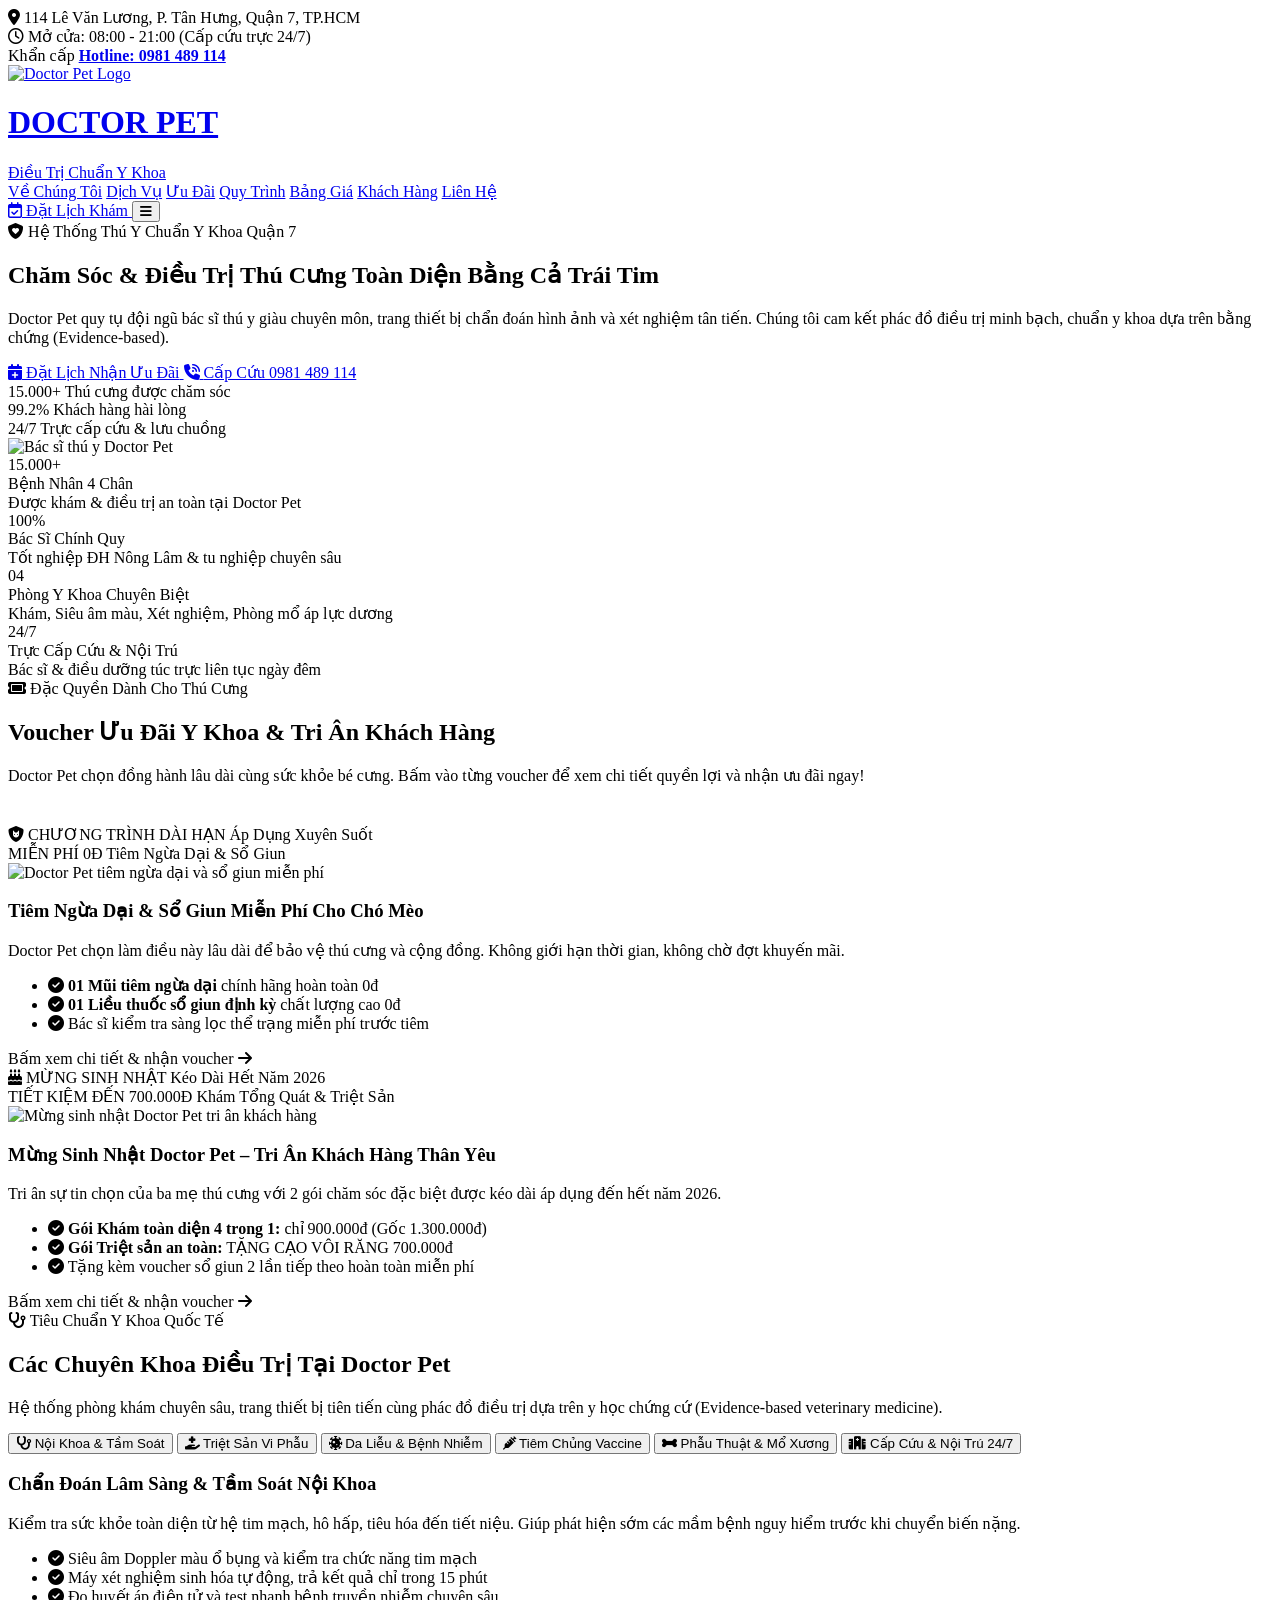
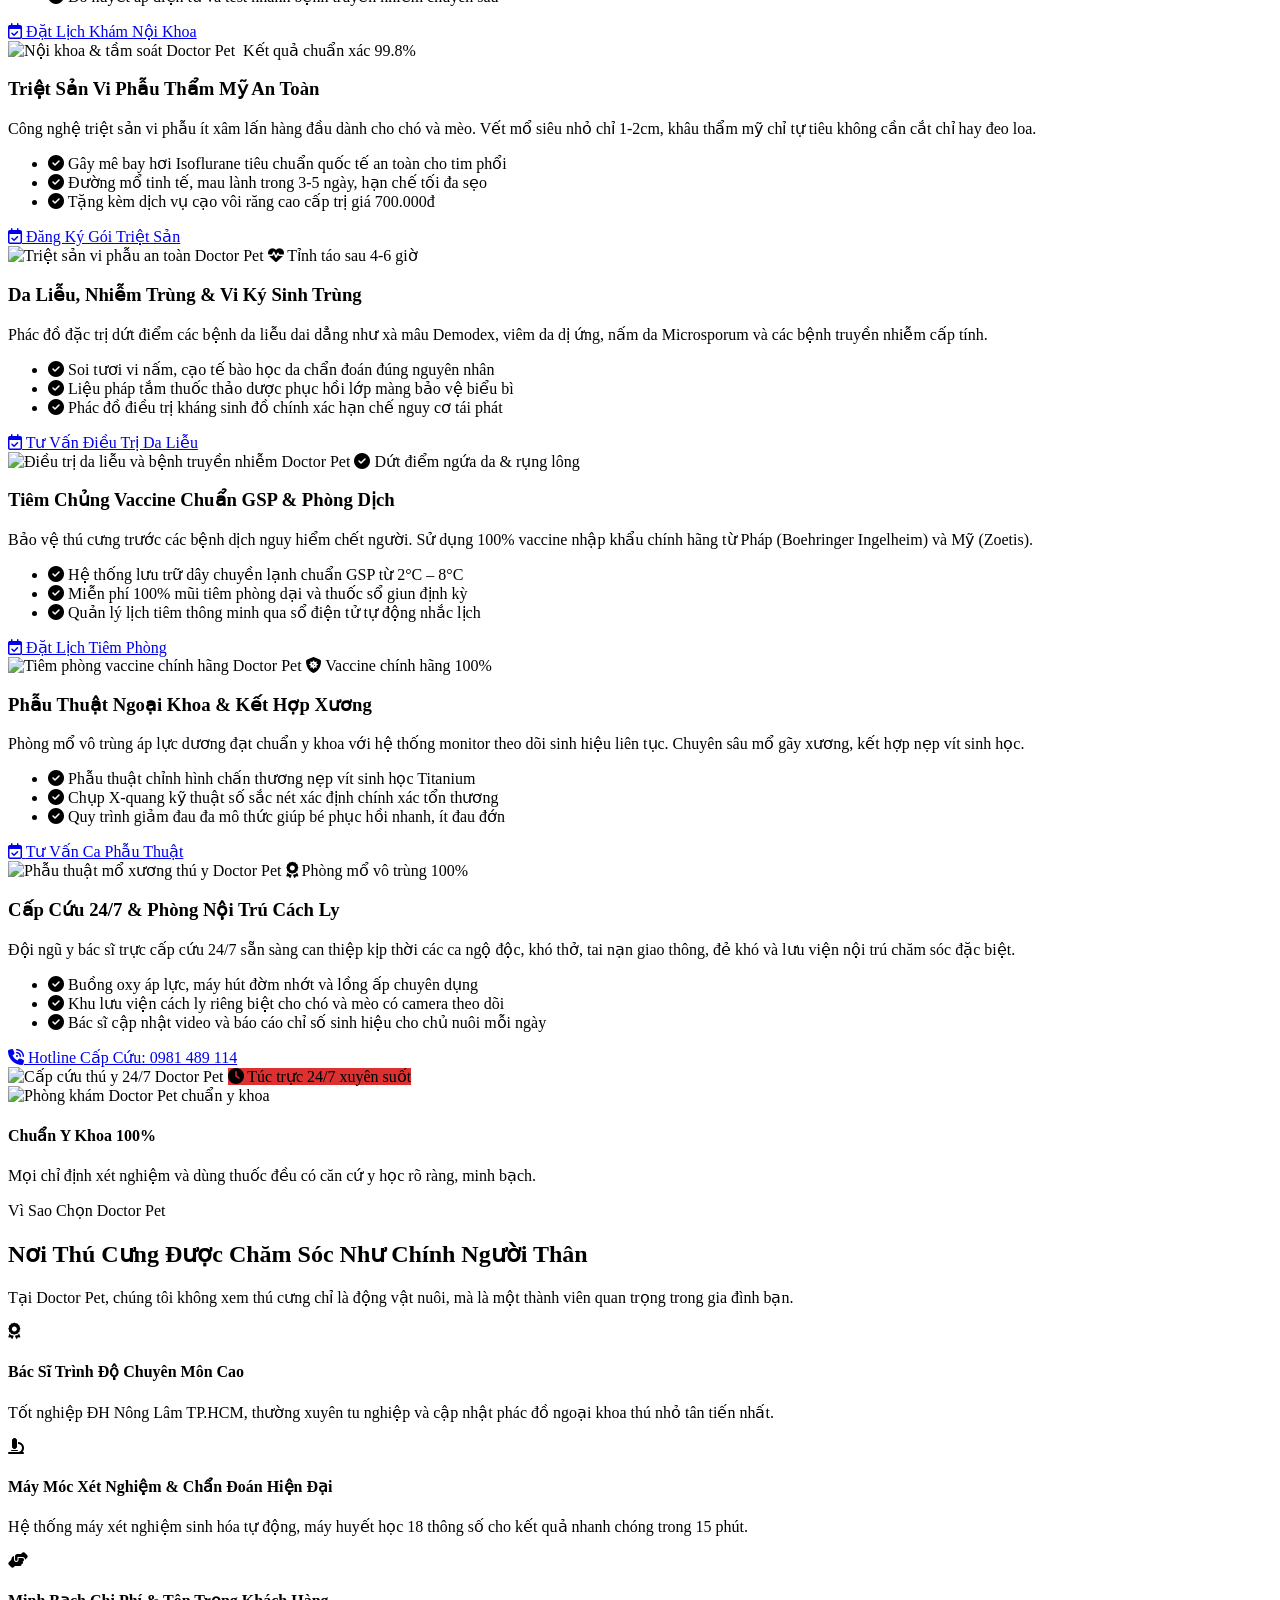
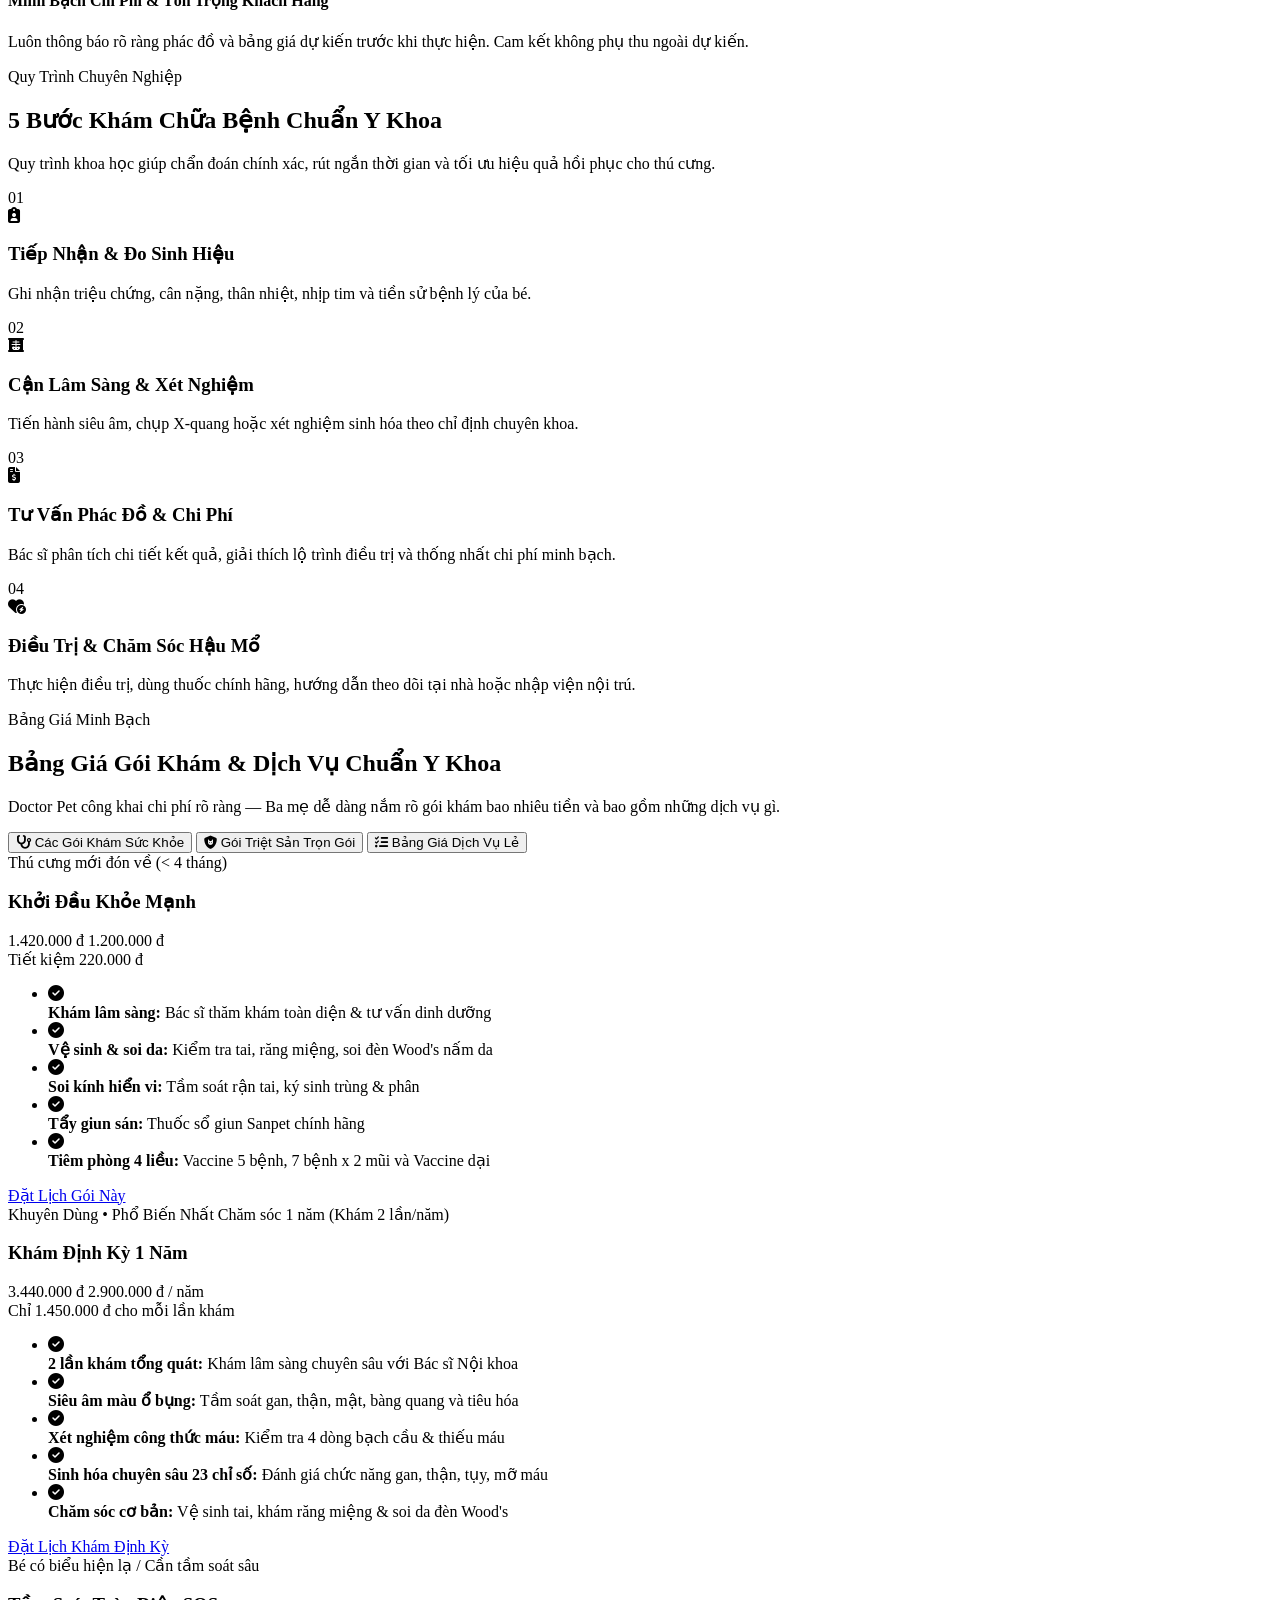
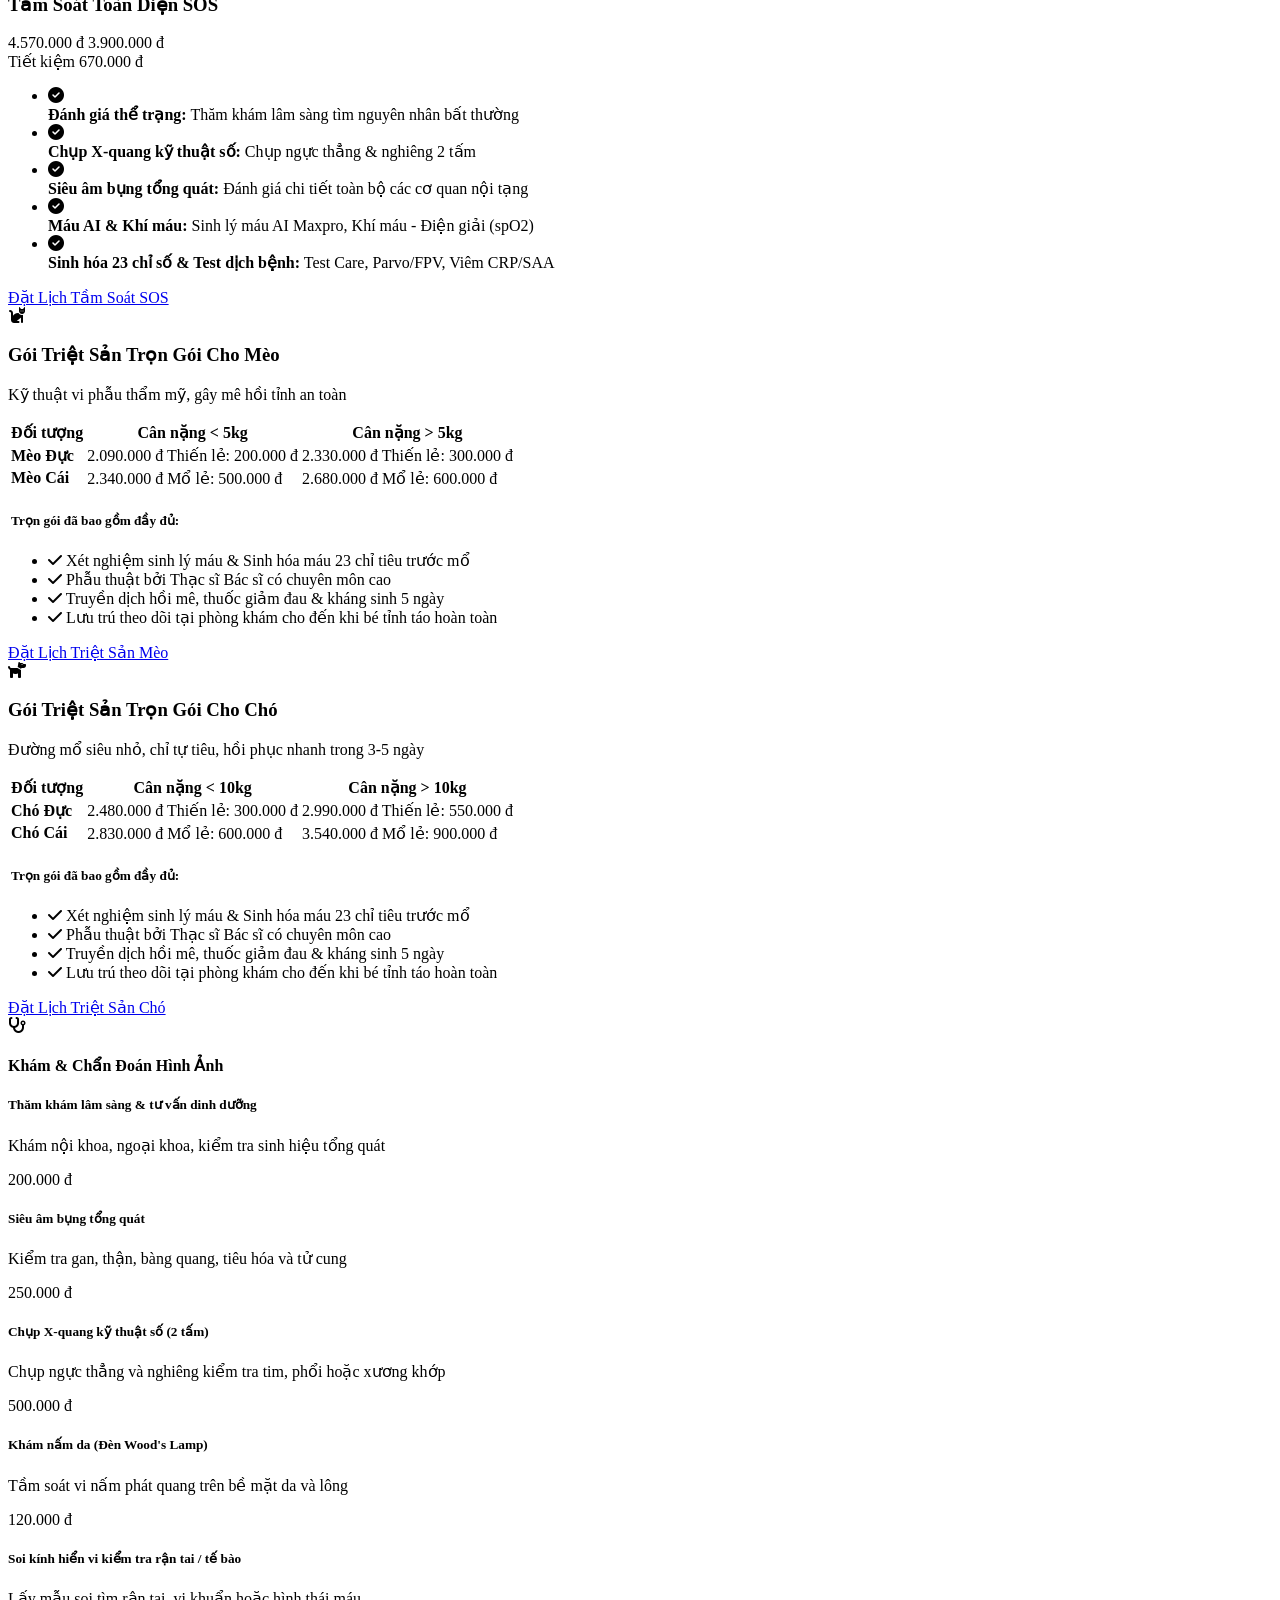
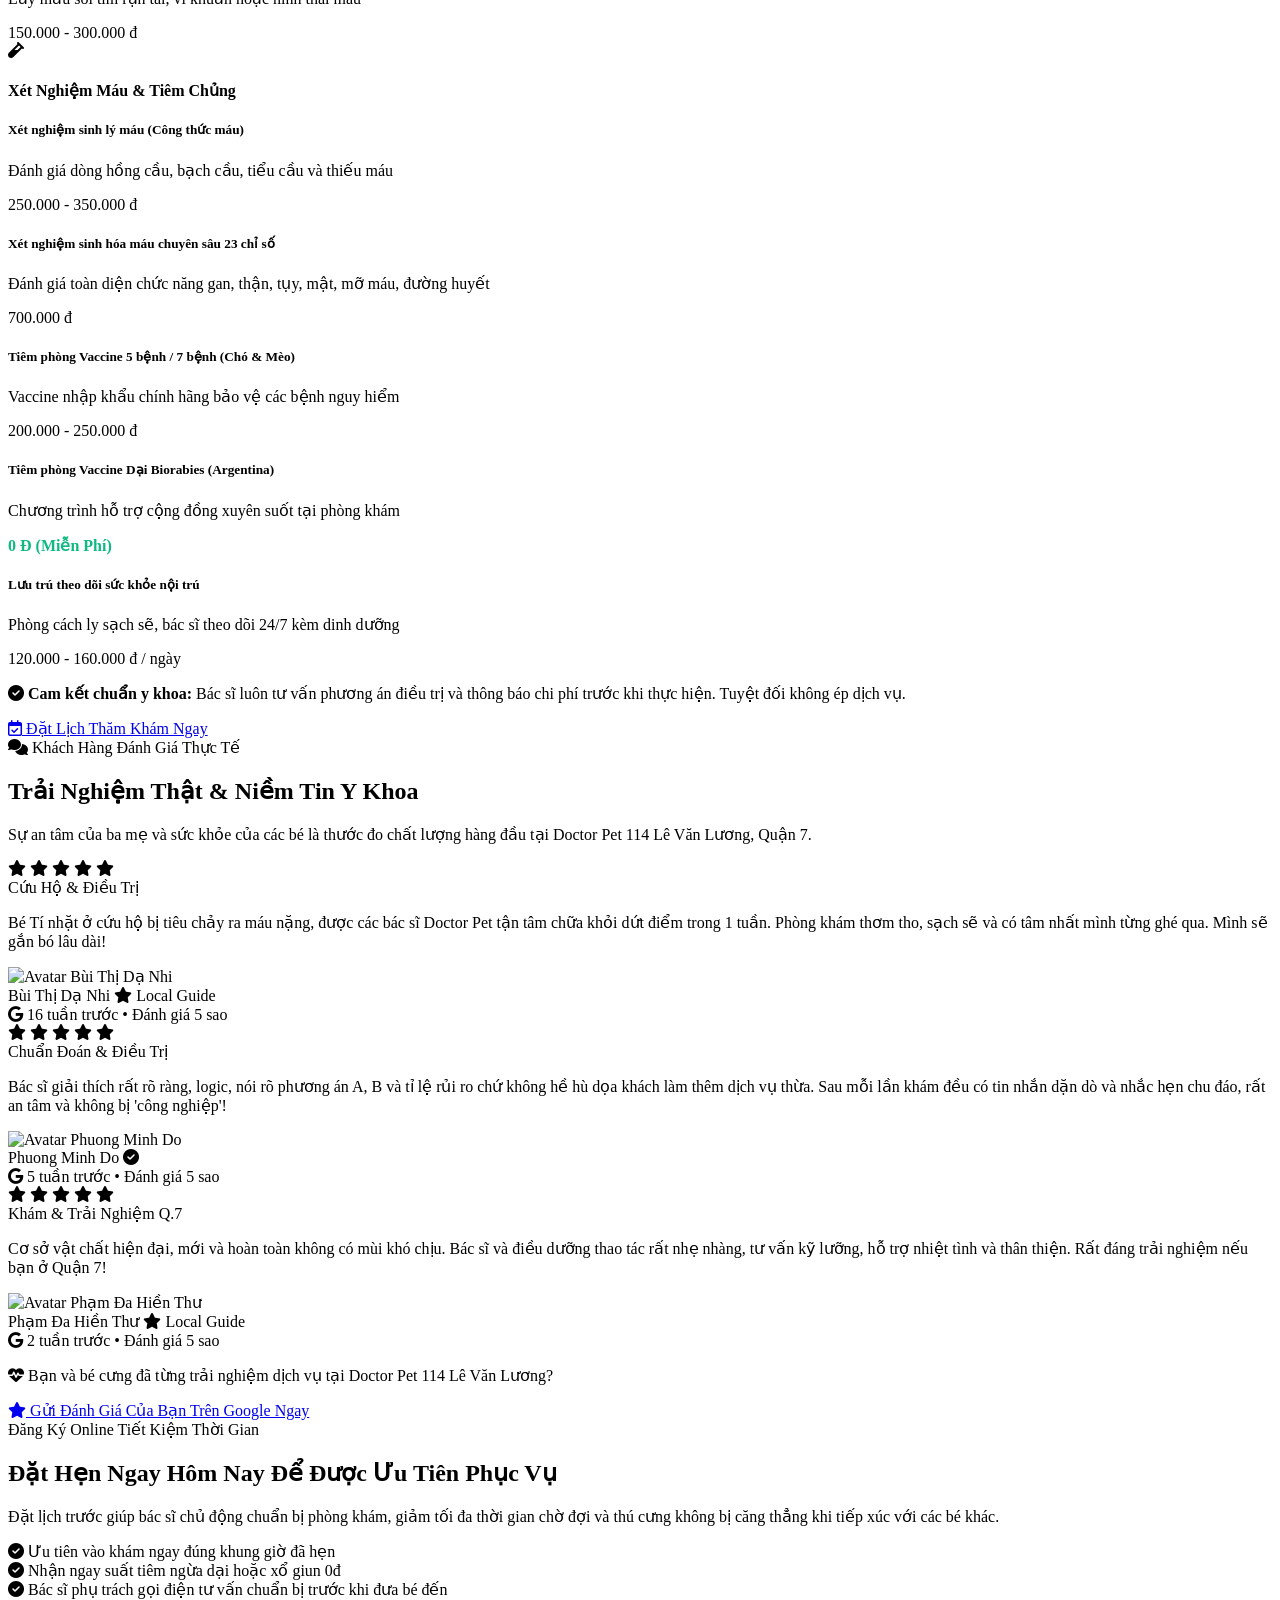
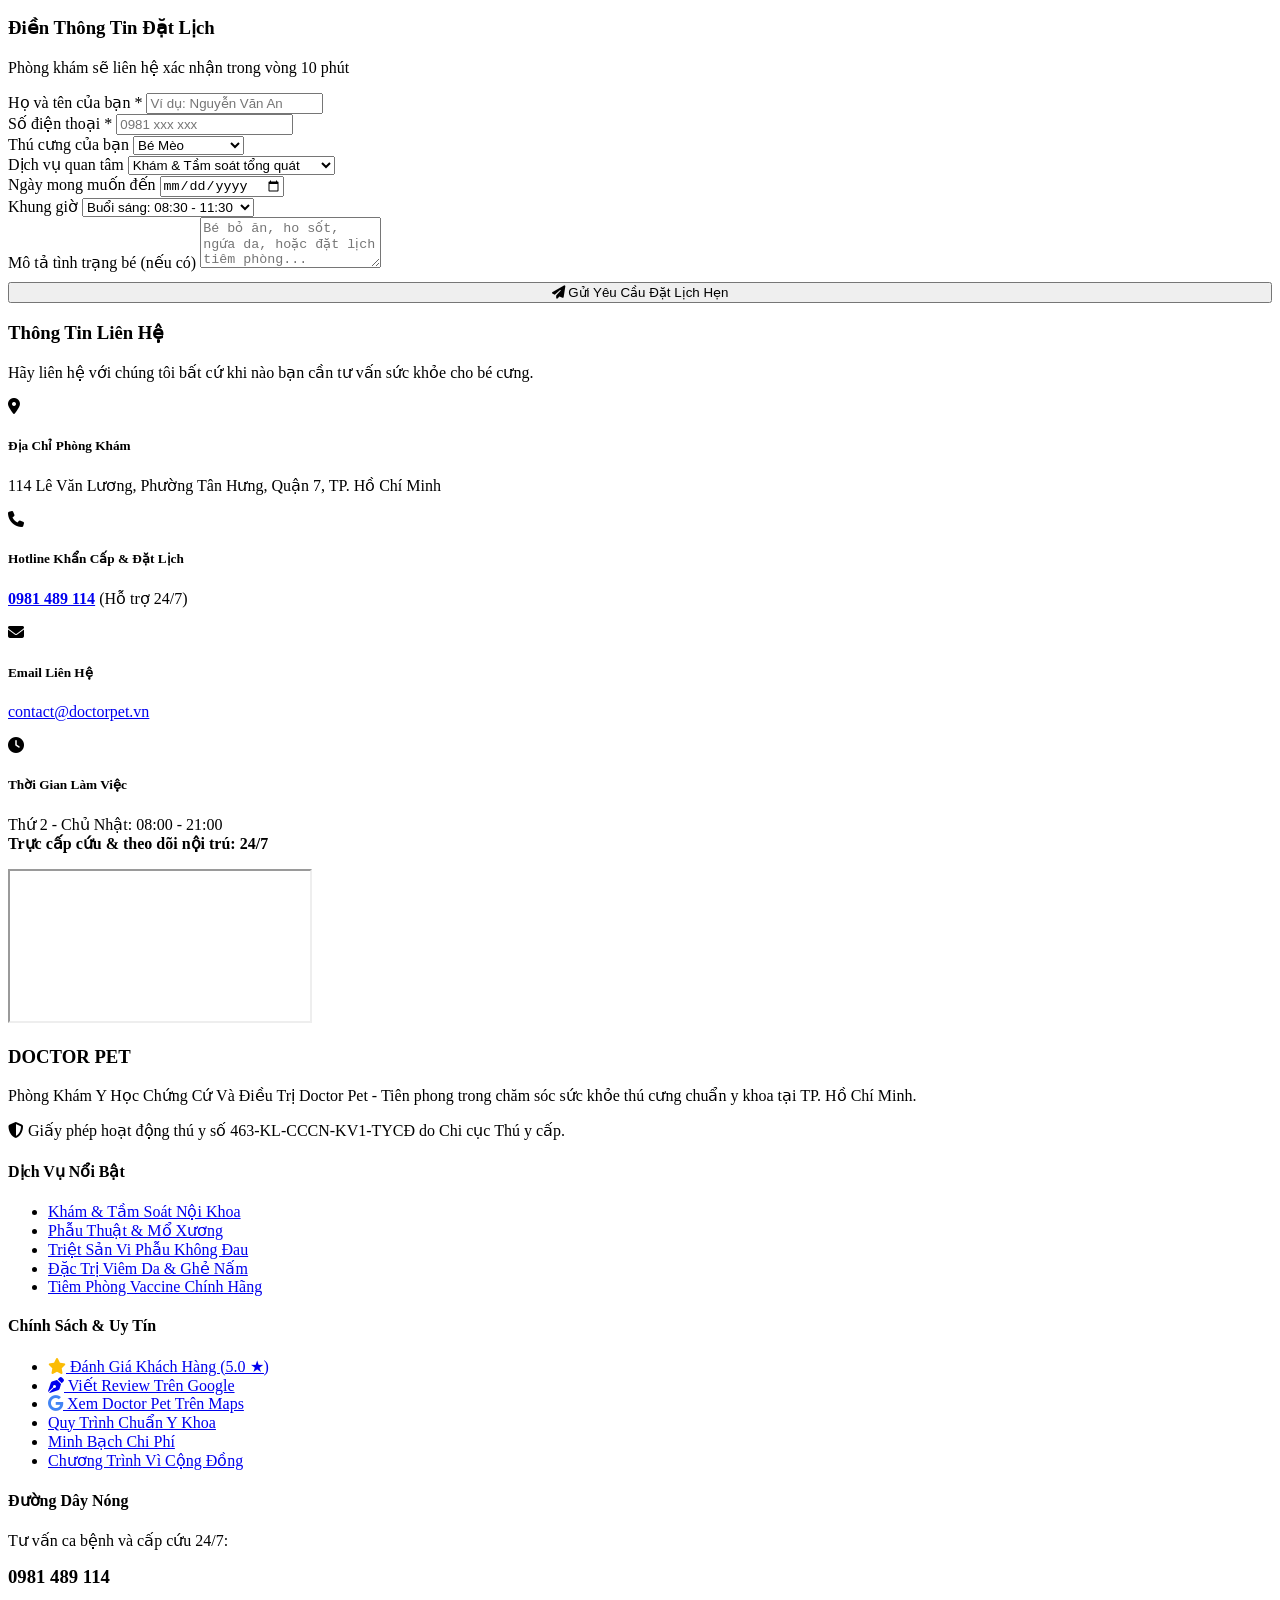
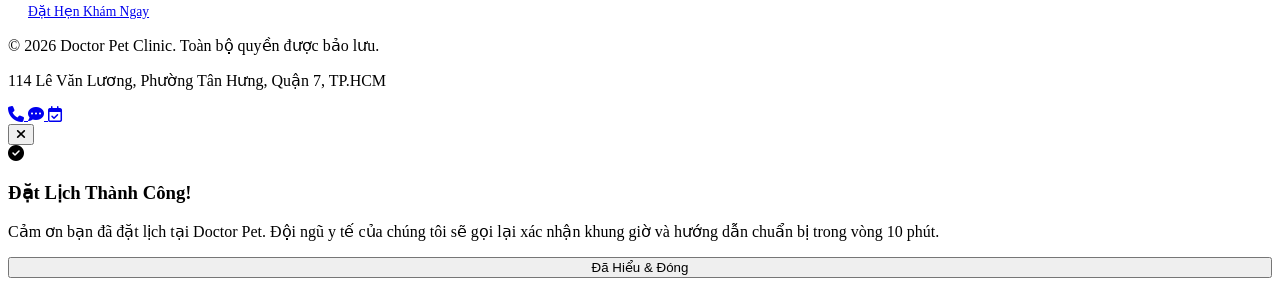
==== assets/index.html @ 63d96e22 "feat: cap nhat hinh anh thuc te cho cac chuyen khoa va can chinh voucher 16:9 dep mat" ====
<!DOCTYPE html>
<html lang="vi">
<head>
  <meta charset="UTF-8">
  <meta name="viewport" content="width=device-width, initial-scale=1.0">
  <title>Doctor Pet - Phòng Khám Thú Y Chuẩn Y Khoa Quận 7 | Cấp Cứu & Điều Trị Chuyên Sâu</title>
  <meta name="description" content="Phòng khám thú y Doctor Pet - 114 Lê Văn Lương, Q7. Dịch vụ khám chữa bệnh chuẩn y khoa, mổ xương, triệt sản công nghệ cao, tầm soát sức khỏe và cấp cứu thú cưng 24/7. Hotline: 0981 489 114">
  <meta name="keywords" content="phòng khám thú y quận 7, thú y doctor pet, cấp cứu thú cưng quận 7, triệt sản chó mèo quận 7, mổ xương thú y, tiêm phòng chó mèo">

  <!-- Open Graph -->
  <meta property="og:title" content="Doctor Pet - Phòng Khám Thú Y Chuẩn Y Khoa Quận 7">
  <meta property="og:description" content="Khám chữa bệnh, triệt sản, phẫu thuật chỉnh hình & cấp cứu 24/7 cho thú cưng tại Quận 7. Tận tâm - Minh bạch - Chuẩn y khoa.">
  <meta property="og:image" content="assets/images/logo.jpg">
  <meta property="og:type" content="website">

  <!-- Favicon -->
  <link rel="icon" type="image/jpeg" href="assets/images/logo.jpg">

  <!-- Google Fonts -->
  <link rel="preconnect" href="https://fonts.googleapis.com">
  <link rel="preconnect" href="https://fonts.gstatic.com" crossorigin>
  <link href="https://fonts.googleapis.com/css2?family=Outfit:wght@500;600;700;800;900&family=Plus+Jakarta+Sans:wght@400;500;600;700;800&display=swap" rel="stylesheet">

  <!-- FontAwesome 6 Icons -->
  <link rel="stylesheet" href="https://cdnjs.cloudflare.com/ajax/libs/font-awesome/6.5.2/css/all.min.css">

  <!-- Main Stylesheet -->
  <link rel="stylesheet" href="assets/css/style.css">
</head>
<body>

  <!-- Top Announcement Bar -->
  <div class="top-bar">
    <div class="container top-bar-content">
      <div class="top-bar-info">
        <div class="top-bar-item">
          <i class="fa-solid fa-location-dot"></i>
          <span>114 Lê Văn Lương, P. Tân Hưng, Quận 7, TP.HCM</span>
        </div>
        <div class="top-bar-item">
          <i class="fa-regular fa-clock"></i>
          <span>Mở cửa: 08:00 - 21:00 (Cấp cứu trực 24/7)</span>
        </div>
      </div>
      <div class="top-bar-item">
        <span class="top-bar-badge">Khẩn cấp</span>
        <a href="tel:0981489114"><strong>Hotline: 0981 489 114</strong></a>
      </div>
    </div>
  </div>

  <!-- Header Navigation -->
  <header class="main-header" id="mainHeader">
    <div class="container nav-wrapper">
      <a href="#" class="logo-group">
        <img src="assets/images/logo.jpg" alt="Doctor Pet Logo">
        <div class="brand-text">
          <h1>DOCTOR PET</h1>
          <span>Điều Trị Chuẩn Y Khoa</span>
        </div>
      </a>

      <!-- Desktop Nav -->
      <nav class="main-nav" id="mainNav">
        <a href="#about" class="nav-link">Về Chúng Tôi</a>
        <a href="#services" class="nav-link">Dịch Vụ</a>
        <a href="#promotions" class="nav-link">Ưu Đãi</a>
        <a href="#workflow" class="nav-link">Quy Trình</a>
        <a href="#pricing" class="nav-link">Bảng Giá</a>
        <a href="#reviews" class="nav-link">Khách Hàng</a>
        <a href="#contact" class="nav-link">Liên Hệ</a>
      </nav>

      <!-- Action Button -->
      <div class="header-actions">
        <a href="#booking" class="btn btn-primary">
          <i class="fa-regular fa-calendar-check"></i>
          <span>Đặt Lịch Khám</span>
        </a>
        <button class="mobile-toggle" id="mobileToggle" aria-label="Menu">
          <i class="fa-solid fa-bars"></i>
        </button>
      </div>
    </div>
  </header>

  <!-- Hero Section -->
  <section class="hero" id="home">
    <div class="hero-glow-1"></div>
    <div class="hero-glow-2"></div>
    <div class="container hero-grid">
      <div class="hero-content">
        <div class="badge badge-primary">
          <i class="fa-solid fa-shield-heart"></i>
          <span>Hệ Thống Thú Y Chuẩn Y Khoa Quận 7</span>
        </div>
        <h2 class="hero-title">
          Chăm Sóc & Điều Trị <span class="highlight">Thú Cưng Toàn Diện</span> Bằng Cả Trái Tim
        </h2>
        <p class="hero-desc">
          Doctor Pet quy tụ đội ngũ bác sĩ thú y giàu chuyên môn, trang thiết bị chẩn đoán hình ảnh và xét nghiệm tân tiến. Chúng tôi cam kết phác đồ điều trị minh bạch, chuẩn y khoa dựa trên bằng chứng (Evidence-based).
        </p>
        <div class="hero-ctas">
          <a href="#booking" class="btn btn-primary btn-lg">
            <i class="fa-solid fa-calendar-plus"></i>
            <span>Đặt Lịch Nhận Ưu Đãi</span>
          </a>
          <a href="tel:0981489114" class="btn btn-outline btn-lg">
            <i class="fa-solid fa-phone-volume"></i>
            <span>Cấp Cứu 0981 489 114</span>
          </a>
        </div>
        <div class="hero-trust">
          <div class="trust-item">
            <span class="trust-number">15.000+</span>
            <span class="trust-label">Thú cưng được chăm sóc</span>
          </div>
          <div class="trust-item">
            <span class="trust-number">99.2%</span>
            <span class="trust-label">Khách hàng hài lòng</span>
          </div>
          <div class="trust-item">
            <span class="trust-number">24/7</span>
            <span class="trust-label">Trực cấp cứu & lưu chuồng</span>
          </div>
        </div>
      </div>

      <div class="hero-visual">
        <div class="hero-image-card">
          <img src="assets/images/avatar-bs.png" alt="Bác sĩ thú y Doctor Pet">
        </div>
      </div>
    </div>
  </section>

  <!-- ADI-Style Dark Navy Counter Strip (Chỉ Số Uy Tín & Chuẩn Quốc Tế) -->
  <section class="counter-section">
    <div class="container">
      <div class="counter-grid">
        <div class="counter-item">
          <div class="counter-number">15.000+</div>
          <div class="counter-label">Bệnh Nhân 4 Chân</div>
          <div class="counter-sub">Được khám & điều trị an toàn tại Doctor Pet</div>
        </div>
        <div class="counter-item">
          <div class="counter-number">100%</div>
          <div class="counter-label">Bác Sĩ Chính Quy</div>
          <div class="counter-sub">Tốt nghiệp ĐH Nông Lâm & tu nghiệp chuyên sâu</div>
        </div>
        <div class="counter-item">
          <div class="counter-number">04</div>
          <div class="counter-label">Phòng Y Khoa Chuyên Biệt</div>
          <div class="counter-sub">Khám, Siêu âm màu, Xét nghiệm, Phòng mổ áp lực dương</div>
        </div>
        <div class="counter-item">
          <div class="counter-number">24/7</div>
          <div class="counter-label">Trực Cấp Cứu & Nội Trú</div>
          <div class="counter-sub">Bác sĩ & điều dưỡng túc trực liên tục ngày đêm</div>
        </div>
      </div>
    </div>
  </section>

  <!-- Promotions Highlight: Interactive Voucher Cards with Sawtooth Perforation -->
  <section class="promo-section" id="promotions">
    <div class="container">
      <div class="section-header" style="margin-bottom: 40px;">
        <div class="badge badge-primary"><i class="fa-solid fa-ticket"></i> Đặc Quyền Dành Cho Thú Cưng</div>
        <h2 class="section-title">Voucher Ưu Đãi Y Khoa & Tri Ân Khách Hàng</h2>
        <p class="section-subtitle">Doctor Pet chọn đồng hành lâu dài cùng sức khỏe bé cưng. Bấm vào từng voucher để xem chi tiết quyền lợi và nhận ưu đãi ngay!</p>
      </div>

      <div class="vouchers-grid">
        <!-- Voucher 1: Tiêm dại & sổ giun miễn phí xuyên suốt -->
        <div class="voucher-card" onclick="openVoucherModal('rabies')" role="button" tabindex="0" aria-label="Xem voucher tiêm dại và sổ giun miễn phí">
          <!-- Răng cưa ở đầu voucher -->
          <div class="voucher-sawtooth-wrap">
            <div class="voucher-sawtooth-teeth"></div>
          </div>

          <div class="voucher-header">
            <div class="voucher-badge-row">
              <span class="voucher-type-badge"><i class="fa-solid fa-shield-cat"></i> CHƯƠNG TRÌNH DÀI HẠN</span>
              <span class="voucher-status-badge badge-pulse">Áp Dụng Xuyên Suốt</span>
            </div>
            <div class="voucher-value-box">
              <span class="voucher-value-prefix">MIỄN PHÍ</span>
              <span class="voucher-value-main">0Đ</span>
              <span class="voucher-value-sub">Tiêm Ngừa Dại & Sổ Giun</span>
            </div>
          </div>

          <!-- Rãnh xé vé & đường gạch đứt -->
          <div class="voucher-tear-line">
            <span class="voucher-notch notch-left"></span>
            <span class="voucher-dashed-line"></span>
            <span class="voucher-notch notch-right"></span>
          </div>

          <div class="voucher-body">
            <div class="voucher-thumb-wrap">
              <img src="assets/images/tiem-dai-voucher-16x9.png" alt="Doctor Pet tiêm ngừa dại và sổ giun miễn phí" class="voucher-thumb">
            </div>
            <h3 class="voucher-title">Tiêm Ngừa Dại & Sổ Giun Miễn Phí Cho Chó Mèo</h3>
            <p class="voucher-desc">Doctor Pet chọn làm điều này lâu dài để bảo vệ thú cưng và cộng đồng. Không giới hạn thời gian, không chờ đợt khuyến mãi.</p>
            <ul class="voucher-perks">
              <li><i class="fa-solid fa-circle-check"></i> <strong>01 Mũi tiêm ngừa dại</strong> chính hãng hoàn toàn 0đ</li>
              <li><i class="fa-solid fa-circle-check"></i> <strong>01 Liều thuốc sổ giun định kỳ</strong> chất lượng cao 0đ</li>
              <li><i class="fa-solid fa-circle-check"></i> Bác sĩ kiểm tra sàng lọc thể trạng miễn phí trước tiêm</li>
            </ul>
            <div class="voucher-footer">
              <span class="voucher-cta-text">Bấm xem chi tiết & nhận voucher <i class="fa-solid fa-arrow-right"></i></span>
            </div>
          </div>
        </div>

        <!-- Voucher 2: Mừng sinh nhật - Tri ân khách hàng đến hết năm -->
        <div class="voucher-card voucher-secondary" onclick="openVoucherModal('birthday')" role="button" tabindex="0" aria-label="Xem voucher mừng sinh nhật Doctor Pet">
          <!-- Răng cưa ở đầu voucher -->
          <div class="voucher-sawtooth-wrap">
            <div class="voucher-sawtooth-teeth"></div>
          </div>

          <div class="voucher-header voucher-header-secondary">
            <div class="voucher-badge-row">
              <span class="voucher-type-badge"><i class="fa-solid fa-cake-candles"></i> MỪNG SINH NHẬT</span>
              <span class="voucher-status-badge badge-amber">Kéo Dài Hết Năm 2026</span>
            </div>
            <div class="voucher-value-box">
              <span class="voucher-value-prefix">TIẾT KIỆM ĐẾN</span>
              <span class="voucher-value-main">700.000Đ</span>
              <span class="voucher-value-sub">Khám Tổng Quát & Triệt Sản</span>
            </div>
          </div>

          <!-- Rãnh xé vé & đường gạch đứt -->
          <div class="voucher-tear-line">
            <span class="voucher-notch notch-left"></span>
            <span class="voucher-dashed-line"></span>
            <span class="voucher-notch notch-right"></span>
          </div>

          <div class="voucher-body">
            <div class="voucher-thumb-wrap">
              <img src="assets/images/uudai-sinhnhat-voucher-16x9.png" alt="Mừng sinh nhật Doctor Pet tri ân khách hàng" class="voucher-thumb">
            </div>
            <h3 class="voucher-title">Mừng Sinh Nhật Doctor Pet – Tri Ân Khách Hàng Thân Yêu</h3>
            <p class="voucher-desc">Tri ân sự tin chọn của ba mẹ thú cưng với 2 gói chăm sóc đặc biệt được kéo dài áp dụng đến hết năm 2026.</p>
            <ul class="voucher-perks">
              <li><i class="fa-solid fa-circle-check"></i> <strong>Gói Khám toàn diện 4 trong 1:</strong> chỉ 900.000đ (Gốc 1.300.000đ)</li>
              <li><i class="fa-solid fa-circle-check"></i> <strong>Gói Triệt sản an toàn:</strong> TẶNG CẠO VÔI RĂNG 700.000đ</li>
              <li><i class="fa-solid fa-circle-check"></i> Tặng kèm voucher sổ giun 2 lần tiếp theo hoàn toàn miễn phí</li>
            </ul>
            <div class="voucher-footer">
              <span class="voucher-cta-text">Bấm xem chi tiết & nhận voucher <i class="fa-solid fa-arrow-right"></i></span>
            </div>
          </div>
        </div>
      </div>
    </div>
  </section>

  <!-- ADI-Style Interactive Tabbed Services (Chuyên Khoa Thú Y Chuẩn Quốc Tế) -->
  <section class="tabbed-services-section" id="services">
    <div class="container">
      <div class="section-header">
        <div class="badge badge-gold"><i class="fa-solid fa-stethoscope"></i> Tiêu Chuẩn Y Khoa Quốc Tế</div>
        <h2 class="section-title">Các Chuyên Khoa Điều Trị Tại Doctor Pet</h2>
        <p class="section-subtitle">Hệ thống phòng khám chuyên sâu, trang thiết bị tiên tiến cùng phác đồ điều trị dựa trên y học chứng cứ (Evidence-based veterinary medicine).</p>
      </div>

      <div class="tabbed-services-layout">
        <!-- Sidebar Tabs Navigation -->
        <div class="service-tabs-nav" role="tablist">
          <button class="service-tab-btn active" data-tab="tab-clinical">
            <i class="fa-solid fa-stethoscope"></i>
            <span>Nội Khoa & Tầm Soát</span>
          </button>
          <button class="service-tab-btn" data-tab="tab-neuter">
            <i class="fa-solid fa-hand-holding-medical"></i>
            <span>Triệt Sản Vi Phẫu</span>
          </button>
          <button class="service-tab-btn" data-tab="tab-derm">
            <i class="fa-solid fa-virus-covid"></i>
            <span>Da Liễu & Bệnh Nhiễm</span>
          </button>
          <button class="service-tab-btn" data-tab="tab-vaccine">
            <i class="fa-solid fa-syringe"></i>
            <span>Tiêm Chủng Vaccine</span>
          </button>
          <button class="service-tab-btn" data-tab="tab-surgery">
            <i class="fa-solid fa-bone"></i>
            <span>Phẫu Thuật & Mổ Xương</span>
          </button>
          <button class="service-tab-btn" data-tab="tab-icu">
            <i class="fa-solid fa-hospital"></i>
            <span>Cấp Cứu & Nội Trú 24/7</span>
          </button>
        </div>

        <!-- Tab Panels Container -->
        <div class="service-tab-panels">
          <!-- Panel 1: Nội Khoa & Tầm Soát -->
          <div class="service-tab-panel active" id="tab-clinical">
            <div class="tab-panel-grid">
              <div class="tab-panel-info">
                <h3>Chẩn Đoán Lâm Sàng & Tầm Soát Nội Khoa</h3>
                <p class="tab-panel-desc">Kiểm tra sức khỏe toàn diện từ hệ tim mạch, hô hấp, tiêu hóa đến tiết niệu. Giúp phát hiện sớm các mầm bệnh nguy hiểm trước khi chuyển biến nặng.</p>
                <ul class="tab-panel-features">
                  <li><i class="fa-solid fa-circle-check"></i> Siêu âm Doppler màu ổ bụng và kiểm tra chức năng tim mạch</li>
                  <li><i class="fa-solid fa-circle-check"></i> Máy xét nghiệm sinh hóa tự động, trả kết quả chỉ trong 15 phút</li>
                  <li><i class="fa-solid fa-circle-check"></i> Đo huyết áp điện tử và test nhanh bệnh truyền nhiễm chuyên sâu</li>
                </ul>
                <a href="#booking" class="btn btn-primary" onclick="claimVoucher('Khám & Tầm soát tổng quát')">
                  <i class="fa-regular fa-calendar-check"></i>
                  <span>Đặt Lịch Khám Nội Khoa</span>
                </a>
              </div>
              <div class="tab-panel-visual">
                <img src="assets/images/Noi-khoa-tam-soat.JPG" alt="Nội khoa & tầm soát Doctor Pet">
                <span class="tab-panel-badge"><i class="fa-solid fa-shield-check"></i> Kết quả chuẩn xác 99.8%</span>
              </div>
            </div>
          </div>

          <!-- Panel 2: Triệt Sản Vi Phẫu -->
          <div class="service-tab-panel" id="tab-neuter">
            <div class="tab-panel-grid">
              <div class="tab-panel-info">
                <h3>Triệt Sản Vi Phẫu Thẩm Mỹ An Toàn</h3>
                <p class="tab-panel-desc">Công nghệ triệt sản vi phẫu ít xâm lấn hàng đầu dành cho chó và mèo. Vết mổ siêu nhỏ chỉ 1-2cm, khâu thẩm mỹ chỉ tự tiêu không cần cắt chỉ hay đeo loa.</p>
                <ul class="tab-panel-features">
                  <li><i class="fa-solid fa-circle-check"></i> Gây mê bay hơi Isoflurane tiêu chuẩn quốc tế an toàn cho tim phổi</li>
                  <li><i class="fa-solid fa-circle-check"></i> Đường mổ tinh tế, mau lành trong 3-5 ngày, hạn chế tối đa sẹo</li>
                  <li><i class="fa-solid fa-circle-check"></i> Tặng kèm dịch vụ cạo vôi răng cao cấp trị giá 700.000đ</li>
                </ul>
                <a href="#booking" class="btn btn-primary" onclick="claimVoucher('Triệt sản an toàn')">
                  <i class="fa-regular fa-calendar-check"></i>
                  <span>Đăng Ký Gói Triệt Sản</span>
                </a>
              </div>
              <div class="tab-panel-visual">
                <img src="assets/images/Triet-san-vi-phau.jpg" alt="Triệt sản vi phẫu an toàn Doctor Pet">
                <span class="tab-panel-badge"><i class="fa-solid fa-heart-pulse"></i> Tỉnh táo sau 4-6 giờ</span>
              </div>
            </div>
          </div>

          <!-- Panel 3: Da Liễu & Bệnh Nhiễm -->
          <div class="service-tab-panel" id="tab-derm">
            <div class="tab-panel-grid">
              <div class="tab-panel-info">
                <h3>Da Liễu, Nhiễm Trùng & Vi Ký Sinh Trùng</h3>
                <p class="tab-panel-desc">Phác đồ đặc trị dứt điểm các bệnh da liễu dai dẳng như xà mâu Demodex, viêm da dị ứng, nấm da Microsporum và các bệnh truyền nhiễm cấp tính.</p>
                <ul class="tab-panel-features">
                  <li><i class="fa-solid fa-circle-check"></i> Soi tươi vi nấm, cạo tế bào học da chẩn đoán đúng nguyên nhân</li>
                  <li><i class="fa-solid fa-circle-check"></i> Liệu pháp tắm thuốc thảo dược phục hồi lớp màng bảo vệ biểu bì</li>
                  <li><i class="fa-solid fa-circle-check"></i> Phác đồ điều trị kháng sinh đồ chính xác hạn chế nguy cơ tái phát</li>
                </ul>
                <a href="#booking" class="btn btn-primary" onclick="claimVoucher('Da liễu / Viêm da')">
                  <i class="fa-regular fa-calendar-check"></i>
                  <span>Tư Vấn Điều Trị Da Liễu</span>
                </a>
              </div>
              <div class="tab-panel-visual">
                <img src="assets/images/Da-lieu-benh-nhiem.jpg" alt="Điều trị da liễu và bệnh truyền nhiễm Doctor Pet">
                <span class="tab-panel-badge"><i class="fa-solid fa-circle-check"></i> Dứt điểm ngứa da & rụng lông</span>
              </div>
            </div>
          </div>

          <!-- Panel 4: Tiêm Chủng Vaccine -->
          <div class="service-tab-panel" id="tab-vaccine">
            <div class="tab-panel-grid">
              <div class="tab-panel-info">
                <h3>Tiêm Chủng Vaccine Chuẩn GSP & Phòng Dịch</h3>
                <p class="tab-panel-desc">Bảo vệ thú cưng trước các bệnh dịch nguy hiểm chết người. Sử dụng 100% vaccine nhập khẩu chính hãng từ Pháp (Boehringer Ingelheim) và Mỹ (Zoetis).</p>
                <ul class="tab-panel-features">
                  <li><i class="fa-solid fa-circle-check"></i> Hệ thống lưu trữ dây chuyền lạnh chuẩn GSP từ 2°C – 8°C</li>
                  <li><i class="fa-solid fa-circle-check"></i> Miễn phí 100% mũi tiêm phòng dại và thuốc sổ giun định kỳ</li>
                  <li><i class="fa-solid fa-circle-check"></i> Quản lý lịch tiêm thông minh qua sổ điện tử tự động nhắc lịch</li>
                </ul>
                <a href="#booking" class="btn btn-primary" onclick="claimVoucher('Tiêm phòng vaccine / Ngừa dại')">
                  <i class="fa-regular fa-calendar-check"></i>
                  <span>Đặt Lịch Tiêm Phòng</span>
                </a>
              </div>
              <div class="tab-panel-visual">
                <img src="assets/images/Ngua-dai-mien-phi.jpg" alt="Tiêm phòng vaccine chính hãng Doctor Pet">
                <span class="tab-panel-badge"><i class="fa-solid fa-shield-virus"></i> Vaccine chính hãng 100%</span>
              </div>
            </div>
          </div>

          <!-- Panel 5: Phẫu Thuật & Mổ Xương -->
          <div class="service-tab-panel" id="tab-surgery">
            <div class="tab-panel-grid">
              <div class="tab-panel-info">
                <h3>Phẫu Thuật Ngoại Khoa & Kết Hợp Xương</h3>
                <p class="tab-panel-desc">Phòng mổ vô trùng áp lực dương đạt chuẩn y khoa với hệ thống monitor theo dõi sinh hiệu liên tục. Chuyên sâu mổ gãy xương, kết hợp nẹp vít sinh học.</p>
                <ul class="tab-panel-features">
                  <li><i class="fa-solid fa-circle-check"></i> Phẫu thuật chỉnh hình chấn thương nẹp vít sinh học Titanium</li>
                  <li><i class="fa-solid fa-circle-check"></i> Chụp X-quang kỹ thuật số sắc nét xác định chính xác tổn thương</li>
                  <li><i class="fa-solid fa-circle-check"></i> Quy trình giảm đau đa mô thức giúp bé phục hồi nhanh, ít đau đớn</li>
                </ul>
                <a href="#booking" class="btn btn-primary" onclick="claimVoucher('Phẫu thuật / Mổ xương')">
                  <i class="fa-regular fa-calendar-check"></i>
                  <span>Tư Vấn Ca Phẫu Thuật</span>
                </a>
              </div>
              <div class="tab-panel-visual">
                <img src="assets/images/Phau-thua-mo-xuong.jpg" alt="Phẫu thuật mổ xương thú y Doctor Pet">
                <span class="tab-panel-badge"><i class="fa-solid fa-award"></i> Phòng mổ vô trùng 100%</span>
              </div>
            </div>
          </div>

          <!-- Panel 6: Cấp Cứu & Nội Trú 24/7 -->
          <div class="service-tab-panel" id="tab-icu">
            <div class="tab-panel-grid">
              <div class="tab-panel-info">
                <h3>Cấp Cứu 24/7 & Phòng Nội Trú Cách Ly</h3>
                <p class="tab-panel-desc">Đội ngũ y bác sĩ trực cấp cứu 24/7 sẵn sàng can thiệp kịp thời các ca ngộ độc, khó thở, tai nạn giao thông, đẻ khó và lưu viện nội trú chăm sóc đặc biệt.</p>
                <ul class="tab-panel-features">
                  <li><i class="fa-solid fa-circle-check"></i> Buồng oxy áp lực, máy hút đờm nhớt và lồng ấp chuyên dụng</li>
                  <li><i class="fa-solid fa-circle-check"></i> Khu lưu viện cách ly riêng biệt cho chó và mèo có camera theo dõi</li>
                  <li><i class="fa-solid fa-circle-check"></i> Bác sĩ cập nhật video và báo cáo chỉ số sinh hiệu cho chủ nuôi mỗi ngày</li>
                </ul>
                <a href="#booking" class="btn btn-secondary" onclick="claimVoucher('Cấp cứu khẩn cấp')">
                  <i class="fa-solid fa-phone-volume"></i>
                  <span>Hotline Cấp Cứu: 0981 489 114</span>
                </a>
              </div>
              <div class="tab-panel-visual">
                <img src="assets/images/Cap-cuu-noi-tru.jpg" alt="Cấp cứu thú y 24/7 Doctor Pet">
                <span class="tab-panel-badge" style="background: rgba(220, 38, 38, 0.95);"><i class="fa-solid fa-clock"></i> Túc trực 24/7 xuyên suốt</span>
              </div>
            </div>
          </div>
        </div>
      </div>
    </div>
  </section>

  <!-- Quality / Evidence-Based Highlights -->
  <section class="quality-section" id="about">
    <div class="container quality-grid">
      <div class="quality-image-wrap">
        <img src="assets/images/banner-uudai.jpg" alt="Phòng khám Doctor Pet chuẩn y khoa">
        <div class="quality-badge-card">
          <h4>Chuẩn Y Khoa 100%</h4>
          <p>Mọi chỉ định xét nghiệm và dùng thuốc đều có căn cứ y học rõ ràng, minh bạch.</p>
        </div>
      </div>

      <div class="quality-content">
        <div class="badge badge-primary">Vì Sao Chọn Doctor Pet</div>
        <h2 class="section-title">Nơi Thú Cưng Được Chăm Sóc Như Chính Người Thân</h2>
        <p class="section-subtitle">Tại Doctor Pet, chúng tôi không xem thú cưng chỉ là động vật nuôi, mà là một thành viên quan trọng trong gia đình bạn.</p>

        <div class="quality-list">
          <div class="quality-item">
            <div class="quality-icon">
              <i class="fa-solid fa-award"></i>
            </div>
            <div class="quality-text">
              <h4>Bác Sĩ Trình Độ Chuyên Môn Cao</h4>
              <p>Tốt nghiệp ĐH Nông Lâm TP.HCM, thường xuyên tu nghiệp và cập nhật phác đồ ngoại khoa thú nhỏ tân tiến nhất.</p>
            </div>
          </div>

          <div class="quality-item">
            <div class="quality-icon">
              <i class="fa-solid fa-microscope"></i>
            </div>
            <div class="quality-text">
              <h4>Máy Móc Xét Nghiệm & Chẩn Đoán Hiện Đại</h4>
              <p>Hệ thống máy xét nghiệm sinh hóa tự động, máy huyết học 18 thông số cho kết quả nhanh chóng trong 15 phút.</p>
            </div>
          </div>

          <div class="quality-item">
            <div class="quality-icon">
              <i class="fa-solid fa-handshake-angle"></i>
            </div>
            <div class="quality-text">
              <h4>Minh Bạch Chi Phí & Tôn Trọng Khách Hàng</h4>
              <p>Luôn thông báo rõ ràng phác đồ và bảng giá dự kiến trước khi thực hiện. Cam kết không phụ thu ngoài dự kiến.</p>
            </div>
          </div>
        </div>
      </div>
    </div>
  </section>

  <!-- Workflow Section -->
  <section class="workflow-section" id="workflow">
    <div class="container">
      <div class="section-header">
        <div class="badge badge-primary">Quy Trình Chuyên Nghiệp</div>
        <h2 class="section-title">5 Bước Khám Chữa Bệnh Chuẩn Y Khoa</h2>
        <p class="section-subtitle">Quy trình khoa học giúp chẩn đoán chính xác, rút ngắn thời gian và tối ưu hiệu quả hồi phục cho thú cưng.</p>
      </div>

      <div class="workflow-grid">
        <div class="workflow-card">
          <span class="step-number">01</span>
          <div class="step-icon"><i class="fa-solid fa-clipboard-user"></i></div>
          <h3 class="step-title">Tiếp Nhận & Đo Sinh Hiệu</h3>
          <p class="step-desc">Ghi nhận triệu chứng, cân nặng, thân nhiệt, nhịp tim và tiền sử bệnh lý của bé.</p>
        </div>

        <div class="workflow-card">
          <span class="step-number">02</span>
          <div class="step-icon"><i class="fa-solid fa-x-ray"></i></div>
          <h3 class="step-title">Cận Lâm Sàng & Xét Nghiệm</h3>
          <p class="step-desc">Tiến hành siêu âm, chụp X-quang hoặc xét nghiệm sinh hóa theo chỉ định chuyên khoa.</p>
        </div>

        <div class="workflow-card">
          <span class="step-number">03</span>
          <div class="step-icon"><i class="fa-solid fa-file-invoice-dollar"></i></div>
          <h3 class="step-title">Tư Vấn Phác Đồ & Chi Phí</h3>
          <p class="step-desc">Bác sĩ phân tích chi tiết kết quả, giải thích lộ trình điều trị và thống nhất chi phí minh bạch.</p>
        </div>

        <div class="workflow-card">
          <span class="step-number">04</span>
          <div class="step-icon"><i class="fa-solid fa-heart-circle-bolt"></i></div>
          <h3 class="step-title">Điều Trị & Chăm Sóc Hậu Mổ</h3>
          <p class="step-desc">Thực hiện điều trị, dùng thuốc chính hãng, hướng dẫn theo dõi tại nhà hoặc nhập viện nội trú.</p>
        </div>
      </div>
    </div>
  </section>

  <!-- Pricing Section with Interactive Tabs & Concise Real Packages -->
  <section class="pricing-section" id="pricing">
    <div class="container">
      <div class="section-header">
        <div class="badge badge-primary">Bảng Giá Minh Bạch</div>
        <h2 class="section-title">Bảng Giá Gói Khám & Dịch Vụ Chuẩn Y Khoa</h2>
        <p class="section-subtitle">Doctor Pet công khai chi phí rõ ràng — Ba mẹ dễ dàng nắm rõ gói khám bao nhiêu tiền và bao gồm những dịch vụ gì.</p>
      </div>

      <!-- Pricing Category Tabs Switcher -->
      <div class="pricing-tabs-nav">
        <button type="button" class="pricing-tab-btn active" data-tab="tab-checkup-packages">
          <i class="fa-solid fa-stethoscope"></i>
          <span>Các Gói Khám Sức Khỏe</span>
        </button>
        <button type="button" class="pricing-tab-btn" data-tab="tab-spay-packages">
          <i class="fa-solid fa-shield-cat"></i>
          <span>Gói Triệt Sản Trọn Gói</span>
        </button>
        <button type="button" class="pricing-tab-btn" data-tab="tab-single-services">
          <i class="fa-solid fa-list-check"></i>
          <span>Bảng Giá Dịch Vụ Lẻ</span>
        </button>
      </div>

      <!-- TAB 1: Gói Khám Sức Khỏe (Ngắn gọn, súc tích) -->
      <div class="pricing-tab-panel active" id="tab-checkup-packages">
        <div class="pricing-grid">
          <!-- Gói 1: Khởi Đầu Khỏe Mạnh -->
          <div class="pricing-card">
            <span class="pricing-target">Thú cưng mới đón về (&lt; 4 tháng)</span>
            <div class="pricing-header">
              <h3 class="pricing-name">Khởi Đầu Khỏe Mạnh</h3>
              <div class="pricing-price-box">
                <span class="pricing-original">1.420.000 đ</span>
                <span class="pricing-cost">1.200.000</span>
                <span class="pricing-unit">đ</span>
              </div>
              <span class="pricing-saving-pill">Tiết kiệm 220.000 đ</span>
            </div>
            <ul class="pricing-features">
              <li><i class="fa-solid fa-circle-check"></i> <div><strong>Khám lâm sàng:</strong> Bác sĩ thăm khám toàn diện &amp; tư vấn dinh dưỡng</div></li>
              <li><i class="fa-solid fa-circle-check"></i> <div><strong>Vệ sinh &amp; soi da:</strong> Kiểm tra tai, răng miệng, soi đèn Wood's nấm da</div></li>
              <li><i class="fa-solid fa-circle-check"></i> <div><strong>Soi kính hiển vi:</strong> Tầm soát rận tai, ký sinh trùng &amp; phân</div></li>
              <li><i class="fa-solid fa-circle-check"></i> <div><strong>Tẩy giun sán:</strong> Thuốc sổ giun Sanpet chính hãng</div></li>
              <li><i class="fa-solid fa-circle-check"></i> <div><strong>Tiêm phòng 4 liều:</strong> Vaccine 5 bệnh, 7 bệnh x 2 mũi và Vaccine dại</div></li>
            </ul>
            <a href="#booking" class="btn btn-outline" style="width: 100%; text-align: center;">Đặt Lịch Gói Này</a>
          </div>

          <!-- Gói 2: Khám Định Kỳ 1 Năm (Featured) -->
          <div class="pricing-card featured">
            <span class="pricing-card-badge">Khuyên Dùng • Phổ Biến Nhất</span>
            <span class="pricing-target">Chăm sóc 1 năm (Khám 2 lần/năm)</span>
            <div class="pricing-header">
              <h3 class="pricing-name">Khám Định Kỳ 1 Năm</h3>
              <div class="pricing-price-box">
                <span class="pricing-original">3.440.000 đ</span>
                <span class="pricing-cost">2.900.000</span>
                <span class="pricing-unit">đ / năm</span>
              </div>
              <span class="pricing-saving-pill">Chỉ 1.450.000 đ cho mỗi lần khám</span>
            </div>
            <ul class="pricing-features">
              <li><i class="fa-solid fa-circle-check"></i> <div><strong>2 lần khám tổng quát:</strong> Khám lâm sàng chuyên sâu với Bác sĩ Nội khoa</div></li>
              <li><i class="fa-solid fa-circle-check"></i> <div><strong>Siêu âm màu ổ bụng:</strong> Tầm soát gan, thận, mật, bàng quang và tiêu hóa</div></li>
              <li><i class="fa-solid fa-circle-check"></i> <div><strong>Xét nghiệm công thức máu:</strong> Kiểm tra 4 dòng bạch cầu &amp; thiếu máu</div></li>
              <li><i class="fa-solid fa-circle-check"></i> <div><strong>Sinh hóa chuyên sâu 23 chỉ số:</strong> Đánh giá chức năng gan, thận, tụy, mỡ máu</div></li>
              <li><i class="fa-solid fa-circle-check"></i> <div><strong>Chăm sóc cơ bản:</strong> Vệ sinh tai, khám răng miệng &amp; soi da đèn Wood's</div></li>
            </ul>
            <a href="#booking" class="btn btn-primary" style="width: 100%; text-align: center;">Đặt Lịch Khám Định Kỳ</a>
          </div>

          <!-- Gói 3: Tầm Soát Toàn Diện SOS -->
          <div class="pricing-card">
            <span class="pricing-target">Bé có biểu hiện lạ / Cần tầm soát sâu</span>
            <div class="pricing-header">
              <h3 class="pricing-name">Tầm Soát Toàn Diện SOS</h3>
              <div class="pricing-price-box">
                <span class="pricing-original">4.570.000 đ</span>
                <span class="pricing-cost">3.900.000</span>
                <span class="pricing-unit">đ</span>
              </div>
              <span class="pricing-saving-pill">Tiết kiệm 670.000 đ</span>
            </div>
            <ul class="pricing-features">
              <li><i class="fa-solid fa-circle-check"></i> <div><strong>Đánh giá thể trạng:</strong> Thăm khám lâm sàng tìm nguyên nhân bất thường</div></li>
              <li><i class="fa-solid fa-circle-check"></i> <div><strong>Chụp X-quang kỹ thuật số:</strong> Chụp ngực thẳng &amp; nghiêng 2 tấm</div></li>
              <li><i class="fa-solid fa-circle-check"></i> <div><strong>Siêu âm bụng tổng quát:</strong> Đánh giá chi tiết toàn bộ các cơ quan nội tạng</div></li>
              <li><i class="fa-solid fa-circle-check"></i> <div><strong>Máu AI &amp; Khí máu:</strong> Sinh lý máu AI Maxpro, Khí máu - Điện giải (spO2)</div></li>
              <li><i class="fa-solid fa-circle-check"></i> <div><strong>Sinh hóa 23 chỉ số &amp; Test dịch bệnh:</strong> Test Care, Parvo/FPV, Viêm CRP/SAA</div></li>
            </ul>
            <a href="#booking" class="btn btn-outline" style="width: 100%; text-align: center;">Đặt Lịch Tầm Soát SOS</a>
          </div>
        </div>
      </div>

      <!-- TAB 2: Gói Triệt Sản Trọn Gói (Chó & Mèo) -->
      <div class="pricing-tab-panel" id="tab-spay-packages">
        <div class="spay-pricing-grid">
          <!-- Card Mèo -->
          <div class="spay-card">
            <div class="spay-card-top">
              <div class="spay-card-icon"><i class="fa-solid fa-cat"></i></div>
              <div class="spay-card-title">
                <h3>Gói Triệt Sản Trọn Gói Cho Mèo</h3>
                <p>Kỹ thuật vi phẫu thẩm mỹ, gây mê hồi tỉnh an toàn</p>
              </div>
            </div>

            <table class="spay-rates-table">
              <thead>
                <tr>
                  <th>Đối tượng</th>
                  <th>Cân nặng &lt; 5kg</th>
                  <th>Cân nặng &gt; 5kg</th>
                </tr>
              </thead>
              <tbody>
                <tr>
                  <td><strong>Mèo Đực</strong></td>
                  <td>
                    <span class="spay-price-tag">2.090.000 đ</span>
                    <span class="spay-single-price">Thiến lẻ: 200.000 đ</span>
                  </td>
                  <td>
                    <span class="spay-price-tag">2.330.000 đ</span>
                    <span class="spay-single-price">Thiến lẻ: 300.000 đ</span>
                  </td>
                </tr>
                <tr>
                  <td><strong>Mèo Cái</strong></td>
                  <td>
                    <span class="spay-price-tag">2.340.000 đ</span>
                    <span class="spay-single-price">Mổ lẻ: 500.000 đ</span>
                  </td>
                  <td>
                    <span class="spay-price-tag">2.680.000 đ</span>
                    <span class="spay-single-price">Mổ lẻ: 600.000 đ</span>
                  </td>
                </tr>
              </tbody>
            </table>

            <div class="spay-perks-box">
              <h5><i class="fa-solid fa-shield-check"></i> Trọn gói đã bao gồm đầy đủ:</h5>
              <ul>
                <li><i class="fa-solid fa-check"></i> Xét nghiệm sinh lý máu &amp; Sinh hóa máu 23 chỉ tiêu trước mổ</li>
                <li><i class="fa-solid fa-check"></i> Phẫu thuật bởi Thạc sĩ Bác sĩ có chuyên môn cao</li>
                <li><i class="fa-solid fa-check"></i> Truyền dịch hồi mê, thuốc giảm đau &amp; kháng sinh 5 ngày</li>
                <li><i class="fa-solid fa-check"></i> Lưu trú theo dõi tại phòng khám cho đến khi bé tỉnh táo hoàn toàn</li>
              </ul>
            </div>

            <a href="#booking" class="btn btn-primary" style="width: 100%; text-align: center;">Đặt Lịch Triệt Sản Mèo</a>
          </div>

          <!-- Card Chó -->
          <div class="spay-card">
            <div class="spay-card-top">
              <div class="spay-card-icon"><i class="fa-solid fa-dog"></i></div>
              <div class="spay-card-title">
                <h3>Gói Triệt Sản Trọn Gói Cho Chó</h3>
                <p>Đường mổ siêu nhỏ, chỉ tự tiêu, hồi phục nhanh trong 3-5 ngày</p>
              </div>
            </div>

            <table class="spay-rates-table">
              <thead>
                <tr>
                  <th>Đối tượng</th>
                  <th>Cân nặng &lt; 10kg</th>
                  <th>Cân nặng &gt; 10kg</th>
                </tr>
              </thead>
              <tbody>
                <tr>
                  <td><strong>Chó Đực</strong></td>
                  <td>
                    <span class="spay-price-tag">2.480.000 đ</span>
                    <span class="spay-single-price">Thiến lẻ: 300.000 đ</span>
                  </td>
                  <td>
                    <span class="spay-price-tag">2.990.000 đ</span>
                    <span class="spay-single-price">Thiến lẻ: 550.000 đ</span>
                  </td>
                </tr>
                <tr>
                  <td><strong>Chó Cái</strong></td>
                  <td>
                    <span class="spay-price-tag">2.830.000 đ</span>
                    <span class="spay-single-price">Mổ lẻ: 600.000 đ</span>
                  </td>
                  <td>
                    <span class="spay-price-tag">3.540.000 đ</span>
                    <span class="spay-single-price">Mổ lẻ: 900.000 đ</span>
                  </td>
                </tr>
              </tbody>
            </table>

            <div class="spay-perks-box">
              <h5><i class="fa-solid fa-shield-check"></i> Trọn gói đã bao gồm đầy đủ:</h5>
              <ul>
                <li><i class="fa-solid fa-check"></i> Xét nghiệm sinh lý máu &amp; Sinh hóa máu 23 chỉ tiêu trước mổ</li>
                <li><i class="fa-solid fa-check"></i> Phẫu thuật bởi Thạc sĩ Bác sĩ có chuyên môn cao</li>
                <li><i class="fa-solid fa-check"></i> Truyền dịch hồi mê, thuốc giảm đau &amp; kháng sinh 5 ngày</li>
                <li><i class="fa-solid fa-check"></i> Lưu trú theo dõi tại phòng khám cho đến khi bé tỉnh táo hoàn toàn</li>
              </ul>
            </div>

            <a href="#booking" class="btn btn-primary" style="width: 100%; text-align: center;">Đặt Lịch Triệt Sản Chó</a>
          </div>
        </div>
      </div>

      <!-- TAB 3: Bảng Giá Dịch Vụ Lẻ Minh Bạch -->
      <div class="pricing-tab-panel" id="tab-single-services">
        <div class="services-detail-grid">
          <!-- Nhóm 1: Khám & Chẩn Đoán Hình Ảnh -->
          <div class="service-category-box">
            <div class="service-category-header">
              <div class="service-category-icon"><i class="fa-solid fa-stethoscope"></i></div>
              <h4>Khám &amp; Chẩn Đoán Hình Ảnh</h4>
            </div>
            <div class="service-item-row">
              <div class="service-item-info">
                <h5>Thăm khám lâm sàng &amp; tư vấn dinh dưỡng</h5>
                <p>Khám nội khoa, ngoại khoa, kiểm tra sinh hiệu tổng quát</p>
              </div>
              <span class="service-item-cost">200.000 đ</span>
            </div>
            <div class="service-item-row">
              <div class="service-item-info">
                <h5>Siêu âm bụng tổng quát</h5>
                <p>Kiểm tra gan, thận, bàng quang, tiêu hóa và tử cung</p>
              </div>
              <span class="service-item-cost">250.000 đ</span>
            </div>
            <div class="service-item-row">
              <div class="service-item-info">
                <h5>Chụp X-quang kỹ thuật số (2 tấm)</h5>
                <p>Chụp ngực thẳng và nghiêng kiểm tra tim, phổi hoặc xương khớp</p>
              </div>
              <span class="service-item-cost">500.000 đ</span>
            </div>
            <div class="service-item-row">
              <div class="service-item-info">
                <h5>Khám nấm da (Đèn Wood's Lamp)</h5>
                <p>Tầm soát vi nấm phát quang trên bề mặt da và lông</p>
              </div>
              <span class="service-item-cost">120.000 đ</span>
            </div>
            <div class="service-item-row">
              <div class="service-item-info">
                <h5>Soi kính hiển vi kiểm tra rận tai / tế bào</h5>
                <p>Lấy mẫu soi tìm rận tai, vi khuẩn hoặc hình thái máu</p>
              </div>
              <span class="service-item-cost">150.000 - 300.000 đ</span>
            </div>
          </div>

          <!-- Nhóm 2: Xét Nghiệm & Tiêm Ngừa -->
          <div class="service-category-box">
            <div class="service-category-header">
              <div class="service-category-icon"><i class="fa-solid fa-vial"></i></div>
              <h4>Xét Nghiệm Máu &amp; Tiêm Chủng</h4>
            </div>
            <div class="service-item-row">
              <div class="service-item-info">
                <h5>Xét nghiệm sinh lý máu (Công thức máu)</h5>
                <p>Đánh giá dòng hồng cầu, bạch cầu, tiểu cầu và thiếu máu</p>
              </div>
              <span class="service-item-cost">250.000 - 350.000 đ</span>
            </div>
            <div class="service-item-row">
              <div class="service-item-info">
                <h5>Xét nghiệm sinh hóa máu chuyên sâu 23 chỉ số</h5>
                <p>Đánh giá toàn diện chức năng gan, thận, tụy, mật, mỡ máu, đường huyết</p>
              </div>
              <span class="service-item-cost">700.000 đ</span>
            </div>
            <div class="service-item-row">
              <div class="service-item-info">
                <h5>Tiêm phòng Vaccine 5 bệnh / 7 bệnh (Chó &amp; Mèo)</h5>
                <p>Vaccine nhập khẩu chính hãng bảo vệ các bệnh nguy hiểm</p>
              </div>
              <span class="service-item-cost">200.000 - 250.000 đ</span>
            </div>
            <div class="service-item-row">
              <div class="service-item-info">
                <h5>Tiêm phòng Vaccine Dại Biorabies (Argentina)</h5>
                <p>Chương trình hỗ trợ cộng đồng xuyên suốt tại phòng khám</p>
              </div>
              <span class="service-item-cost" style="color: #10B981; font-weight: 800;">0 Đ (Miễn Phí)</span>
            </div>
            <div class="service-item-row">
              <div class="service-item-info">
                <h5>Lưu trú theo dõi sức khỏe nội trú</h5>
                <p>Phòng cách ly sạch sẽ, bác sĩ theo dõi 24/7 kèm dinh dưỡng</p>
              </div>
              <span class="service-item-cost">120.000 - 160.000 đ / ngày</span>
            </div>
          </div>
        </div>
      </div>

      <!-- Bottom Transparency Guarantee Callout -->
      <div class="pricing-guarantee-bar">
        <p>
          <i class="fa-solid fa-circle-check"></i>
          <span><strong>Cam kết chuẩn y khoa:</strong> Bác sĩ luôn tư vấn phương án điều trị và thông báo chi phí trước khi thực hiện. Tuyệt đối không ép dịch vụ.</span>
        </p>
        <a href="#booking" class="btn btn-secondary">
          <i class="fa-regular fa-calendar-check"></i>
          <span>Đặt Lịch Thăm Khám Ngay</span>
        </a>
      </div>
    </div>
  </section>

  <!-- Real Customer Reviews & Google Rating Section -->
  <section class="reviews-section" id="reviews">
    <div class="container">
      <div class="section-header">
        <div class="badge badge-primary">
          <i class="fa-solid fa-comments"></i>
          <span>Khách Hàng Đánh Giá Thực Tế</span>
        </div>
        <h2 class="section-title">Trải Nghiệm Thật & Niềm Tin Y Khoa</h2>
        <p class="section-subtitle">
          Sự an tâm của ba mẹ và sức khỏe của các bé là thước đo chất lượng hàng đầu tại Doctor Pet 114 Lê Văn Lương, Quận 7.
        </p>
      </div>


      <!-- Real Reviews Cards Grid with Real Avatars & Concise Authentic Quotes -->
      <div class="reviews-grid">
        <!-- Review 1: Bùi Thị Dạ Nhi -->
        <div class="review-card">
          <div class="review-top-bar">
            <div class="review-stars">
              <i class="fa-solid fa-star"></i>
              <i class="fa-solid fa-star"></i>
              <i class="fa-solid fa-star"></i>
              <i class="fa-solid fa-star"></i>
              <i class="fa-solid fa-star"></i>
            </div>
            <span class="review-service-pill">Cứu Hộ & Điều Trị</span>
          </div>
          <p class="review-quote-body">
            Bé Tí nhặt ở cứu hộ bị tiêu chảy ra máu nặng, được các bác sĩ Doctor Pet tận tâm chữa khỏi dứt điểm trong 1 tuần. Phòng khám thơm tho, sạch sẽ và có tâm nhất mình từng ghé qua. Mình sẽ gắn bó lâu dài!
          </p>
          <div class="review-divider"></div>
          <div class="review-author-bottom">
            <div class="review-avatar">
              <img src="assets/images/avatar-danhi.png" alt="Avatar Bùi Thị Dạ Nhi">
            </div>
            <div class="review-author-info">
              <div class="review-author-name">
                <span>Bùi Thị Dạ Nhi</span>
                <span class="review-guide-tag"><i class="fa-solid fa-star"></i> Local Guide</span>
              </div>
              <div class="review-meta-text">
                <i class="fa-brands fa-google"></i>
                <span>16 tuần trước • Đánh giá 5 sao</span>
              </div>
            </div>
          </div>
        </div>

        <!-- Review 2: Phuong Minh Do -->
        <div class="review-card">
          <div class="review-top-bar">
            <div class="review-stars">
              <i class="fa-solid fa-star"></i>
              <i class="fa-solid fa-star"></i>
              <i class="fa-solid fa-star"></i>
              <i class="fa-solid fa-star"></i>
              <i class="fa-solid fa-star"></i>
            </div>
            <span class="review-service-pill">Chuẩn Đoán & Điều Trị</span>
          </div>
          <p class="review-quote-body">
            Bác sĩ giải thích rất rõ ràng, logic, nói rõ phương án A, B và tỉ lệ rủi ro chứ không hề hù dọa khách làm thêm dịch vụ thừa. Sau mỗi lần khám đều có tin nhắn dặn dò và nhắc hẹn chu đáo, rất an tâm và không bị 'công nghiệp'!
          </p>
          <div class="review-divider"></div>
          <div class="review-author-bottom">
            <div class="review-avatar">
              <img src="assets/images/avatar-phuongminhdo.png" alt="Avatar Phuong Minh Do">
            </div>
            <div class="review-author-info">
              <div class="review-author-name">
                <span>Phuong Minh Do</span>
                <i class="fa-solid fa-circle-check review-verified-icon" title="Đã xác minh trên Google"></i>
              </div>
              <div class="review-meta-text">
                <i class="fa-brands fa-google"></i>
                <span>5 tuần trước • Đánh giá 5 sao</span>
              </div>
            </div>
          </div>
        </div>

        <!-- Review 3: Phạm Đa Hiền Thư -->
        <div class="review-card">
          <div class="review-top-bar">
            <div class="review-stars">
              <i class="fa-solid fa-star"></i>
              <i class="fa-solid fa-star"></i>
              <i class="fa-solid fa-star"></i>
              <i class="fa-solid fa-star"></i>
              <i class="fa-solid fa-star"></i>
            </div>
            <span class="review-service-pill">Khám & Trải Nghiệm Q.7</span>
          </div>
          <p class="review-quote-body">
            Cơ sở vật chất hiện đại, mới và hoàn toàn không có mùi khó chịu. Bác sĩ và điều dưỡng thao tác rất nhẹ nhàng, tư vấn kỹ lưỡng, hỗ trợ nhiệt tình và thân thiện. Rất đáng trải nghiệm nếu bạn ở Quận 7!
          </p>
          <div class="review-divider"></div>
          <div class="review-author-bottom">
            <div class="review-avatar">
              <img src="assets/images/avatar-hienthu.png" alt="Avatar Phạm Đa Hiền Thư">
            </div>
            <div class="review-author-info">
              <div class="review-author-name">
                <span>Phạm Đa Hiền Thư</span>
                <span class="review-guide-tag"><i class="fa-solid fa-star"></i> Local Guide</span>
              </div>
              <div class="review-meta-text">
                <i class="fa-brands fa-google"></i>
                <span>2 tuần trước • Đánh giá 5 sao</span>
              </div>
            </div>
          </div>
        </div>
      </div>

      <!-- Bottom Interactive Callout -->
      <div class="reviews-bottom-callout">
        <p>
          <i class="fa-solid fa-heart-pulse"></i>
          <span>Bạn và bé cưng đã từng trải nghiệm dịch vụ tại Doctor Pet 114 Lê Văn Lương?</span>
        </p>
        <a href="https://g.page/r/CaGA87iyE3yGEAE/review" target="_blank" rel="noopener noreferrer" class="btn btn-secondary">
          <i class="fa-solid fa-star"></i>
          <span>Gửi Đánh Giá Của Bạn Trên Google Ngay</span>
        </a>
      </div>
    </div>
  </section>

  <!-- Interactive Appointment Booking Form -->
  <section class="booking-section" id="booking">
    <div class="container booking-grid">
      <div class="booking-info">
        <div class="badge">Đăng Ký Online Tiết Kiệm Thời Gian</div>
        <h2>Đặt Hẹn Ngay Hôm Nay Để Được Ưu Tiên Phục Vụ</h2>
        <p>Đặt lịch trước giúp bác sĩ chủ động chuẩn bị phòng khám, giảm tối đa thời gian chờ đợi và thú cưng không bị căng thẳng khi tiếp xúc với các bé khác.</p>
        <div class="booking-perks">
          <div class="booking-perk-item">
            <i class="fa-solid fa-circle-check"></i>
            <span>Ưu tiên vào khám ngay đúng khung giờ đã hẹn</span>
          </div>
          <div class="booking-perk-item">
            <i class="fa-solid fa-circle-check"></i>
            <span>Nhận ngay suất tiêm ngừa dại hoặc xổ giun 0đ</span>
          </div>
          <div class="booking-perk-item">
            <i class="fa-solid fa-circle-check"></i>
            <span>Bác sĩ phụ trách gọi điện tư vấn chuẩn bị trước khi đưa bé đến</span>
          </div>
        </div>
      </div>

      <div class="booking-card">
        <h3>Điền Thông Tin Đặt Lịch</h3>
        <p>Phòng khám sẽ liên hệ xác nhận trong vòng 10 phút</p>
        <form id="bookingForm">
          <div class="form-grid">
            <div class="form-group">
              <label class="form-label" for="ownerName">Họ và tên của bạn *</label>
              <input type="text" id="ownerName" class="form-control" placeholder="Ví dụ: Nguyễn Văn An" required>
            </div>
            <div class="form-group">
              <label class="form-label" for="ownerPhone">Số điện thoại *</label>
              <input type="tel" id="ownerPhone" class="form-control" placeholder="0981 xxx xxx" required>
            </div>
            <div class="form-group">
              <label class="form-label" for="petType">Thú cưng của bạn</label>
              <select id="petType" class="form-control">
                <option value="Mèo">Bé Mèo</option>
                <option value="Chó">Bé Chó</option>
                <option value="Thú cưng khác">Thú cưng khác</option>
              </select>
            </div>
            <div class="form-group">
              <label class="form-label" for="serviceType">Dịch vụ quan tâm</label>
              <select id="serviceType" class="form-control">
                <option value="Khám & Tầm soát tổng quát">Khám & Tầm soát tổng quát</option>
                <option value="Triệt sản an toàn">Triệt sản an toàn</option>
                <option value="Tiêm phòng vaccine / Ngừa dại">Tiêm phòng vaccine / Ngừa dại</option>
                <option value="Phẫu thuật / Mổ xương">Phẫu thuật / Mổ xương</option>
                <option value="Da liễu / Viêm da">Điều trị da liễu / Nấm ngứa</option>
                <option value="Cấp cứu khẩn cấp">Cấp cứu khẩn cấp</option>
              </select>
            </div>
            <div class="form-group">
              <label class="form-label" for="bookDate">Ngày mong muốn đến</label>
              <input type="date" id="bookDate" class="form-control" required>
            </div>
            <div class="form-group">
              <label class="form-label" for="bookTime">Khung giờ</label>
              <select id="bookTime" class="form-control">
                <option value="Sáng (08:30 - 11:30)">Buổi sáng: 08:30 - 11:30</option>
                <option value="Trưa (11:30 - 14:00)">Buổi trưa: 11:30 - 14:00</option>
                <option value="Chiều (14:00 - 17:30)">Buổi chiều: 14:00 - 17:30</option>
                <option value="Tối (17:30 - 20:30)">Buổi tối: 17:30 - 20:30</option>
              </select>
            </div>
            <div class="form-group full-width">
              <label class="form-label" for="petNotes">Mô tả tình trạng bé (nếu có)</label>
              <textarea id="petNotes" class="form-control" rows="3" placeholder="Bé bỏ ăn, ho sốt, ngứa da, hoặc đặt lịch tiêm phòng..."></textarea>
            </div>
          </div>
          <button type="submit" class="btn btn-secondary btn-lg" style="width: 100%; margin-top: 10px;">
            <i class="fa-solid fa-paper-plane"></i>
            <span>Gửi Yêu Cầu Đặt Lịch Hẹn</span>
          </button>
        </form>
      </div>
    </div>
  </section>


  <!-- Contact & Google Maps -->
  <section class="contact-section" id="contact">
    <div class="container contact-grid">
      <div class="contact-info-card">
        <h3>Thông Tin Liên Hệ</h3>
        <p>Hãy liên hệ với chúng tôi bất cứ khi nào bạn cần tư vấn sức khỏe cho bé cưng.</p>
        <div class="contact-list">
          <div class="contact-item">
            <div class="contact-icon"><i class="fa-solid fa-location-dot"></i></div>
            <div class="contact-text">
              <h5>Địa Chỉ Phòng Khám</h5>
              <p>114 Lê Văn Lương, Phường Tân Hưng, Quận 7, TP. Hồ Chí Minh</p>
            </div>
          </div>
          <div class="contact-item">
            <div class="contact-icon"><i class="fa-solid fa-phone"></i></div>
            <div class="contact-text">
              <h5>Hotline Khẩn Cấp & Đặt Lịch</h5>
              <p><a href="tel:0981489114"><strong>0981 489 114</strong></a> (Hỗ trợ 24/7)</p>
            </div>
          </div>
          <div class="contact-item">
            <div class="contact-icon"><i class="fa-solid fa-envelope"></i></div>
            <div class="contact-text">
              <h5>Email Liên Hệ</h5>
              <p><a href="mailto:contact@doctorpet.vn">contact@doctorpet.vn</a></p>
            </div>
          </div>
          <div class="contact-item">
            <div class="contact-icon"><i class="fa-solid fa-clock"></i></div>
            <div class="contact-text">
              <h5>Thời Gian Làm Việc</h5>
              <p>Thứ 2 - Chủ Nhật: 08:00 - 21:00<br><strong>Trực cấp cứu & theo dõi nội trú: 24/7</strong></p>
            </div>
          </div>
        </div>
      </div>

      <!-- Google Maps Embed -->
      <div class="map-container">
        <iframe 
          title="Vị trí Doctor Pet Quận 7"
          src="https://www.google.com/maps/embed?pb=!1m18!1m12!1m3!1d3919.8653245465545!2d106.69747997570295!3d10.744866659772837!2m3!1f0!2f0!3f0!3m2!1i1024!2i768!4f13.1!3m3!1m2!1s0x31752f9c3a3ecdfd%3A0xb376b3f9ffc37f37!2zMTE0IEzDqiBWxINuIEzGsMahbmcsIFTDom4gSMawbmcsIFF14bqtbiA3LCBI4buTIENow60gTWluaCwgVmnhu4d0IE5hbQ!5e0!3m2!1svi!2s!4v1713000000000!5m2!1svi!2s"
          allowfullscreen="" 
          loading="lazy" 
          referrerpolicy="no-referrer-when-downgrade">
        </iframe>
      </div>
    </div>
  </section>

  <!-- Footer -->
  <footer class="footer">
    <div class="container footer-grid">
      <div class="footer-brand">
        <h3>DOCTOR PET</h3>
        <p>Phòng Khám Y Học Chứng Cứ Và Điều Trị Doctor Pet - Tiên phong trong chăm sóc sức khỏe thú cưng chuẩn y khoa tại TP. Hồ Chí Minh.</p>
        <p><i class="fa-solid fa-shield-halved" style="color: var(--color-primary-light);"></i> Giấy phép hoạt động thú y số 463-KL-CCCN-KV1-TYCĐ do Chi cục Thú y cấp.</p>
      </div>

      <div class="footer-col">
        <h4>Dịch Vụ Nổi Bật</h4>
        <ul class="footer-links">
          <li><a href="#services">Khám & Tầm Soát Nội Khoa</a></li>
          <li><a href="#services">Phẫu Thuật & Mổ Xương</a></li>
          <li><a href="#services">Triệt Sản Vi Phẫu Không Đau</a></li>
          <li><a href="#services">Đặc Trị Viêm Da & Ghẻ Nấm</a></li>
          <li><a href="#services">Tiêm Phòng Vaccine Chính Hãng</a></li>
        </ul>
      </div>

      <div class="footer-col">
        <h4>Chính Sách & Uy Tín</h4>
        <ul class="footer-links">
          <li><a href="#reviews"><i class="fa-solid fa-star" style="color: #FBBC05;"></i> Đánh Giá Khách Hàng (5.0 ★)</a></li>
          <li><a href="https://g.page/r/CaGA87iyE3yGEAE/review" target="_blank" rel="noopener noreferrer"><i class="fa-solid fa-pen-nib" style="color: var(--color-secondary);"></i> Viết Review Trên Google</a></li>
          <li><a href="https://g.page/r/CaGA87iyE3yGEAE" target="_blank" rel="noopener noreferrer"><i class="fa-brands fa-google" style="color: #4285F4;"></i> Xem Doctor Pet Trên Maps</a></li>
          <li><a href="#workflow">Quy Trình Chuẩn Y Khoa</a></li>
          <li><a href="#pricing">Minh Bạch Chi Phí</a></li>
          <li><a href="#promotions">Chương Trình Vì Cộng Đồng</a></li>
        </ul>
      </div>

      <div class="footer-col">
        <h4>Đường Dây Nóng</h4>
        <p>Tư vấn ca bệnh và cấp cứu 24/7:</p>
        <h3 style="color: var(--color-secondary); margin: 8px 0 14px 0;">0981 489 114</h3>
        <a href="#booking" class="btn btn-secondary" style="font-size: 0.85rem; padding: 10px 20px;">
          Đặt Hẹn Khám Ngay
        </a>
      </div>
    </div>

    <div class="container footer-bottom">
      <p>&copy; 2026 Doctor Pet Clinic. Toàn bộ quyền được bảo lưu.</p>
      <p>114 Lê Văn Lương, Phường Tân Hưng, Quận 7, TP.HCM</p>
    </div>
  </footer>

  <!-- Floating Quick Actions -->
  <div class="floating-actions">
    <a href="tel:0981489114" class="float-btn float-phone" title="Gọi cấp cứu ngay">
      <i class="fa-solid fa-phone"></i>
    </a>
    <a href="https://zalo.me/0981489114" target="_blank" rel="noopener noreferrer" class="float-btn float-zalo" title="Chat qua Zalo">
      <i class="fa-solid fa-comment-dots"></i>
    </a>
    <a href="#booking" class="float-btn float-booking" title="Đặt lịch hẹn">
      <i class="fa-regular fa-calendar-check"></i>
    </a>
  <!-- Voucher Detail Modal -->
  <div class="modal-overlay" id="voucherDetailModal">
    <div class="modal-content voucher-modal-box">
      <button class="modal-close-icon" id="closeVoucherModalBtn" aria-label="Đóng"><i class="fa-solid fa-xmark"></i></button>
      <div class="voucher-modal-scroll" id="voucherModalDynamicContent">
        <!-- Content will be injected dynamically via JS -->
      </div>
    </div>
  </div>

  <!-- Success Modal -->
  <div class="modal-overlay" id="successModal">
    <div class="modal-content">
      <div class="modal-icon">
        <i class="fa-solid fa-circle-check"></i>
      </div>
      <h3>Đặt Lịch Thành Công!</h3>
      <p>Cảm ơn bạn <strong id="modalClientName"></strong> đã đặt lịch tại Doctor Pet. Đội ngũ y tế của chúng tôi sẽ gọi lại xác nhận khung giờ và hướng dẫn chuẩn bị trong vòng 10 phút.</p>
      <button class="btn btn-primary" id="closeModalBtn" style="width: 100%;">
        Đã Hiểu & Đóng
      </button>
    </div>
  </div>

  <!-- Script -->
  <script src="assets/js/main.js"></script>
</body>
</html>
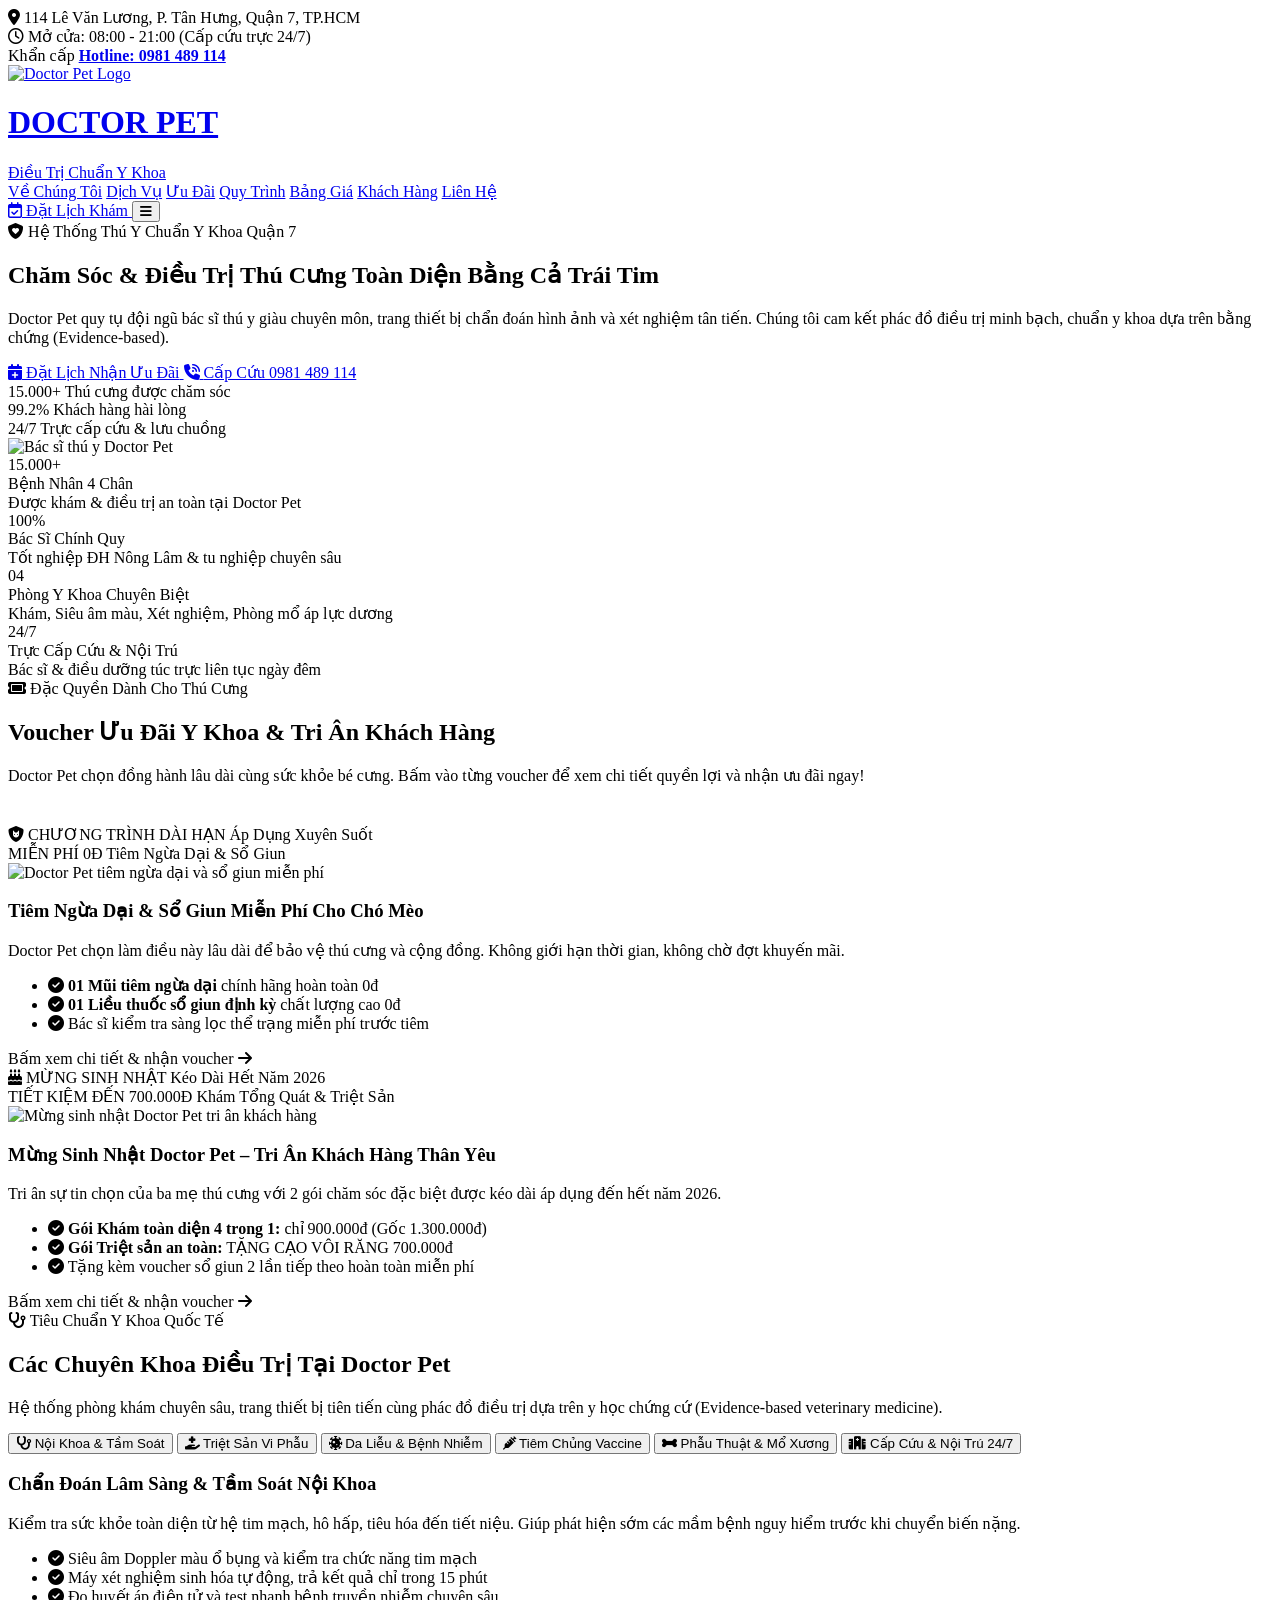
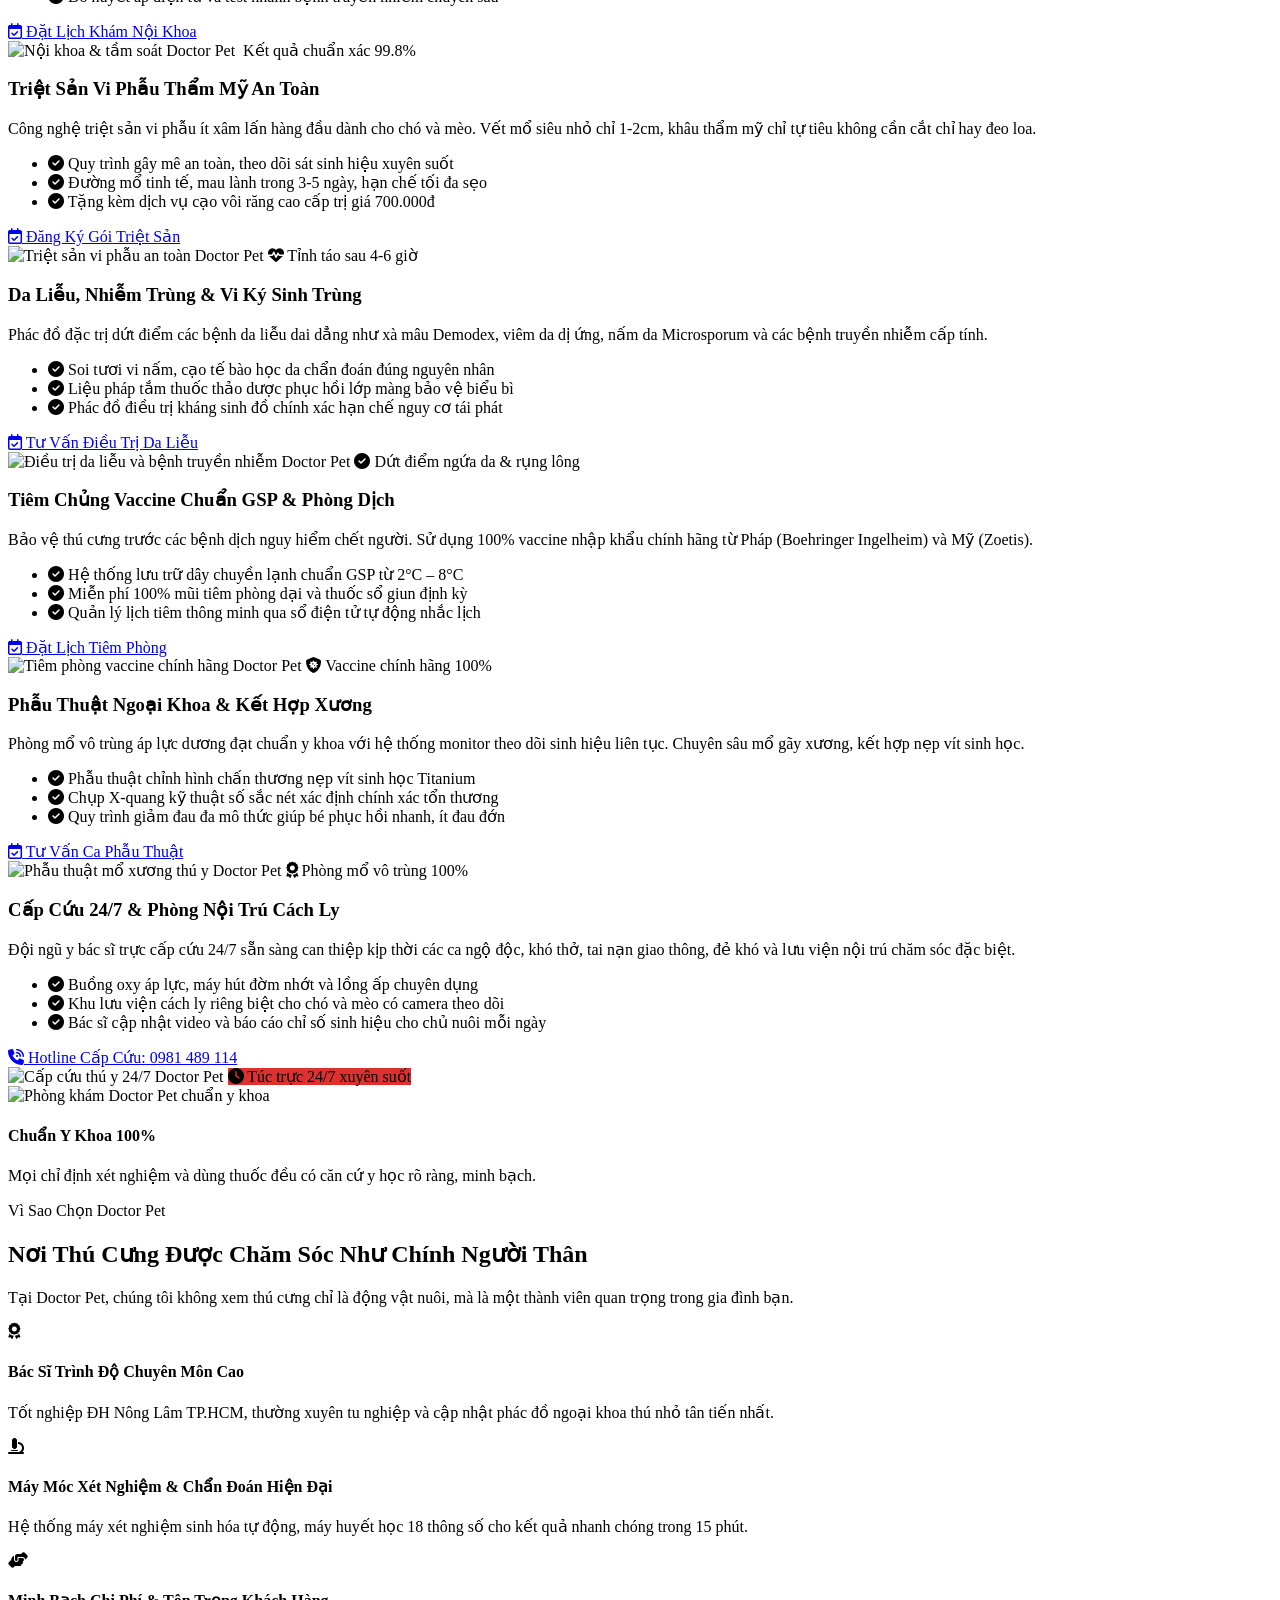
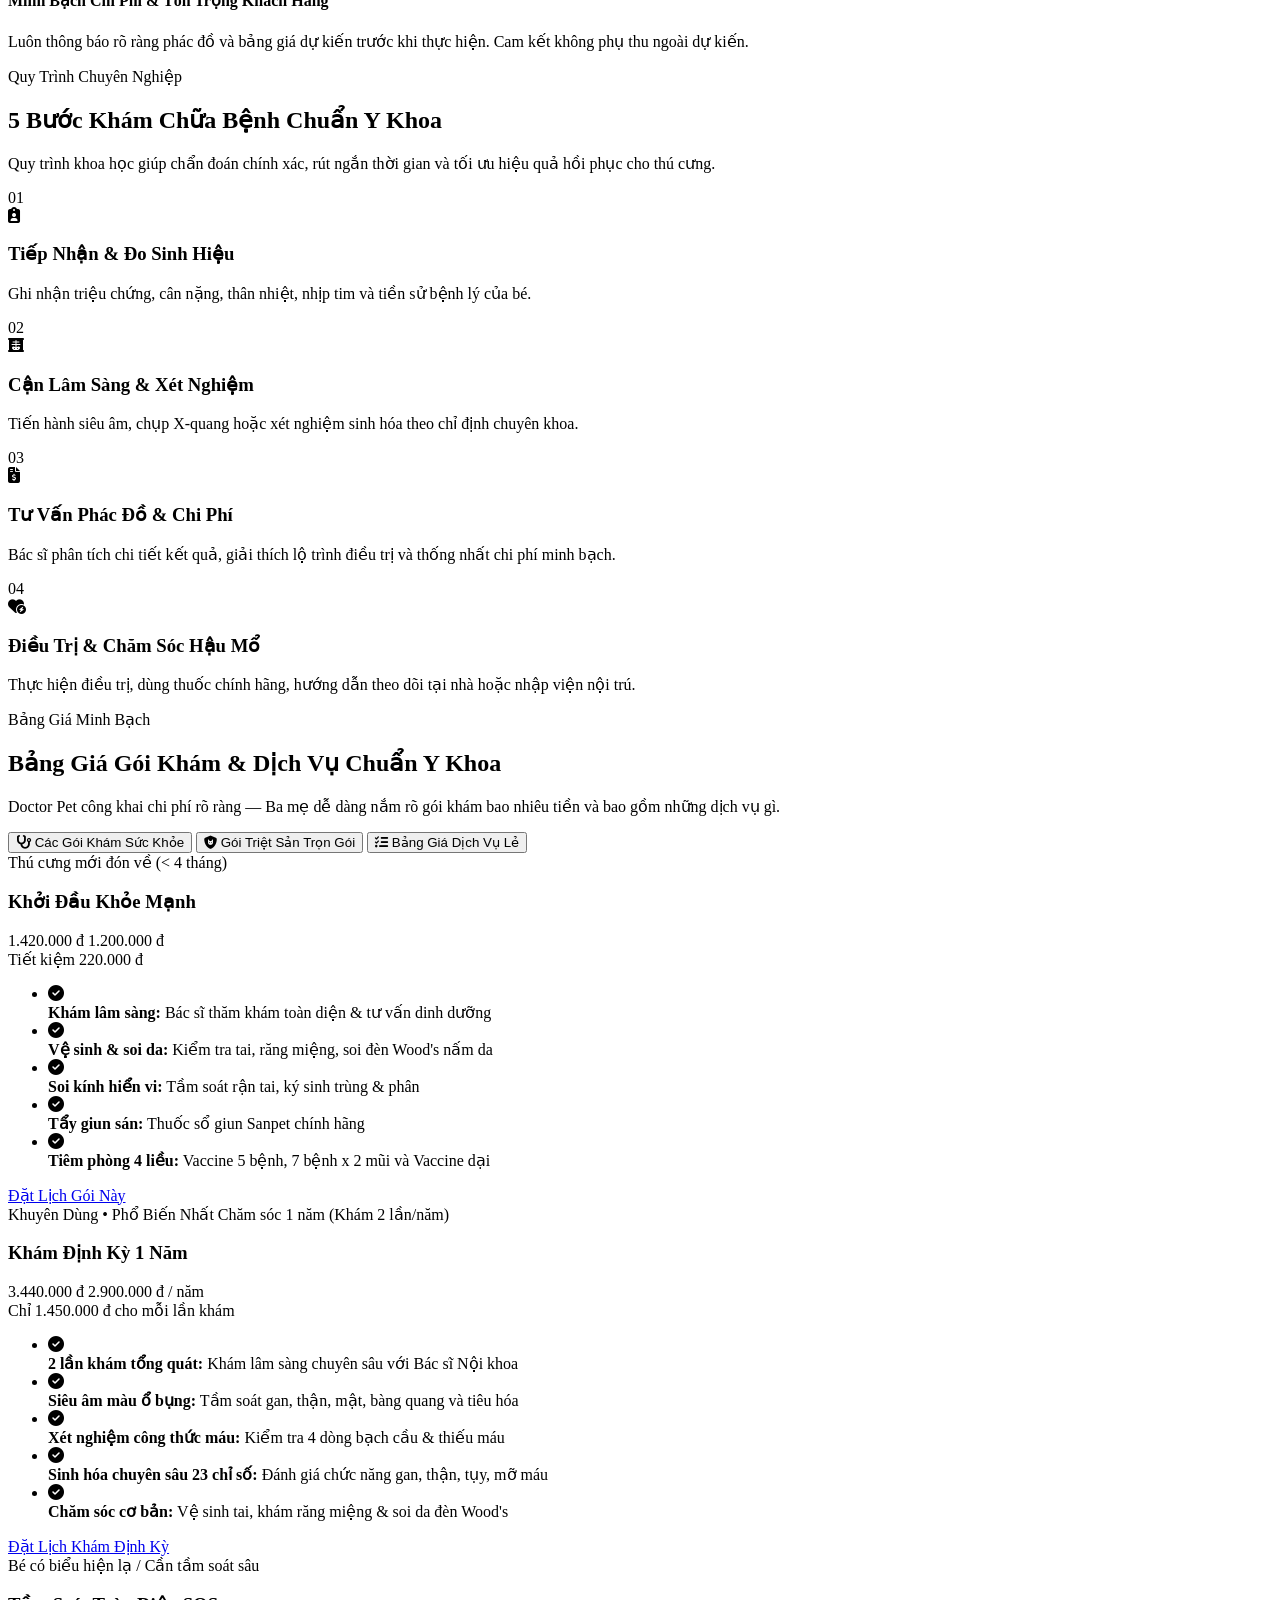
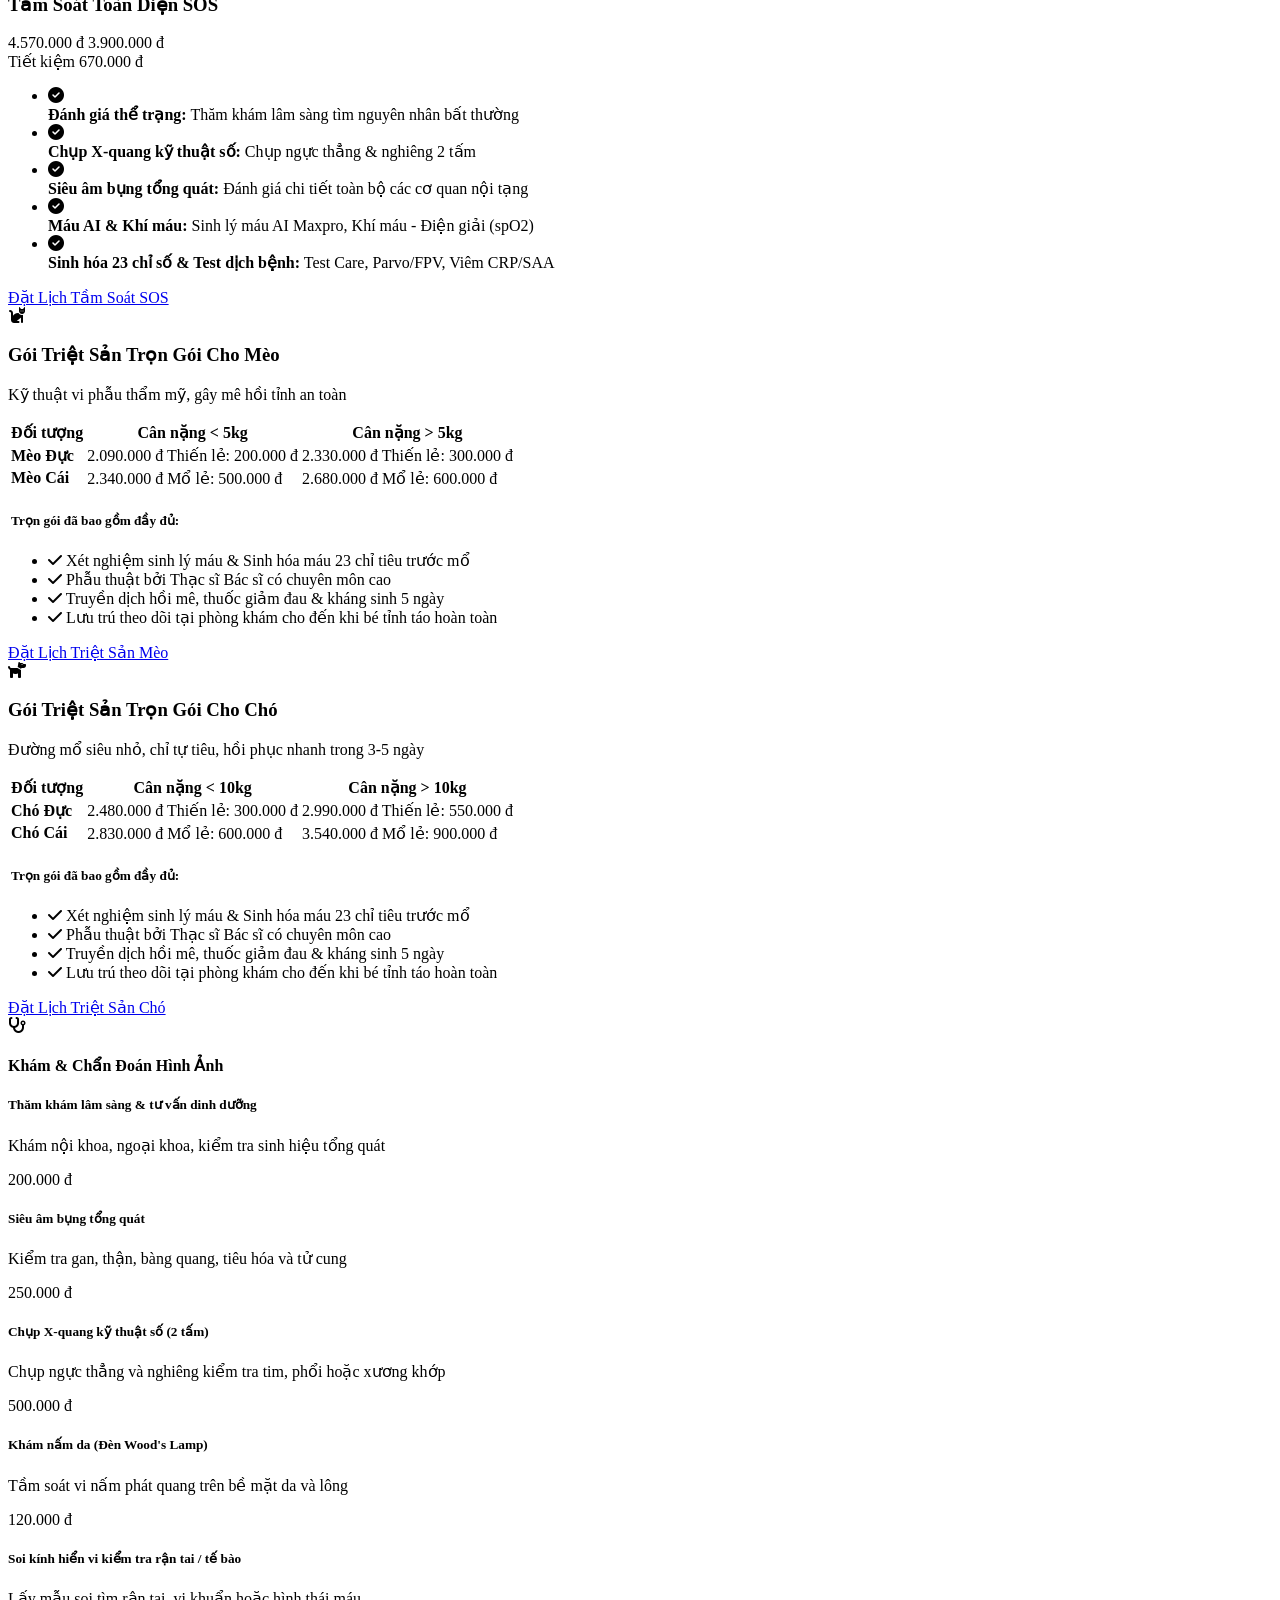
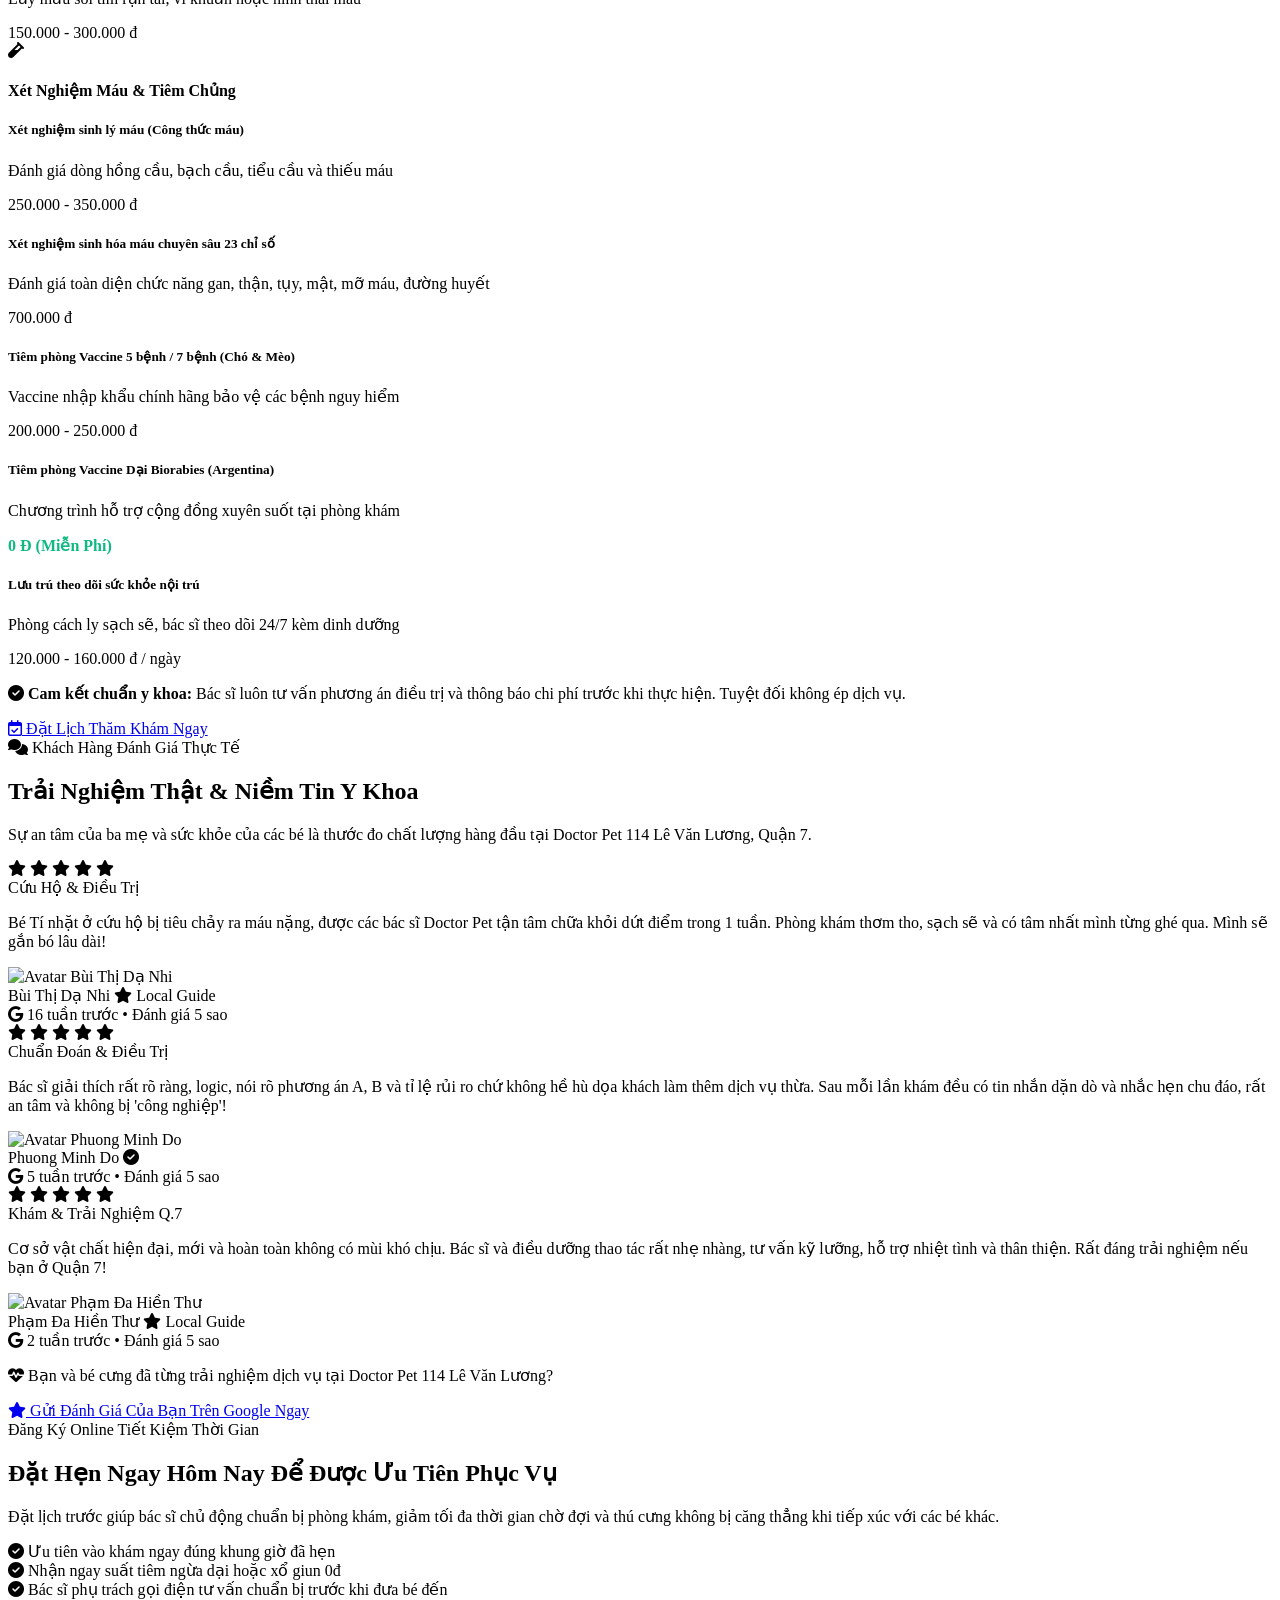
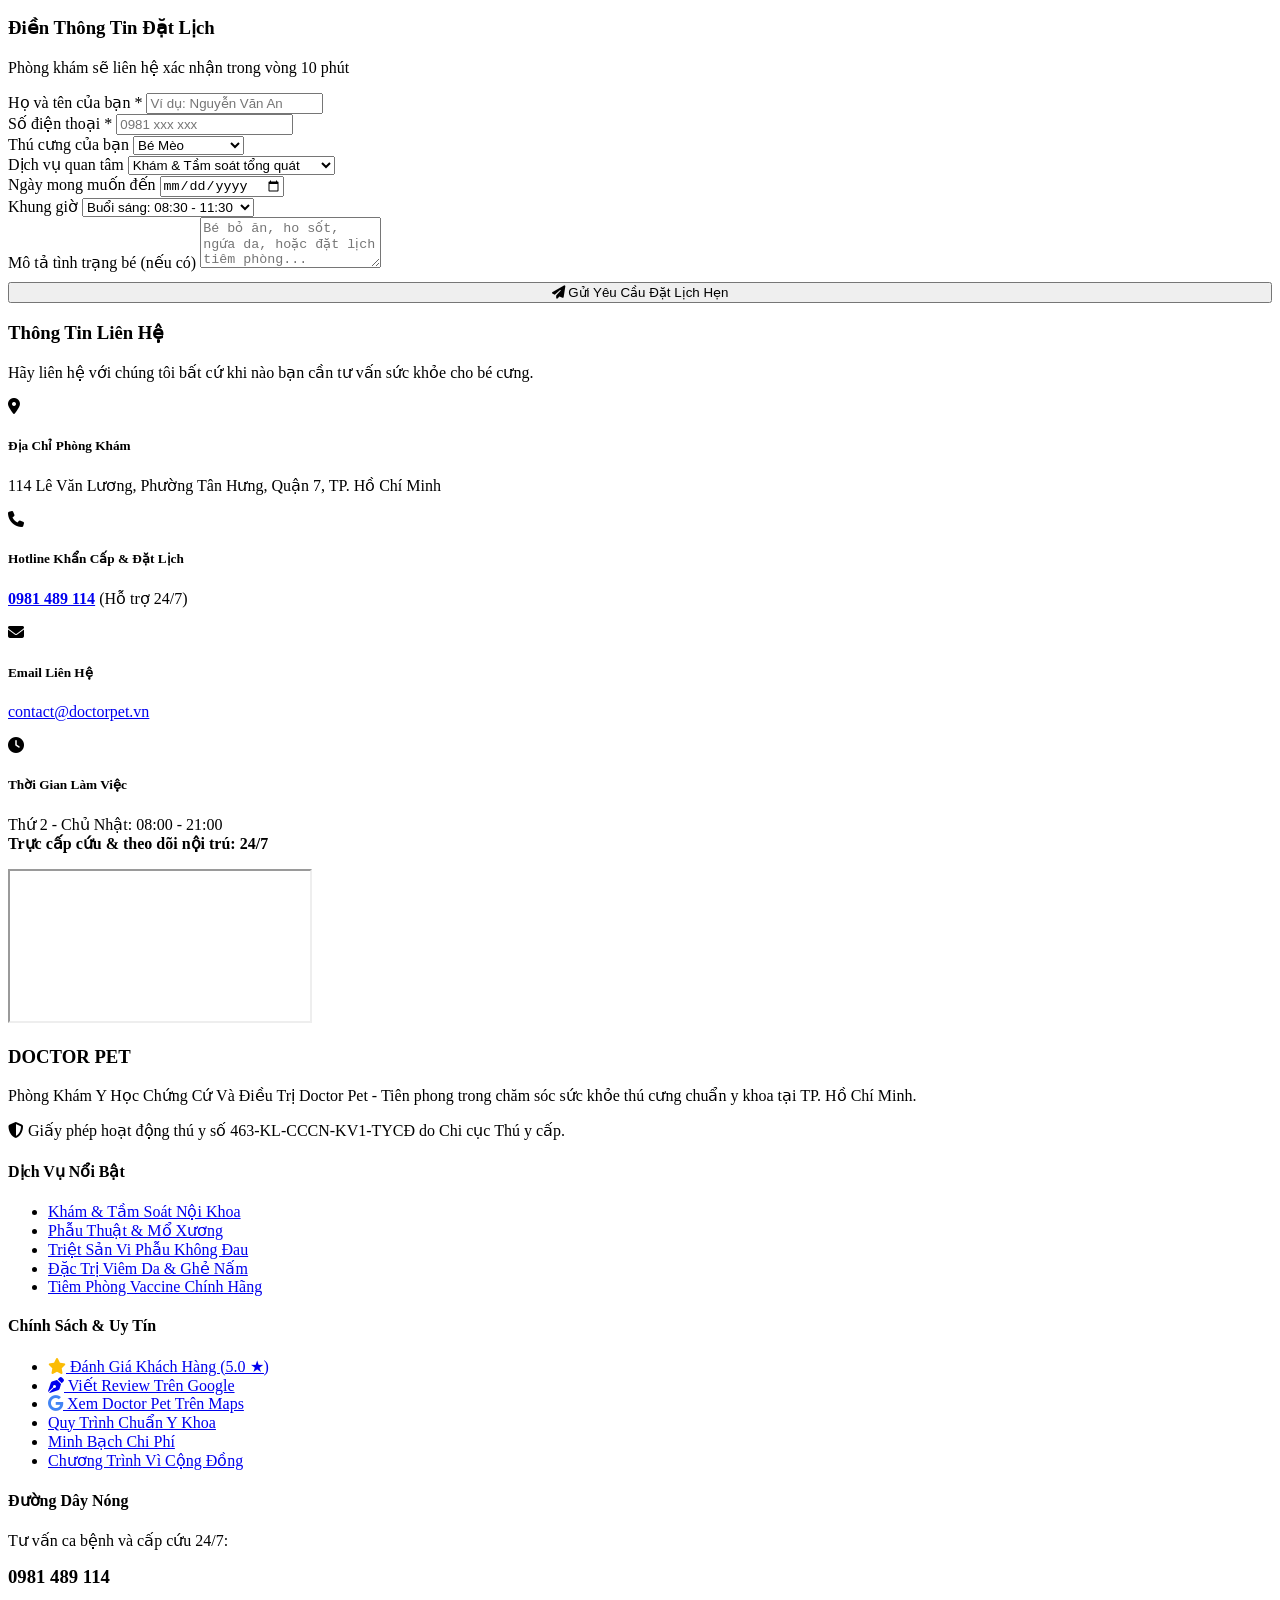
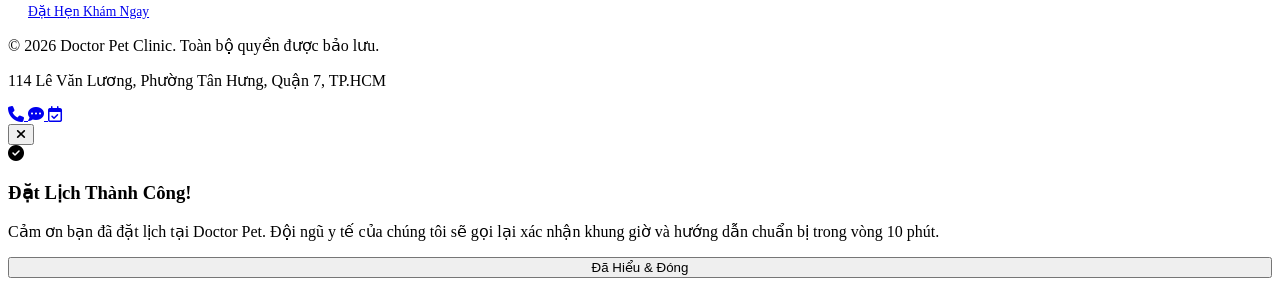
==== commit bbb4ac60: "fix: cap nhat quy trinh gay me an toan cho chuyen khoa triet san vi phau" ====
--- a/assets/index.html
+++ b/assets/index.html
@@ -331,7 +331,7 @@
                 <h3>Triệt Sản Vi Phẫu Thẩm Mỹ An Toàn</h3>
                 <p class="tab-panel-desc">Công nghệ triệt sản vi phẫu ít xâm lấn hàng đầu dành cho chó và mèo. Vết mổ siêu nhỏ chỉ 1-2cm, khâu thẩm mỹ chỉ tự tiêu không cần cắt chỉ hay đeo loa.</p>
                 <ul class="tab-panel-features">
-                  <li><i class="fa-solid fa-circle-check"></i> Gây mê bay hơi Isoflurane tiêu chuẩn quốc tế an toàn cho tim phổi</li>
+                  <li><i class="fa-solid fa-circle-check"></i> Quy trình gây mê an toàn, theo dõi sát sinh hiệu xuyên suốt</li>
                   <li><i class="fa-solid fa-circle-check"></i> Đường mổ tinh tế, mau lành trong 3-5 ngày, hạn chế tối đa sẹo</li>
                   <li><i class="fa-solid fa-circle-check"></i> Tặng kèm dịch vụ cạo vôi răng cao cấp trị giá 700.000đ</li>
                 </ul>
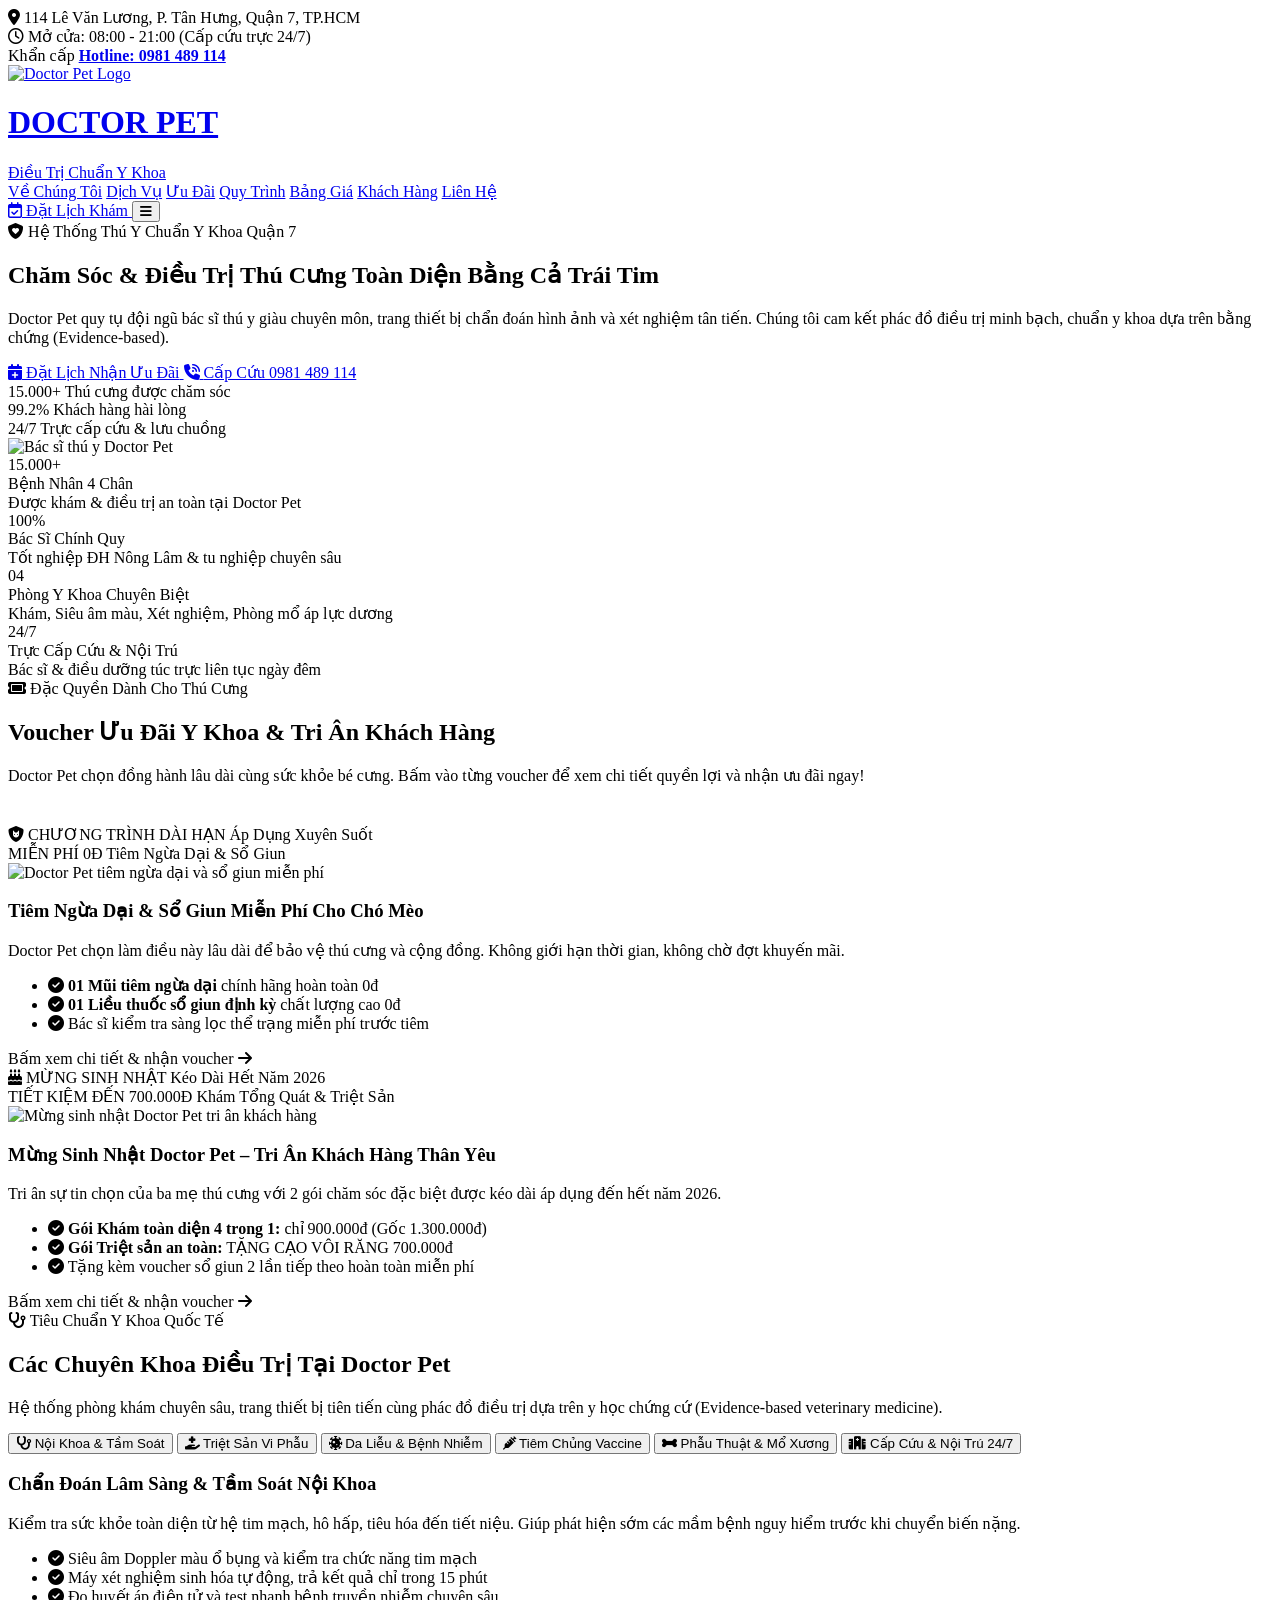
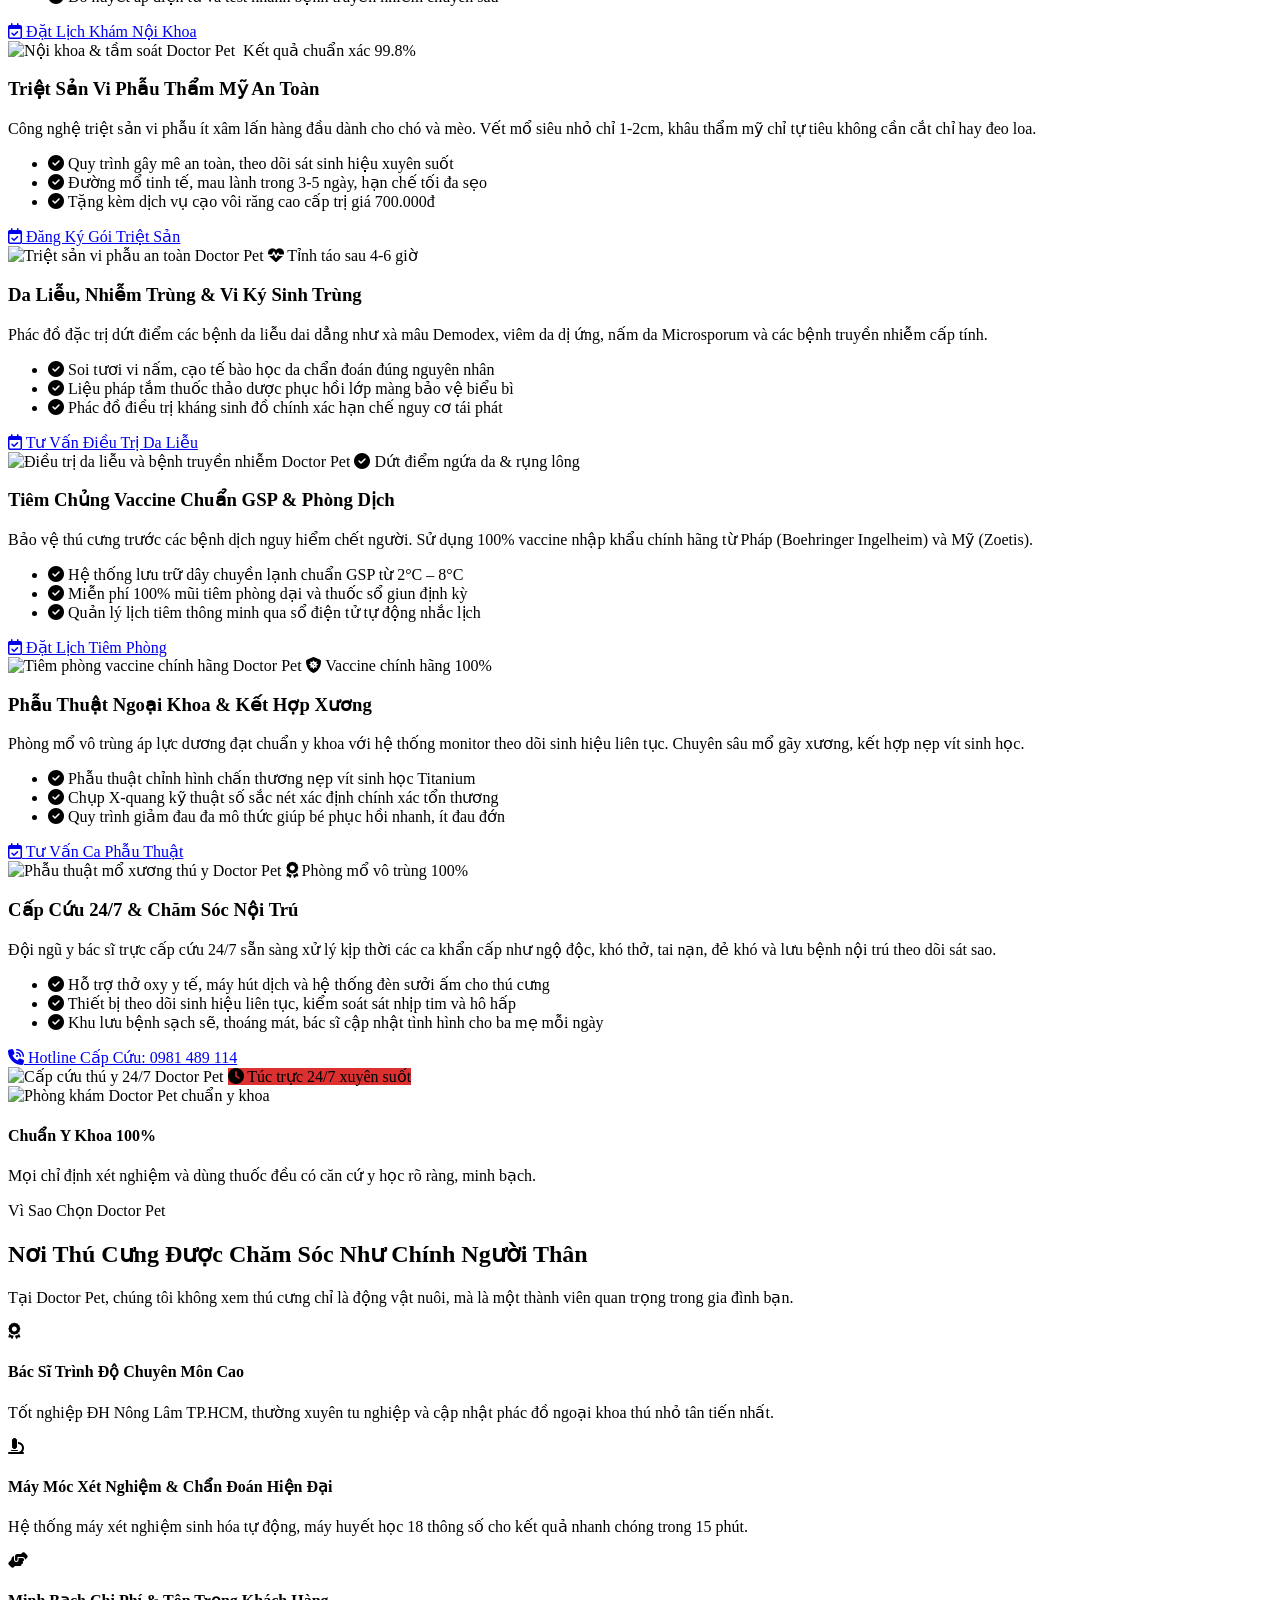
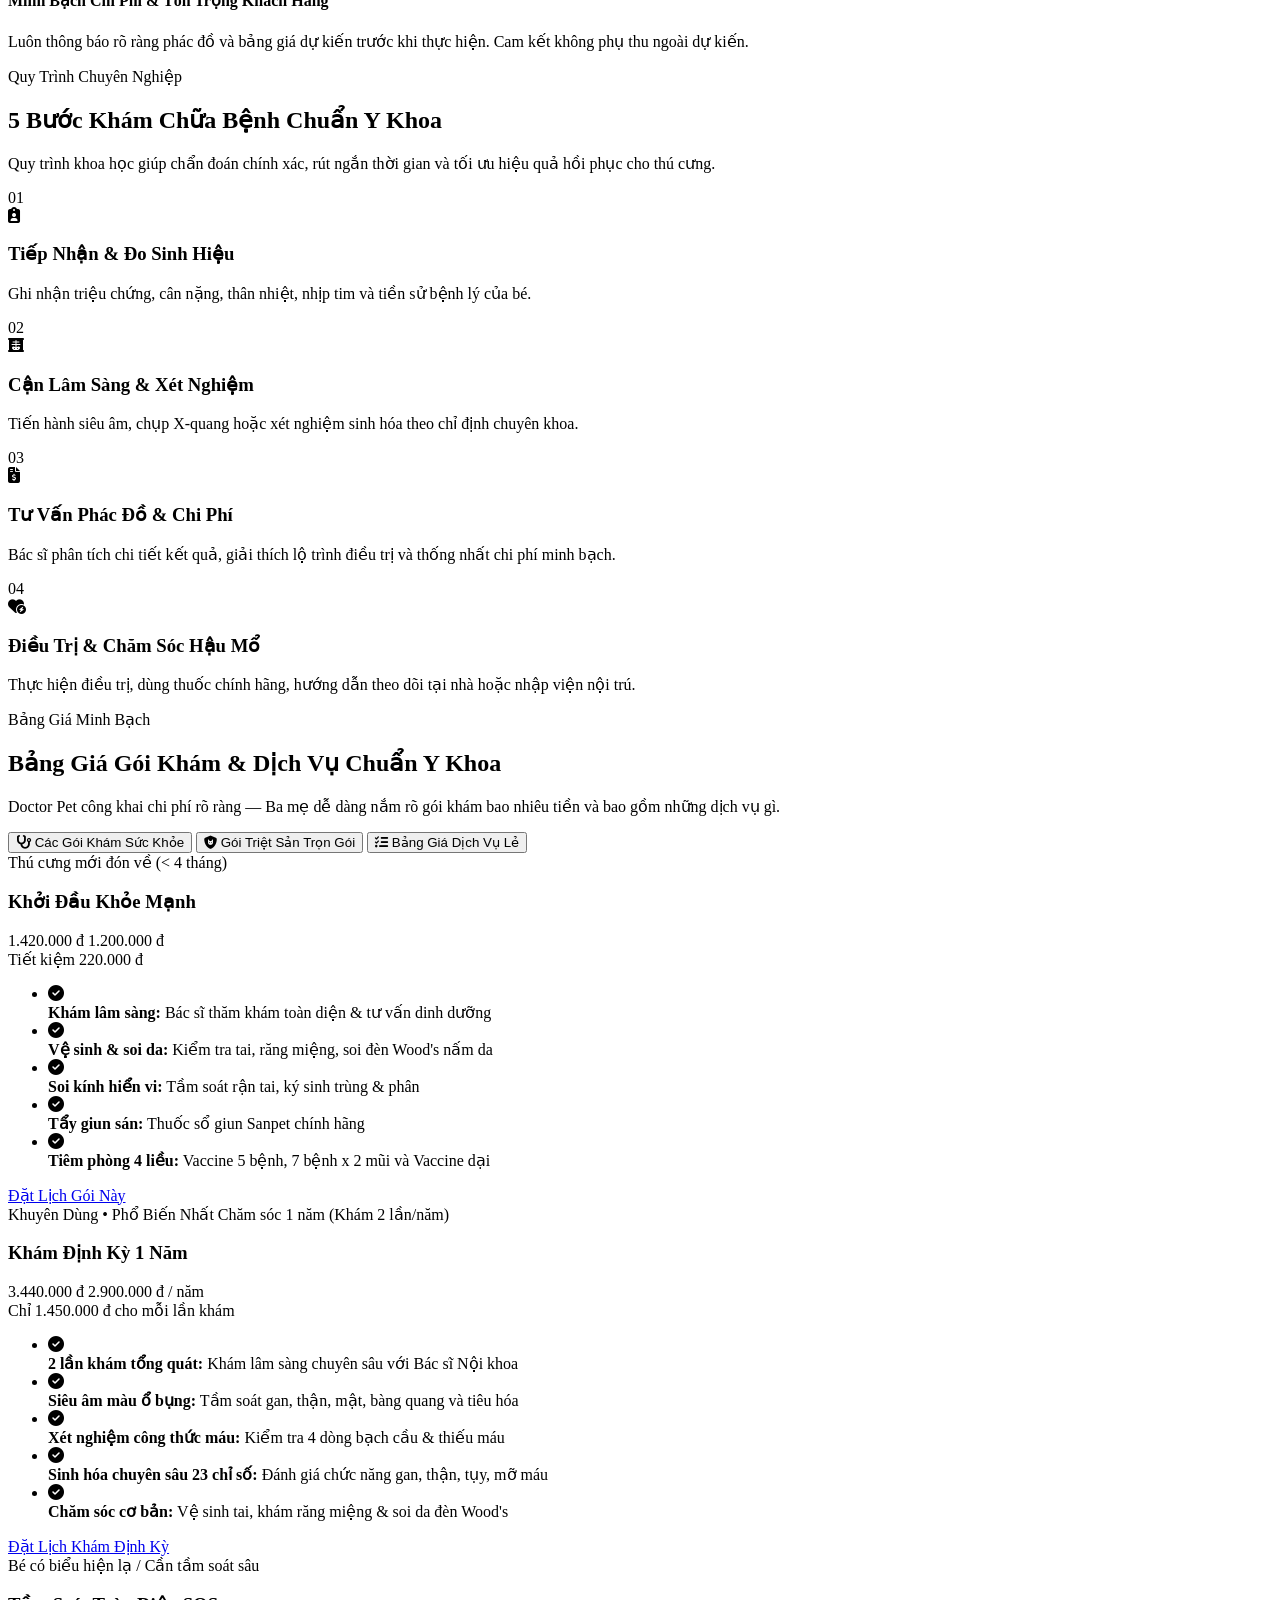
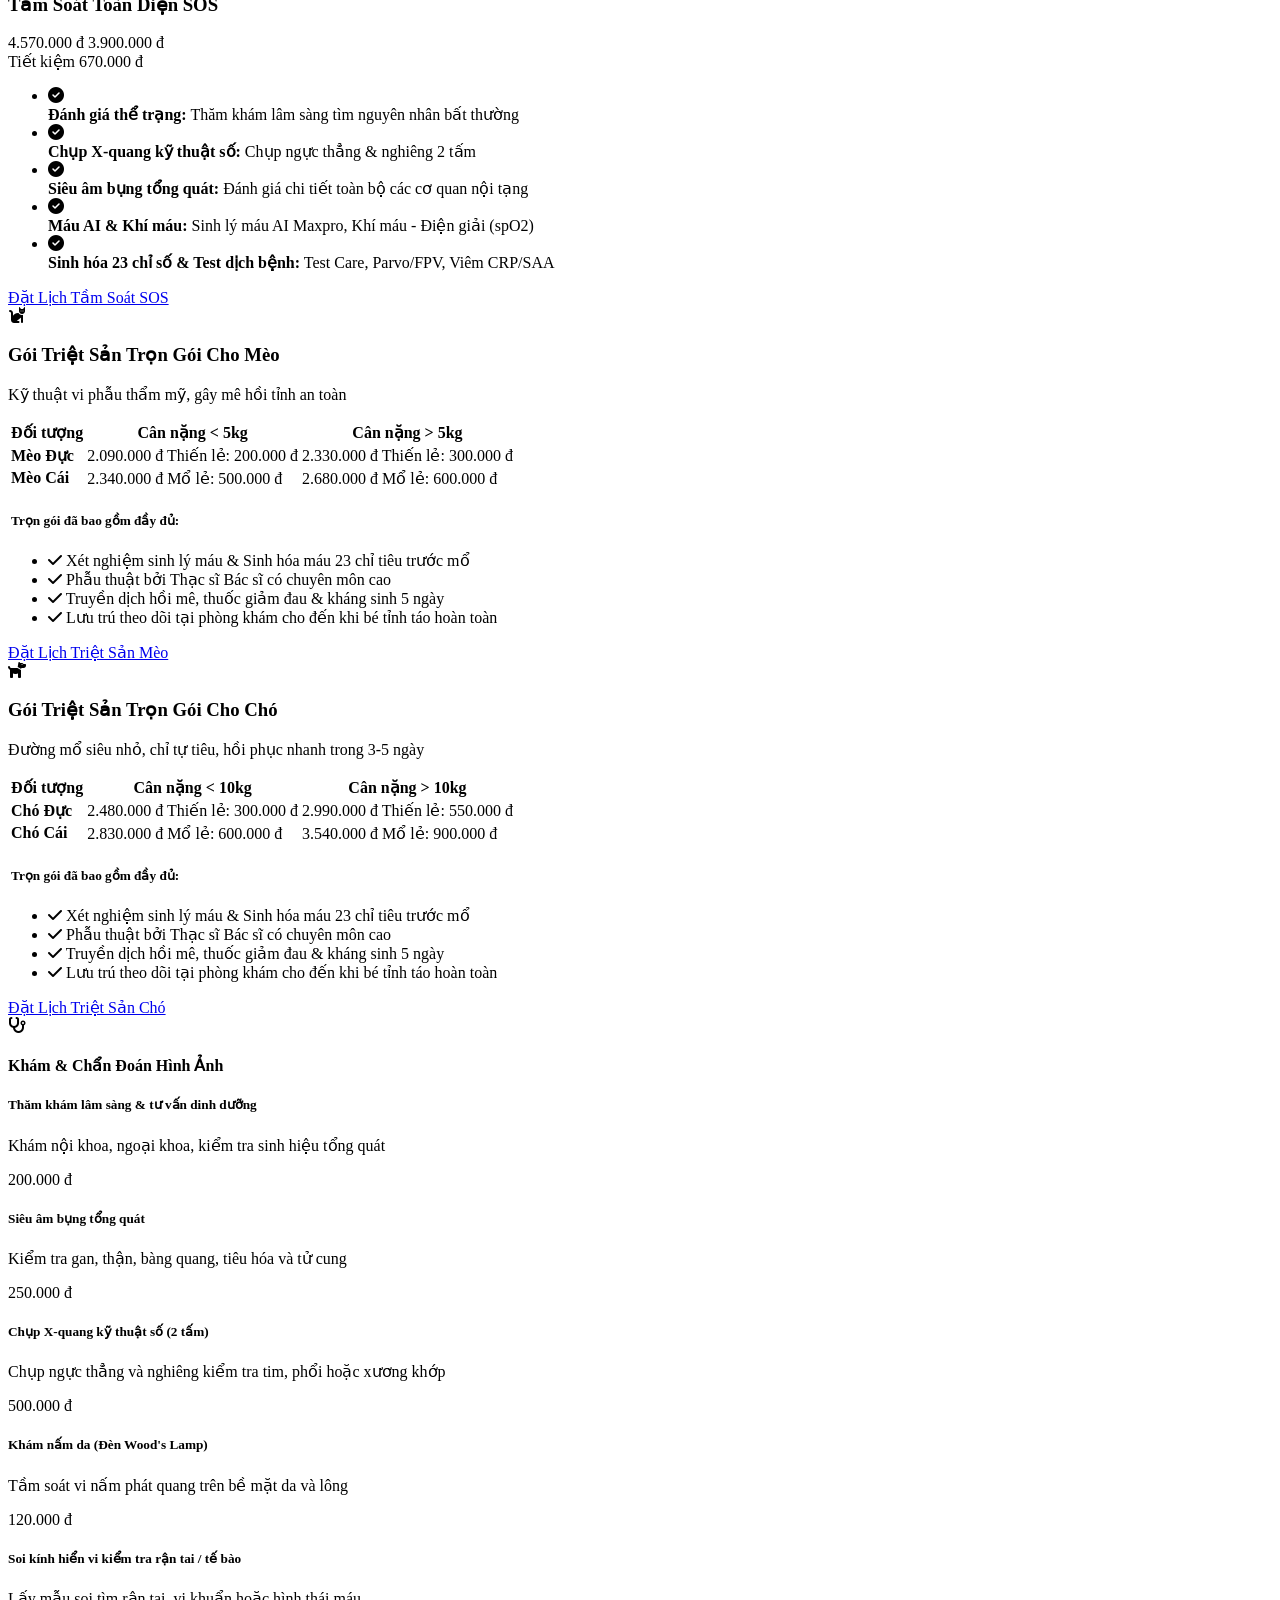
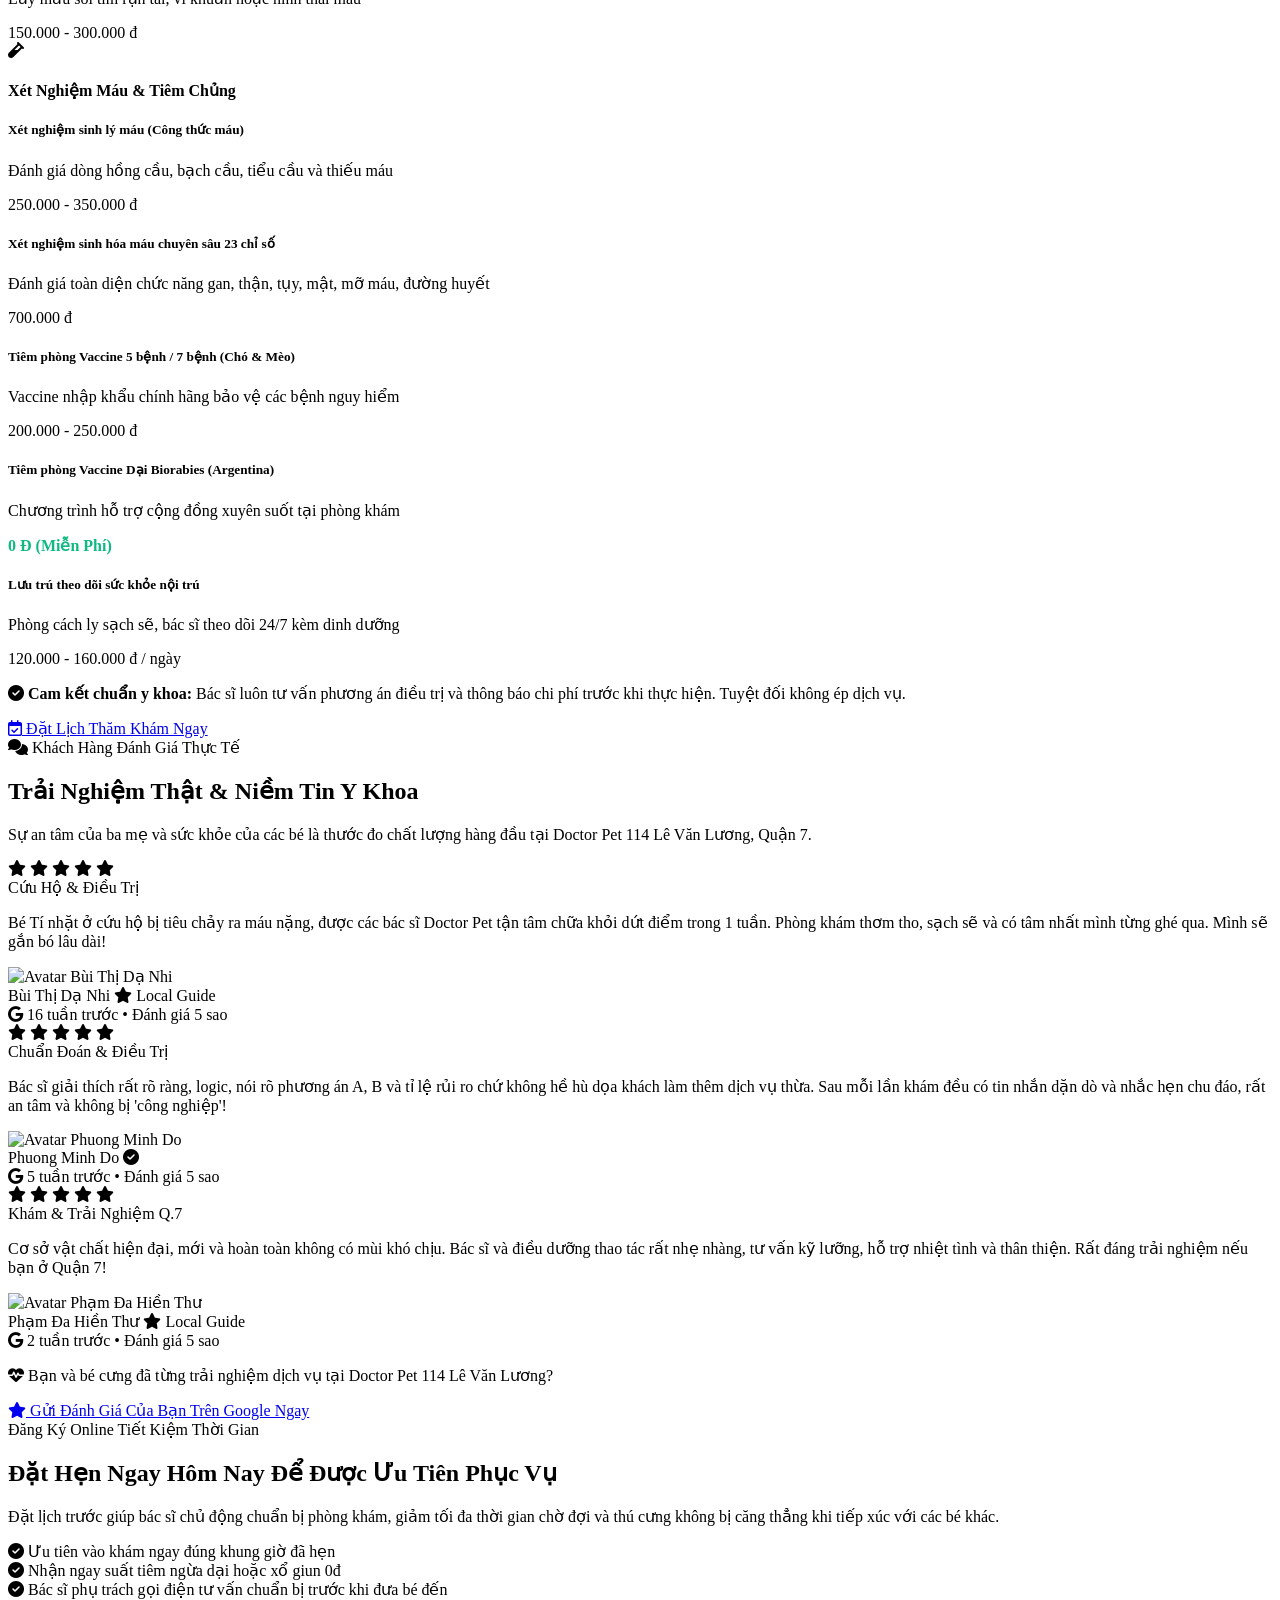
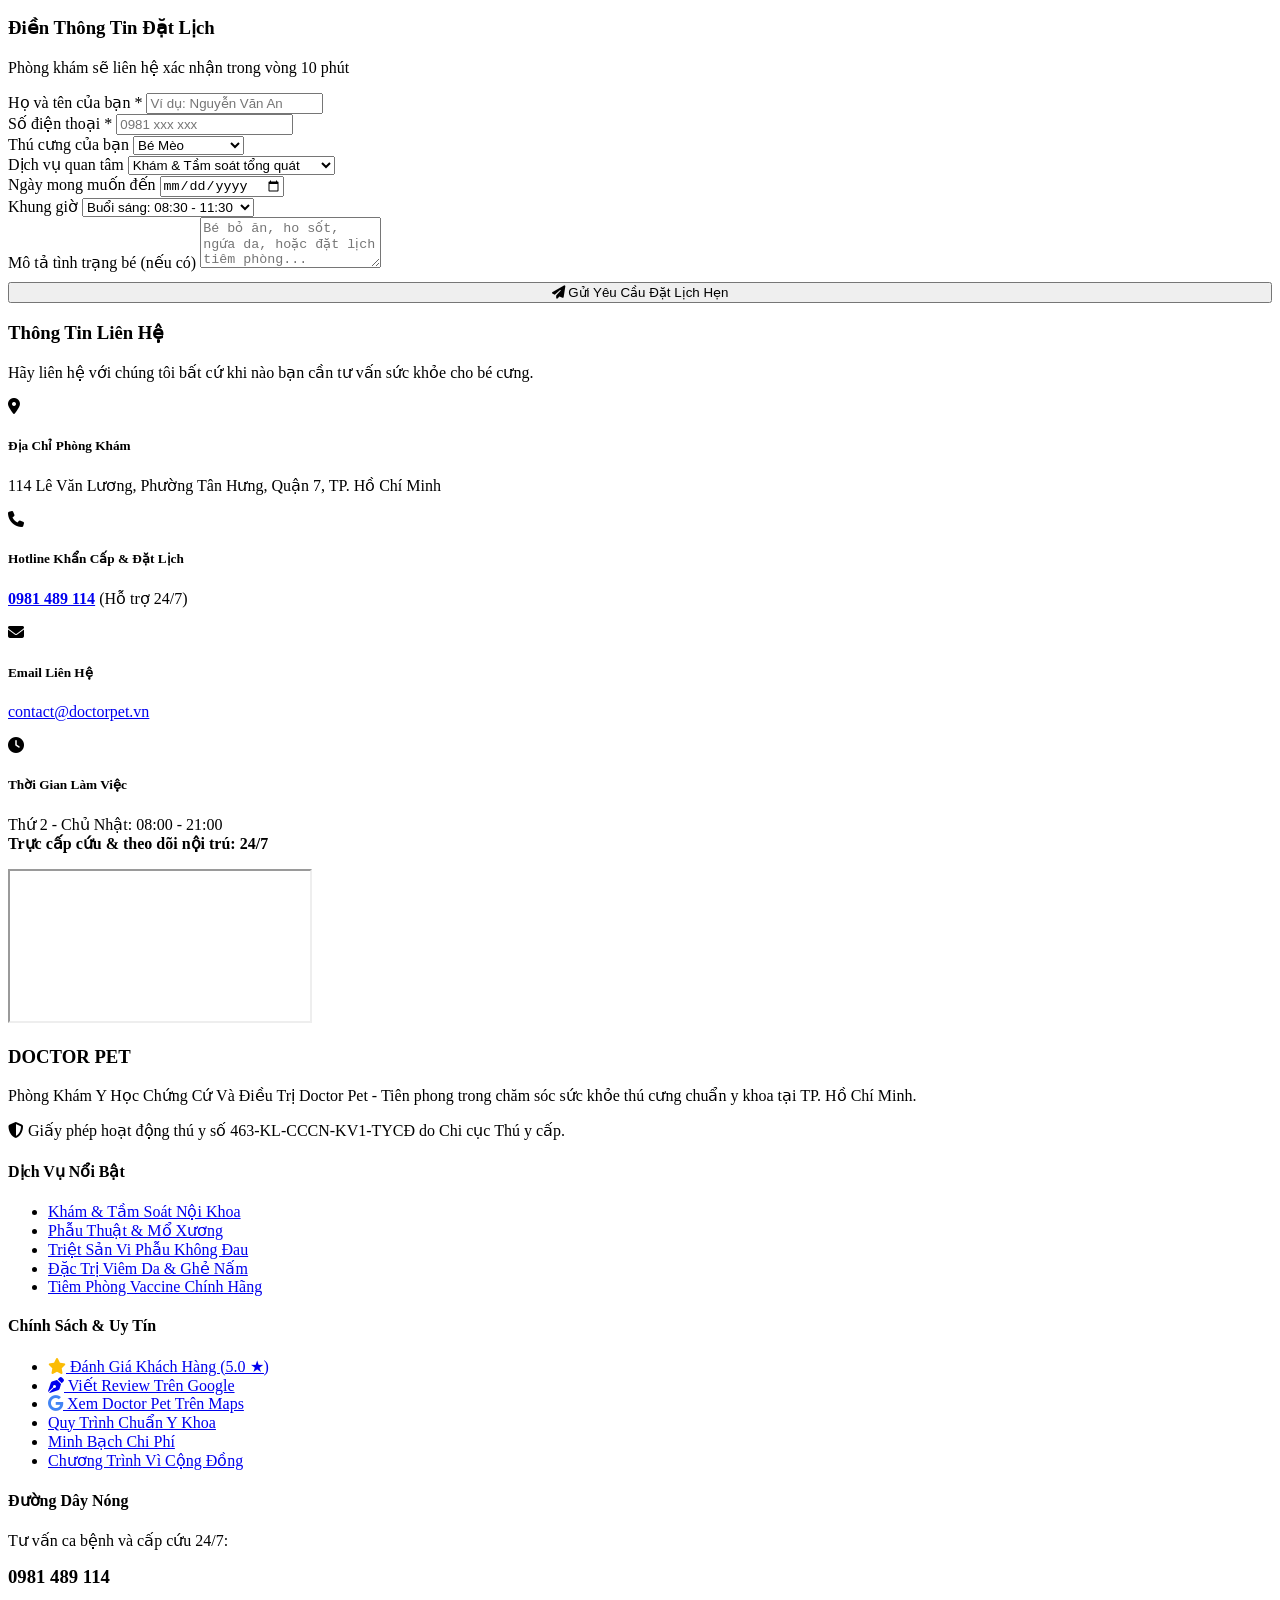
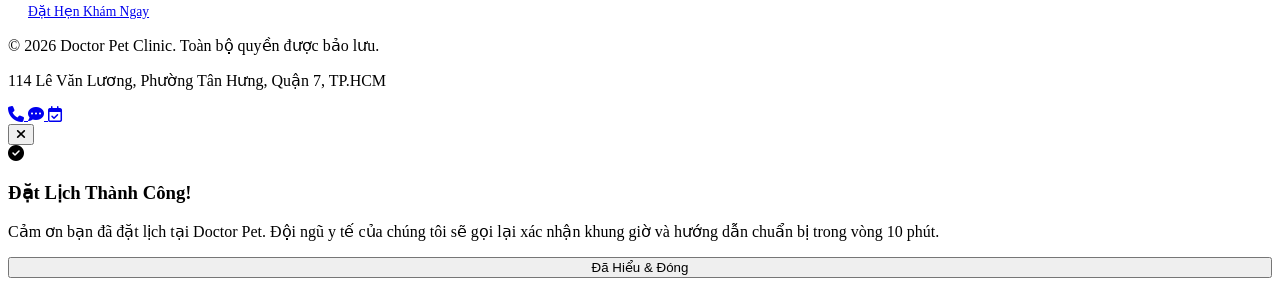
==== commit d816d15b: "fix: cap nhat noi dung chuyen khoa cap cuu noi tru dung thuc te trang thiet bi tai phong kham" ====
--- a/assets/index.html
+++ b/assets/index.html
@@ -387,7 +387,7 @@
                 </a>
               </div>
               <div class="tab-panel-visual">
-                <img src="assets/images/Ngua-dai-mien-phi.jpg" alt="Tiêm phòng vaccine chính hãng Doctor Pet">
+                <img src="assets/images/Tiem-ngua.jpg" alt="Tiêm phòng vaccine chính hãng Doctor Pet">
                 <span class="tab-panel-badge"><i class="fa-solid fa-shield-virus"></i> Vaccine chính hãng 100%</span>
               </div>
             </div>
@@ -410,7 +410,7 @@
                 </a>
               </div>
               <div class="tab-panel-visual">
-                <img src="assets/images/Phau-thua-mo-xuong.jpg" alt="Phẫu thuật mổ xương thú y Doctor Pet">
+                <img src="assets/images/Phau-thuat-mo-xuong.jpg" alt="Phẫu thuật mổ xương thú y Doctor Pet">
                 <span class="tab-panel-badge"><i class="fa-solid fa-award"></i> Phòng mổ vô trùng 100%</span>
               </div>
             </div>
@@ -420,12 +420,12 @@
           <div class="service-tab-panel" id="tab-icu">
             <div class="tab-panel-grid">
               <div class="tab-panel-info">
-                <h3>Cấp Cứu 24/7 & Phòng Nội Trú Cách Ly</h3>
-                <p class="tab-panel-desc">Đội ngũ y bác sĩ trực cấp cứu 24/7 sẵn sàng can thiệp kịp thời các ca ngộ độc, khó thở, tai nạn giao thông, đẻ khó và lưu viện nội trú chăm sóc đặc biệt.</p>
+                <h3>Cấp Cứu 24/7 & Chăm Sóc Nội Trú</h3>
+                <p class="tab-panel-desc">Đội ngũ y bác sĩ trực cấp cứu 24/7 sẵn sàng xử lý kịp thời các ca khẩn cấp như ngộ độc, khó thở, tai nạn, đẻ khó và lưu bệnh nội trú theo dõi sát sao.</p>
                 <ul class="tab-panel-features">
-                  <li><i class="fa-solid fa-circle-check"></i> Buồng oxy áp lực, máy hút đờm nhớt và lồng ấp chuyên dụng</li>
-                  <li><i class="fa-solid fa-circle-check"></i> Khu lưu viện cách ly riêng biệt cho chó và mèo có camera theo dõi</li>
-                  <li><i class="fa-solid fa-circle-check"></i> Bác sĩ cập nhật video và báo cáo chỉ số sinh hiệu cho chủ nuôi mỗi ngày</li>
+                  <li><i class="fa-solid fa-circle-check"></i> Hỗ trợ thở oxy y tế, máy hút dịch và hệ thống đèn sưởi ấm cho thú cưng</li>
+                  <li><i class="fa-solid fa-circle-check"></i> Thiết bị theo dõi sinh hiệu liên tục, kiểm soát sát nhịp tim và hô hấp</li>
+                  <li><i class="fa-solid fa-circle-check"></i> Khu lưu bệnh sạch sẽ, thoáng mát, bác sĩ cập nhật tình hình cho ba mẹ mỗi ngày</li>
                 </ul>
                 <a href="#booking" class="btn btn-secondary" onclick="claimVoucher('Cấp cứu khẩn cấp')">
                   <i class="fa-solid fa-phone-volume"></i>
@@ -1180,6 +1180,8 @@
     <a href="#booking" class="float-btn float-booking" title="Đặt lịch hẹn">
       <i class="fa-regular fa-calendar-check"></i>
     </a>
+  </div>
+
   <!-- Voucher Detail Modal -->
   <div class="modal-overlay" id="voucherDetailModal">
     <div class="modal-content voucher-modal-box">
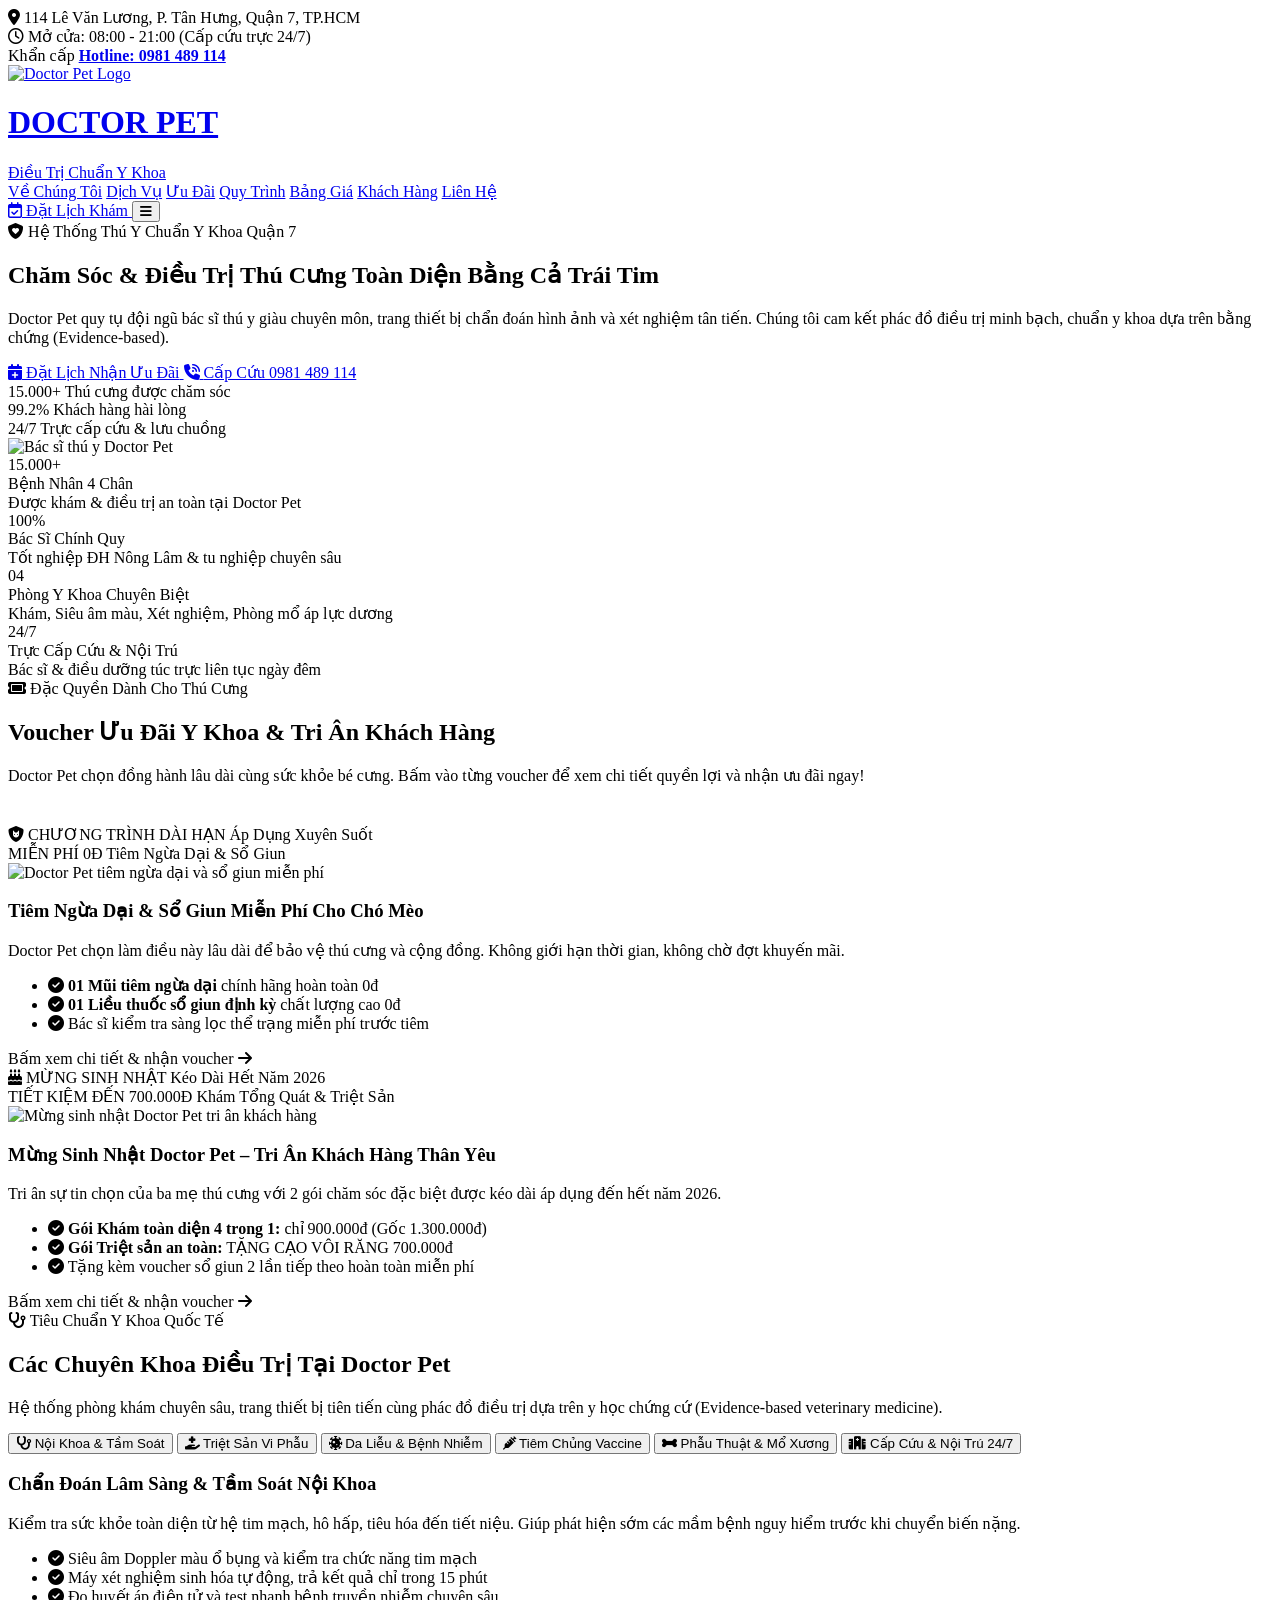
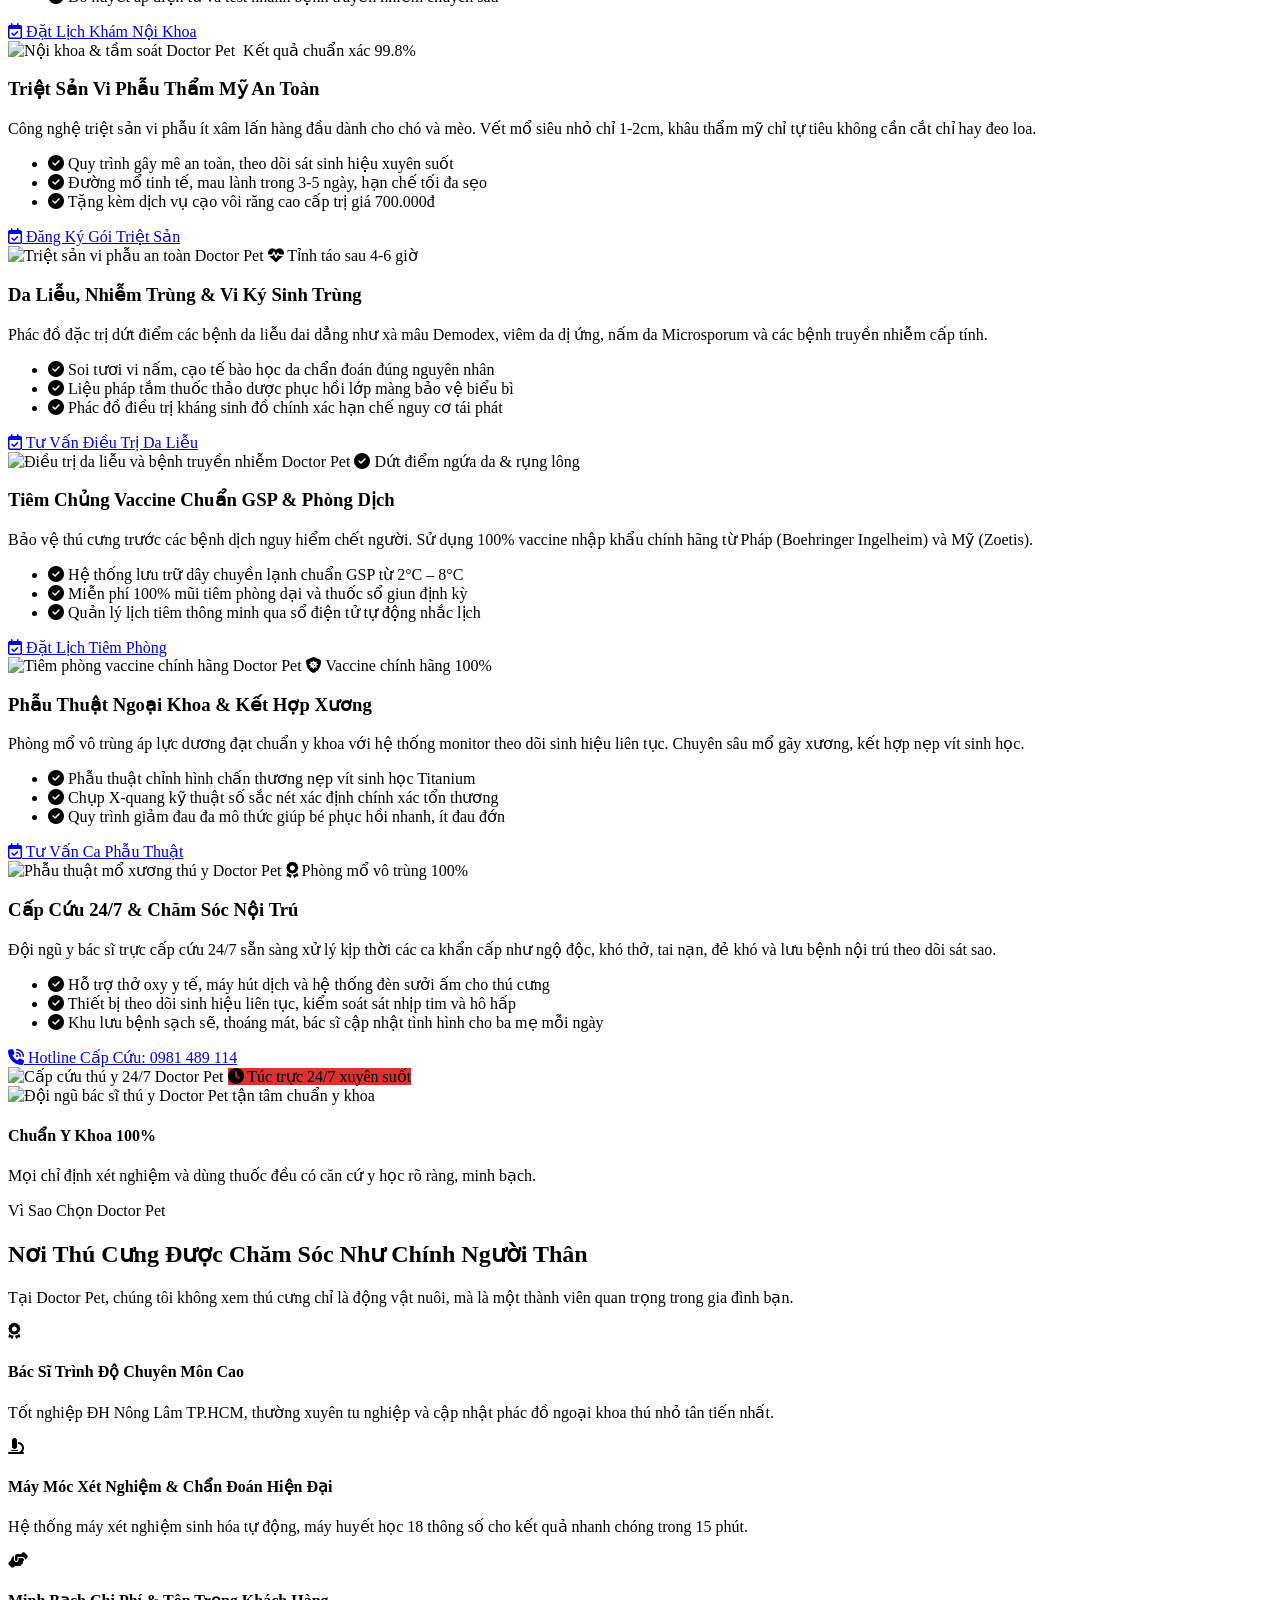
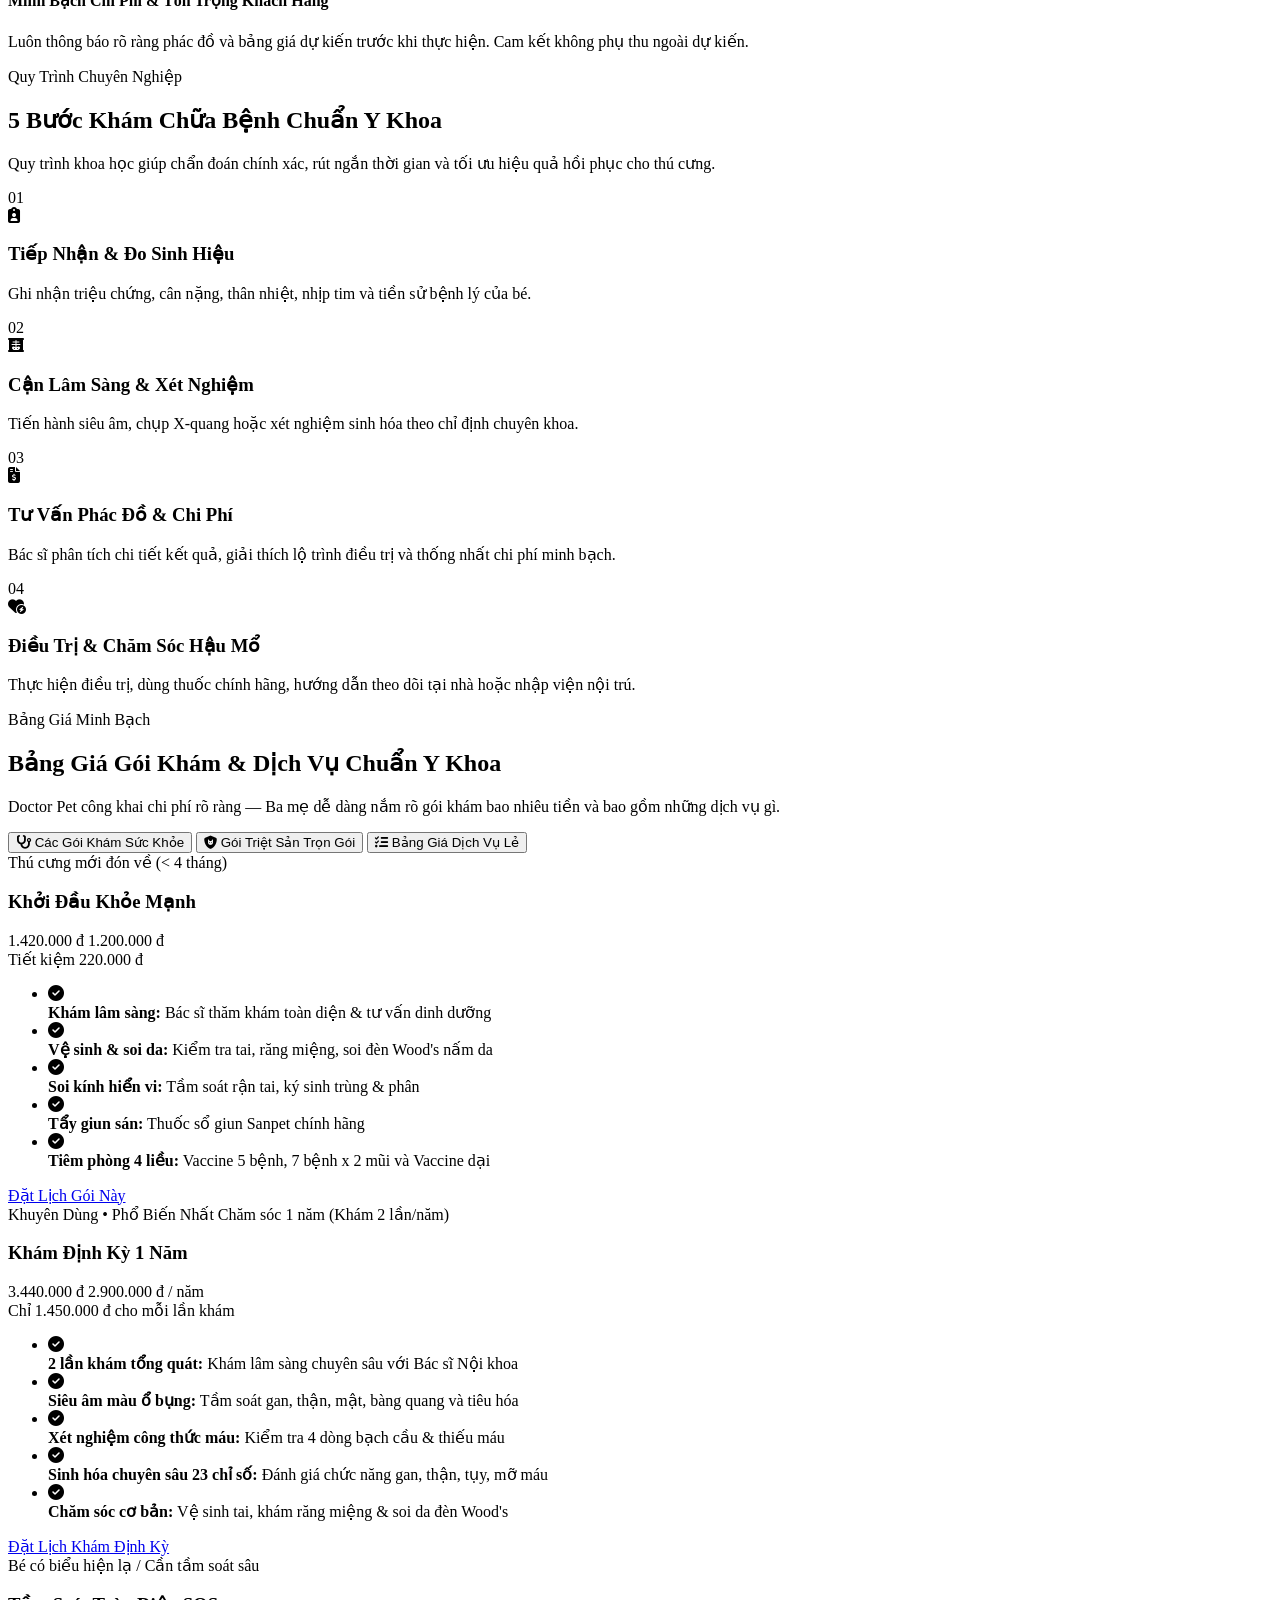
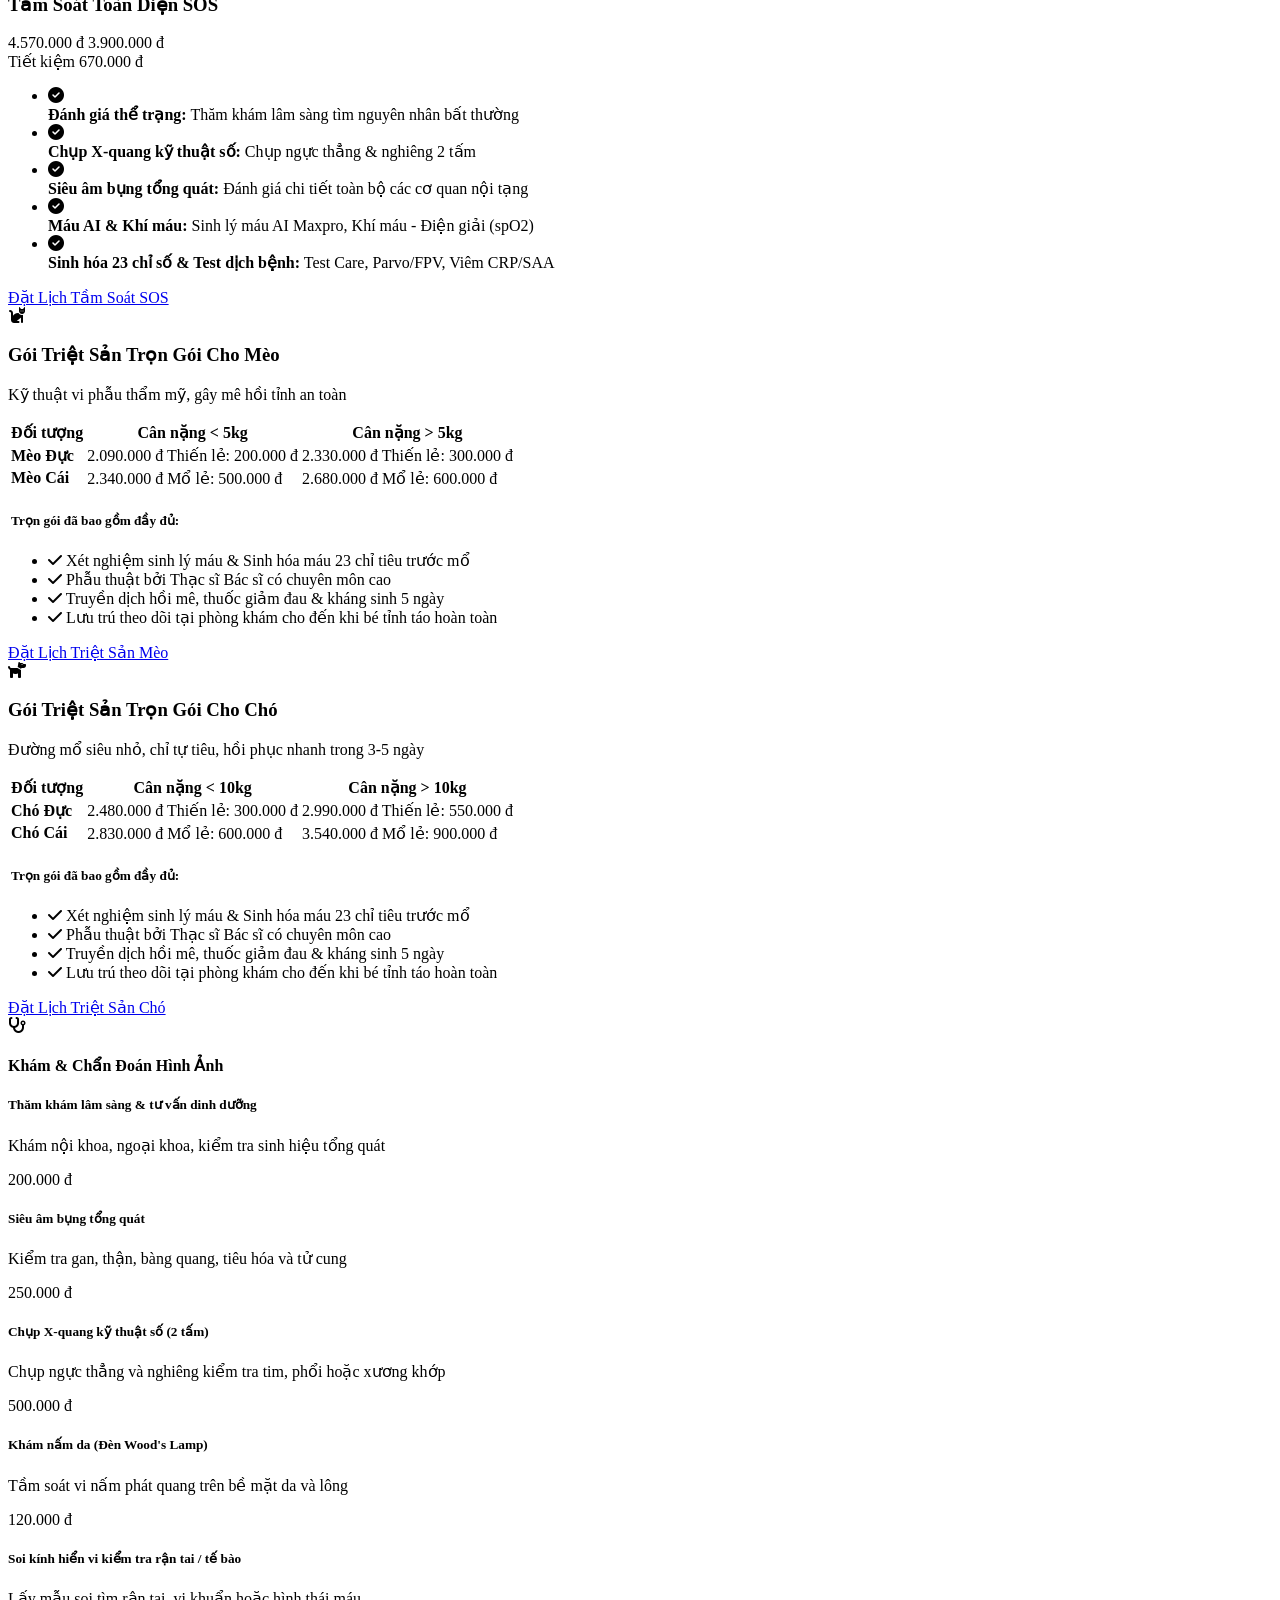
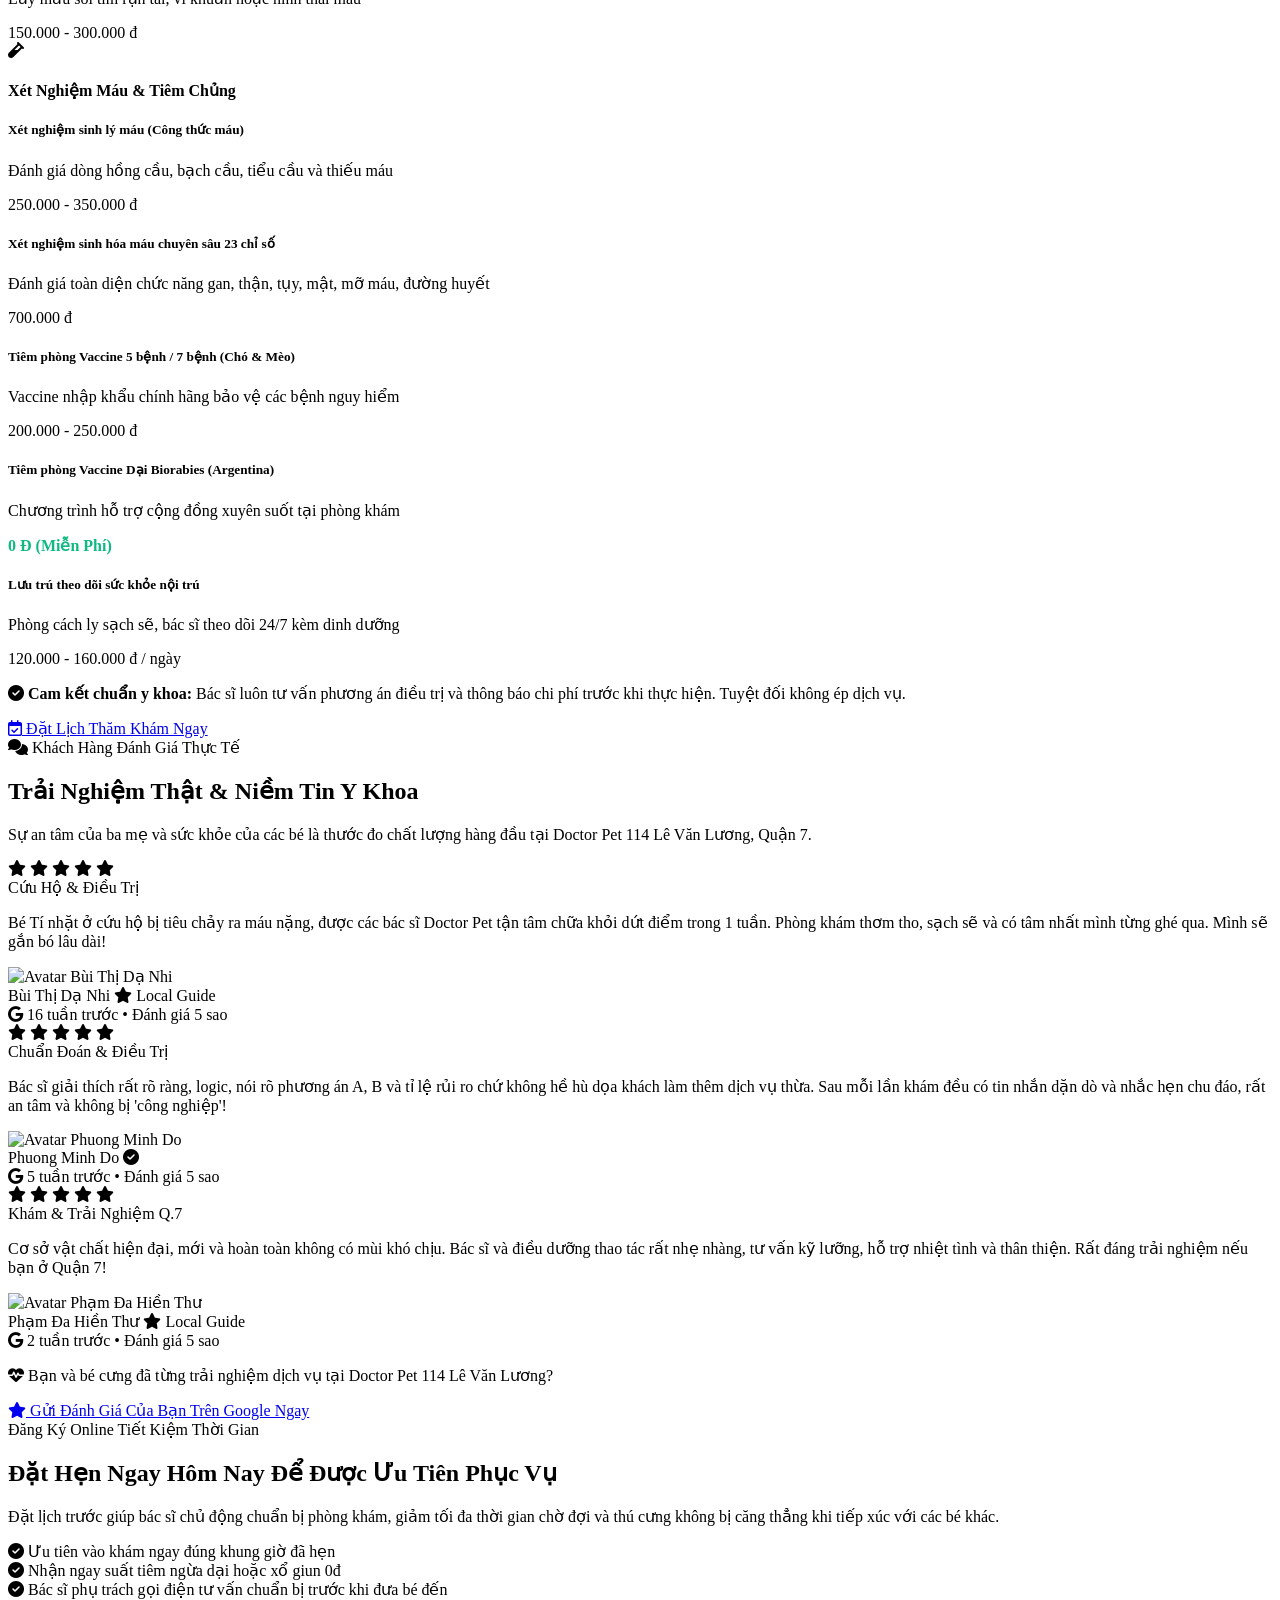
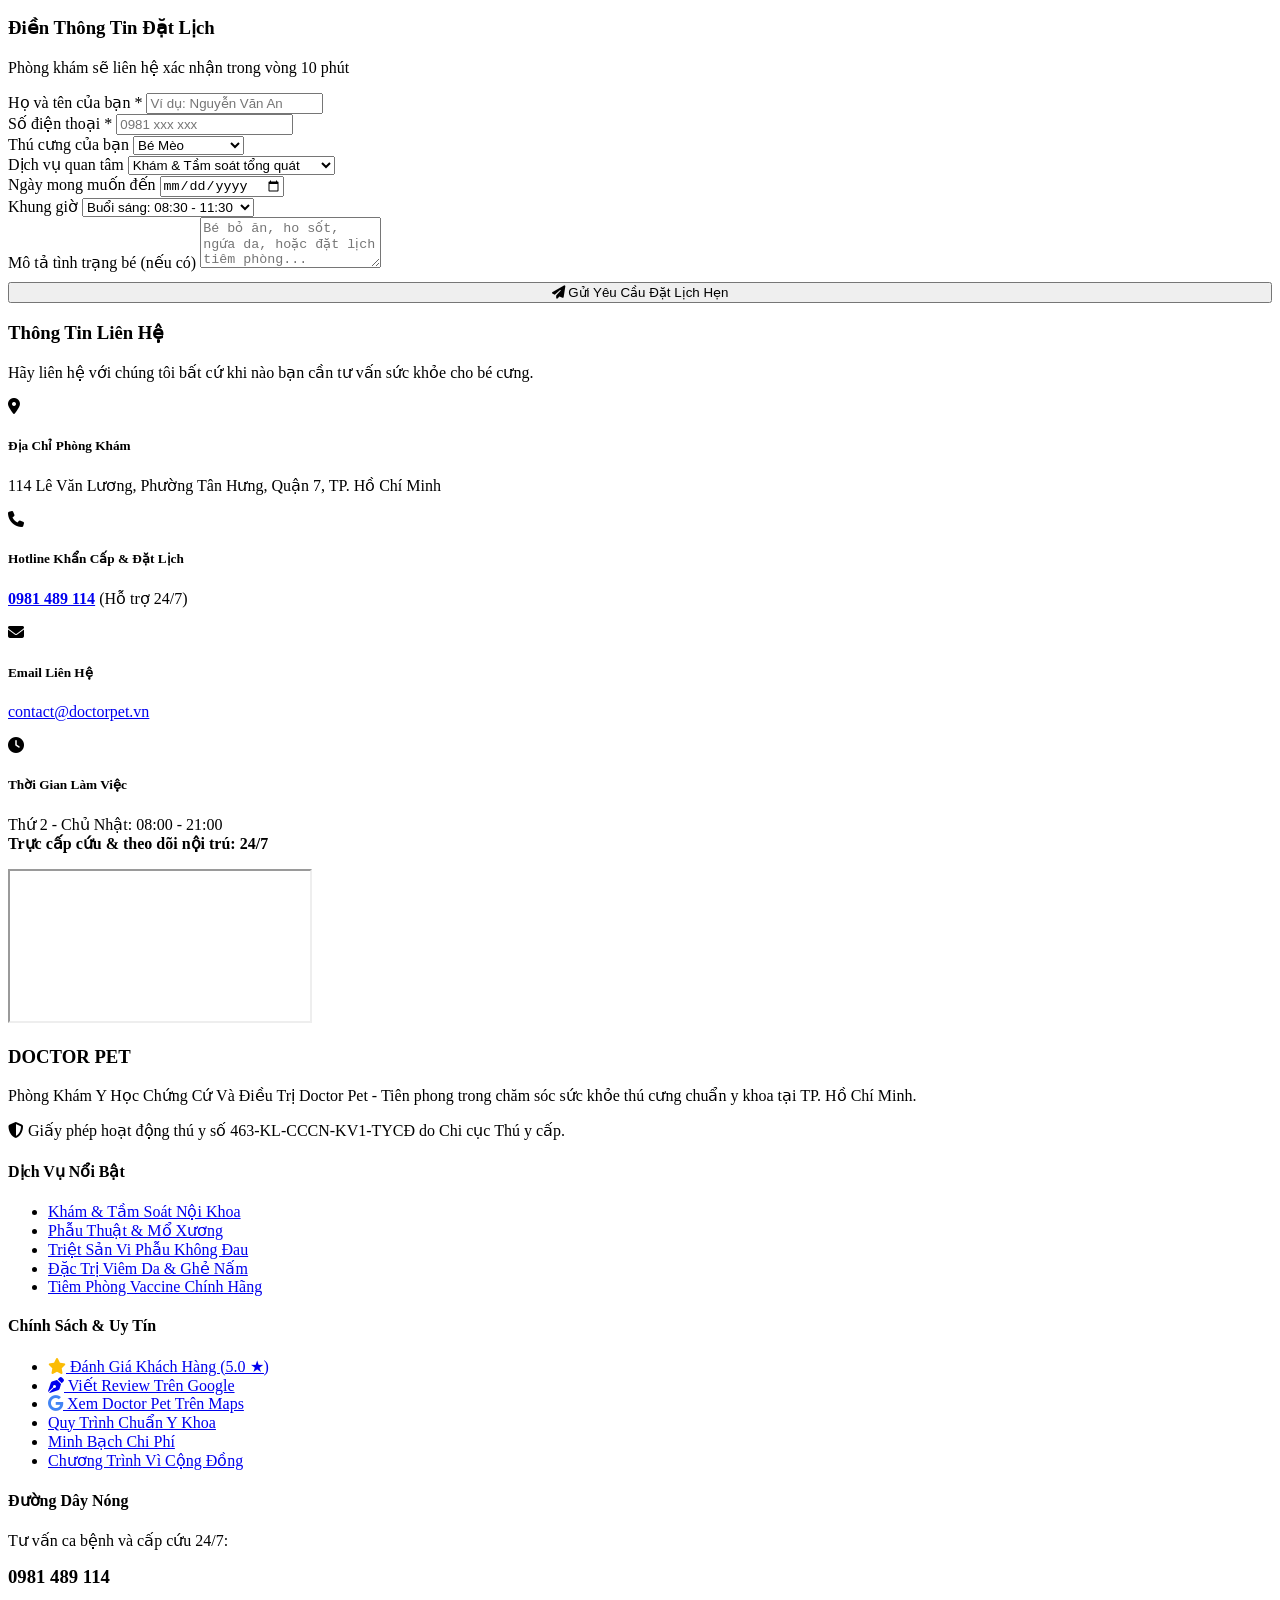
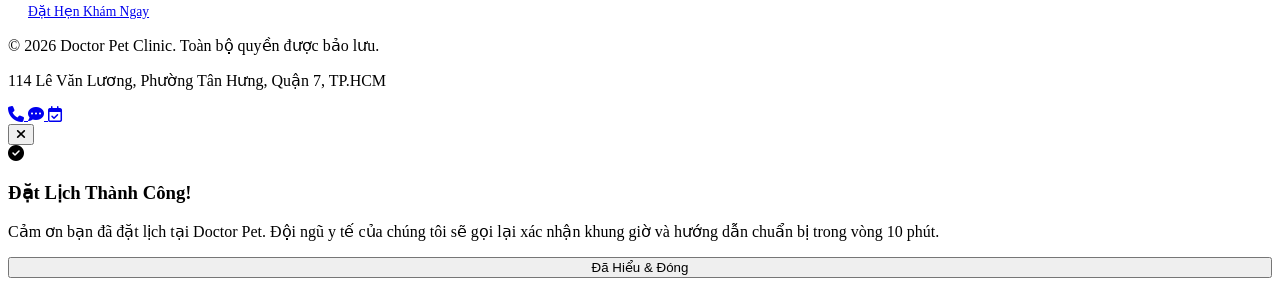
==== commit f75dc89f: "feat: thay hinh uy-tin vao phan gioi thieu vi sao chon Doctor Pet" ====
--- a/assets/index.html
+++ b/assets/index.html
@@ -447,7 +447,7 @@
   <section class="quality-section" id="about">
     <div class="container quality-grid">
       <div class="quality-image-wrap">
-        <img src="assets/images/banner-uudai.jpg" alt="Phòng khám Doctor Pet chuẩn y khoa">
+        <img src="assets/images/uy-tin.jpg" alt="Đội ngũ bác sĩ thú y Doctor Pet tận tâm chuẩn y khoa">
         <div class="quality-badge-card">
           <h4>Chuẩn Y Khoa 100%</h4>
           <p>Mọi chỉ định xét nghiệm và dùng thuốc đều có căn cứ y học rõ ràng, minh bạch.</p>
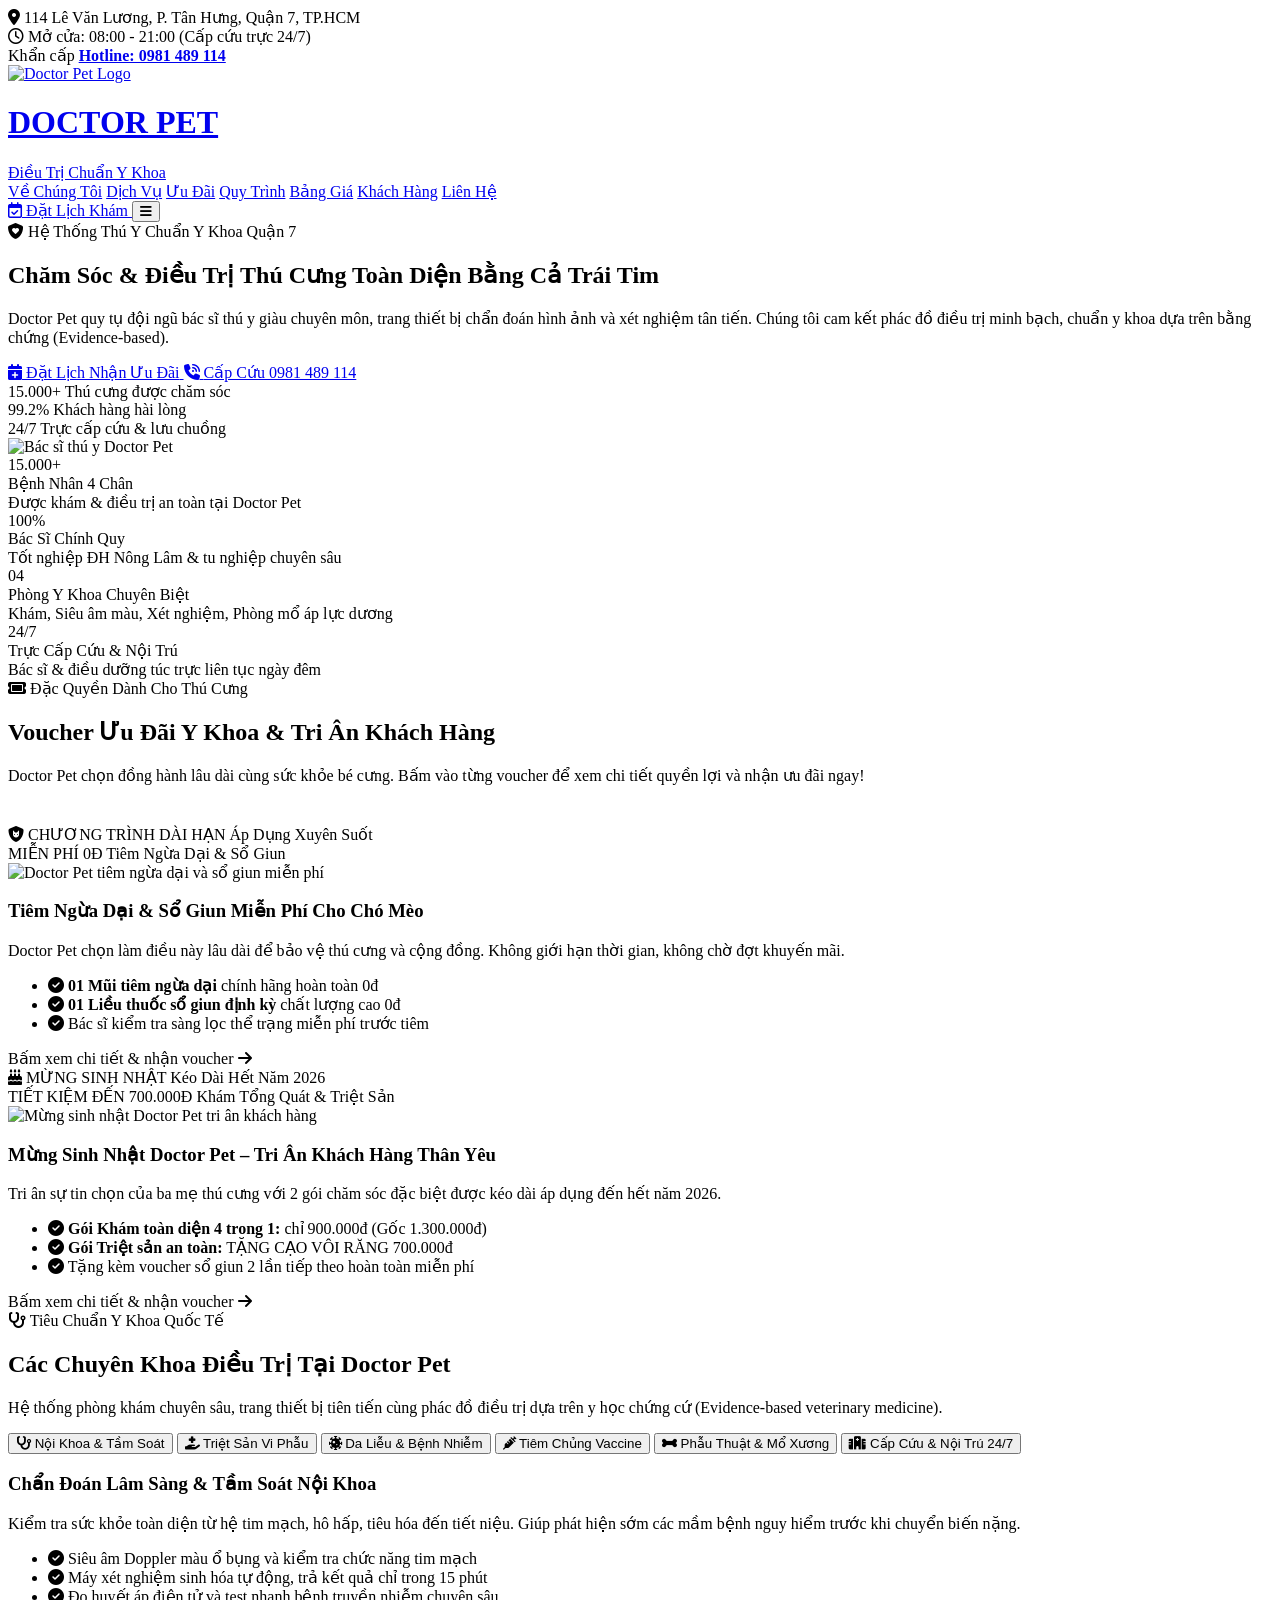
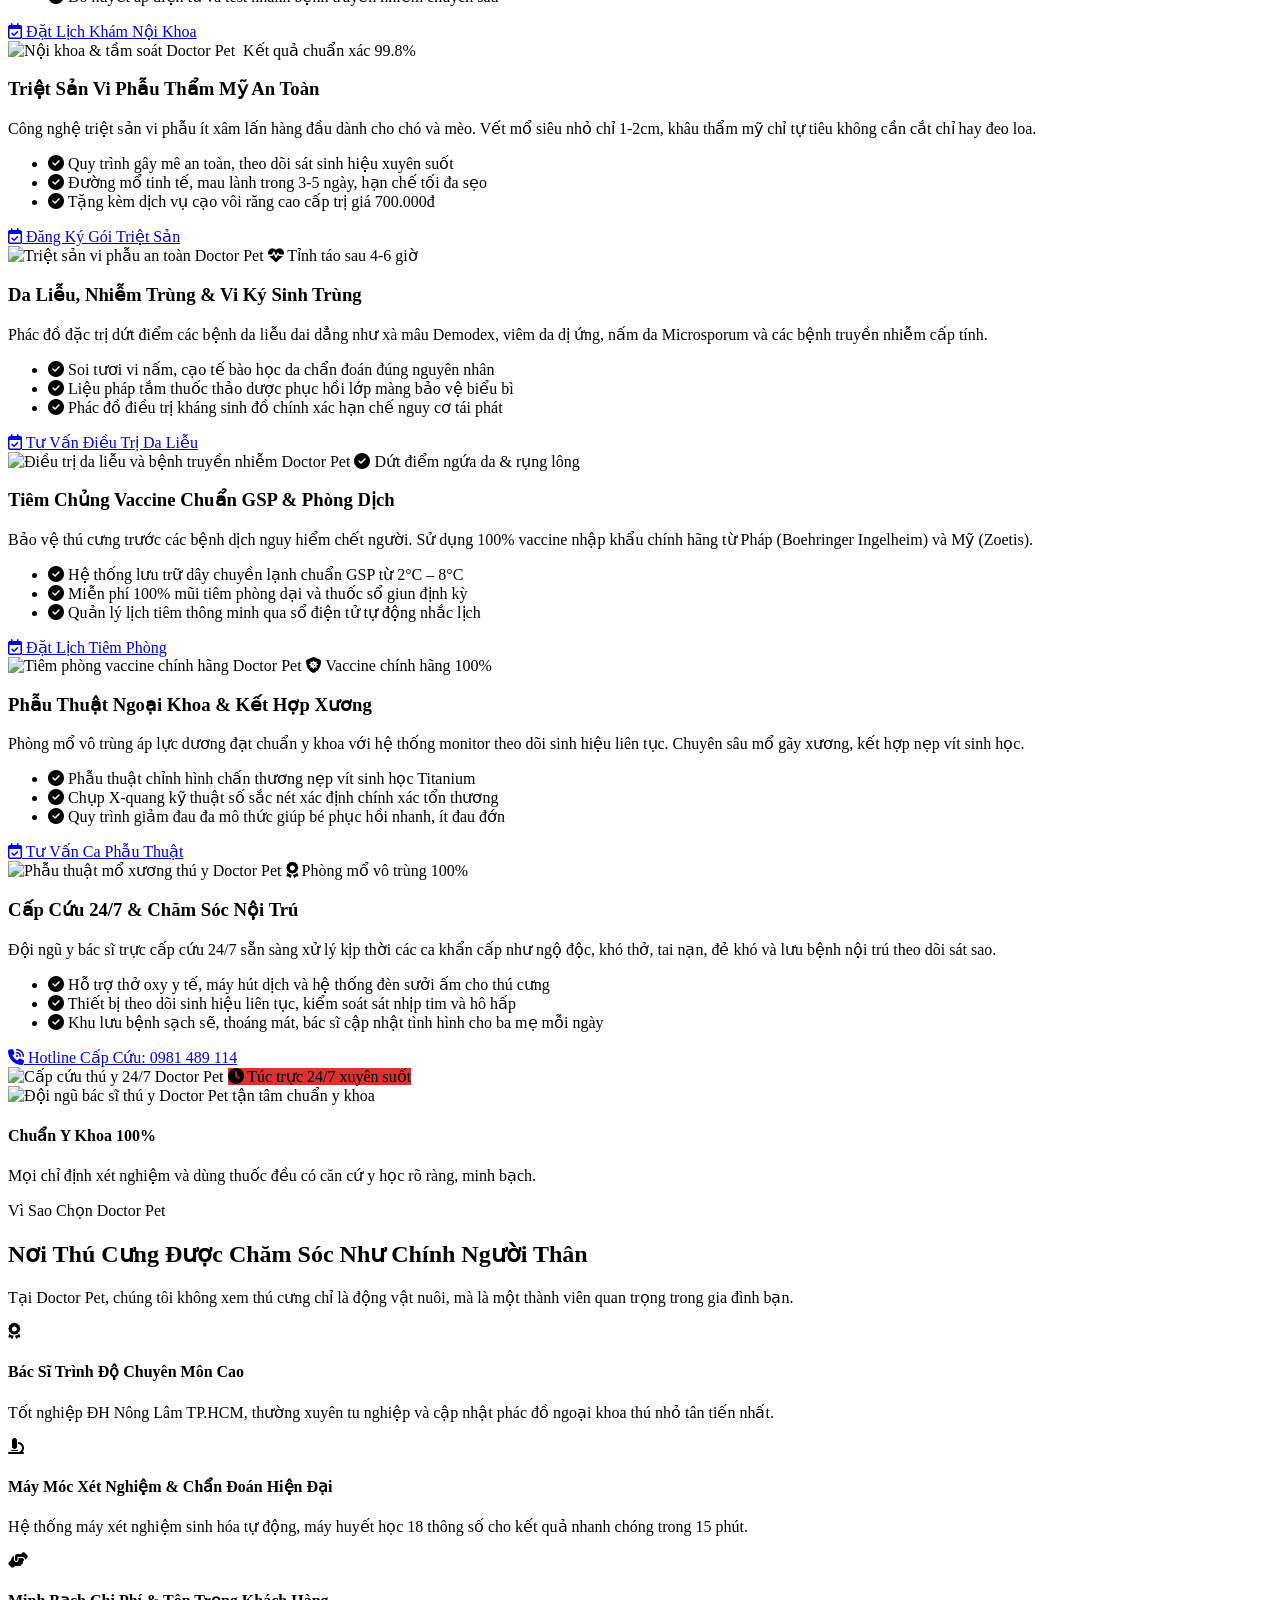
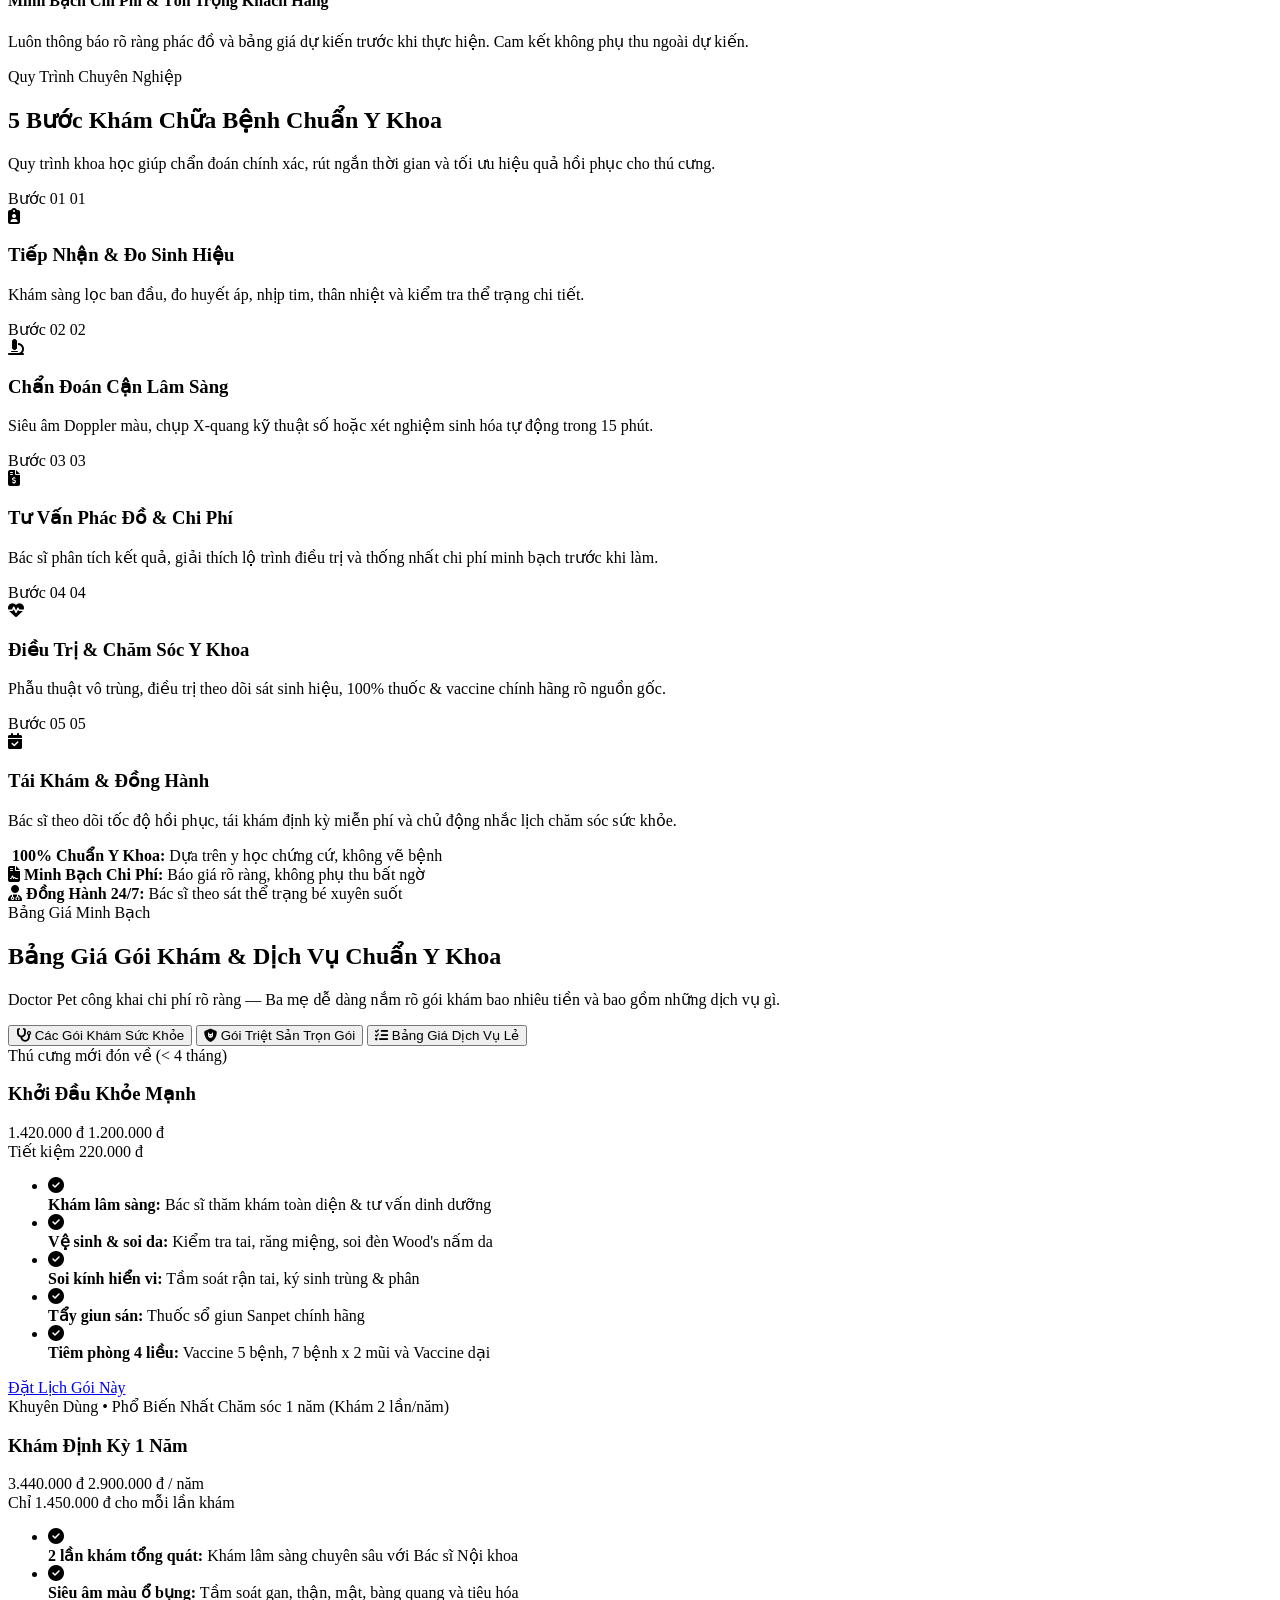
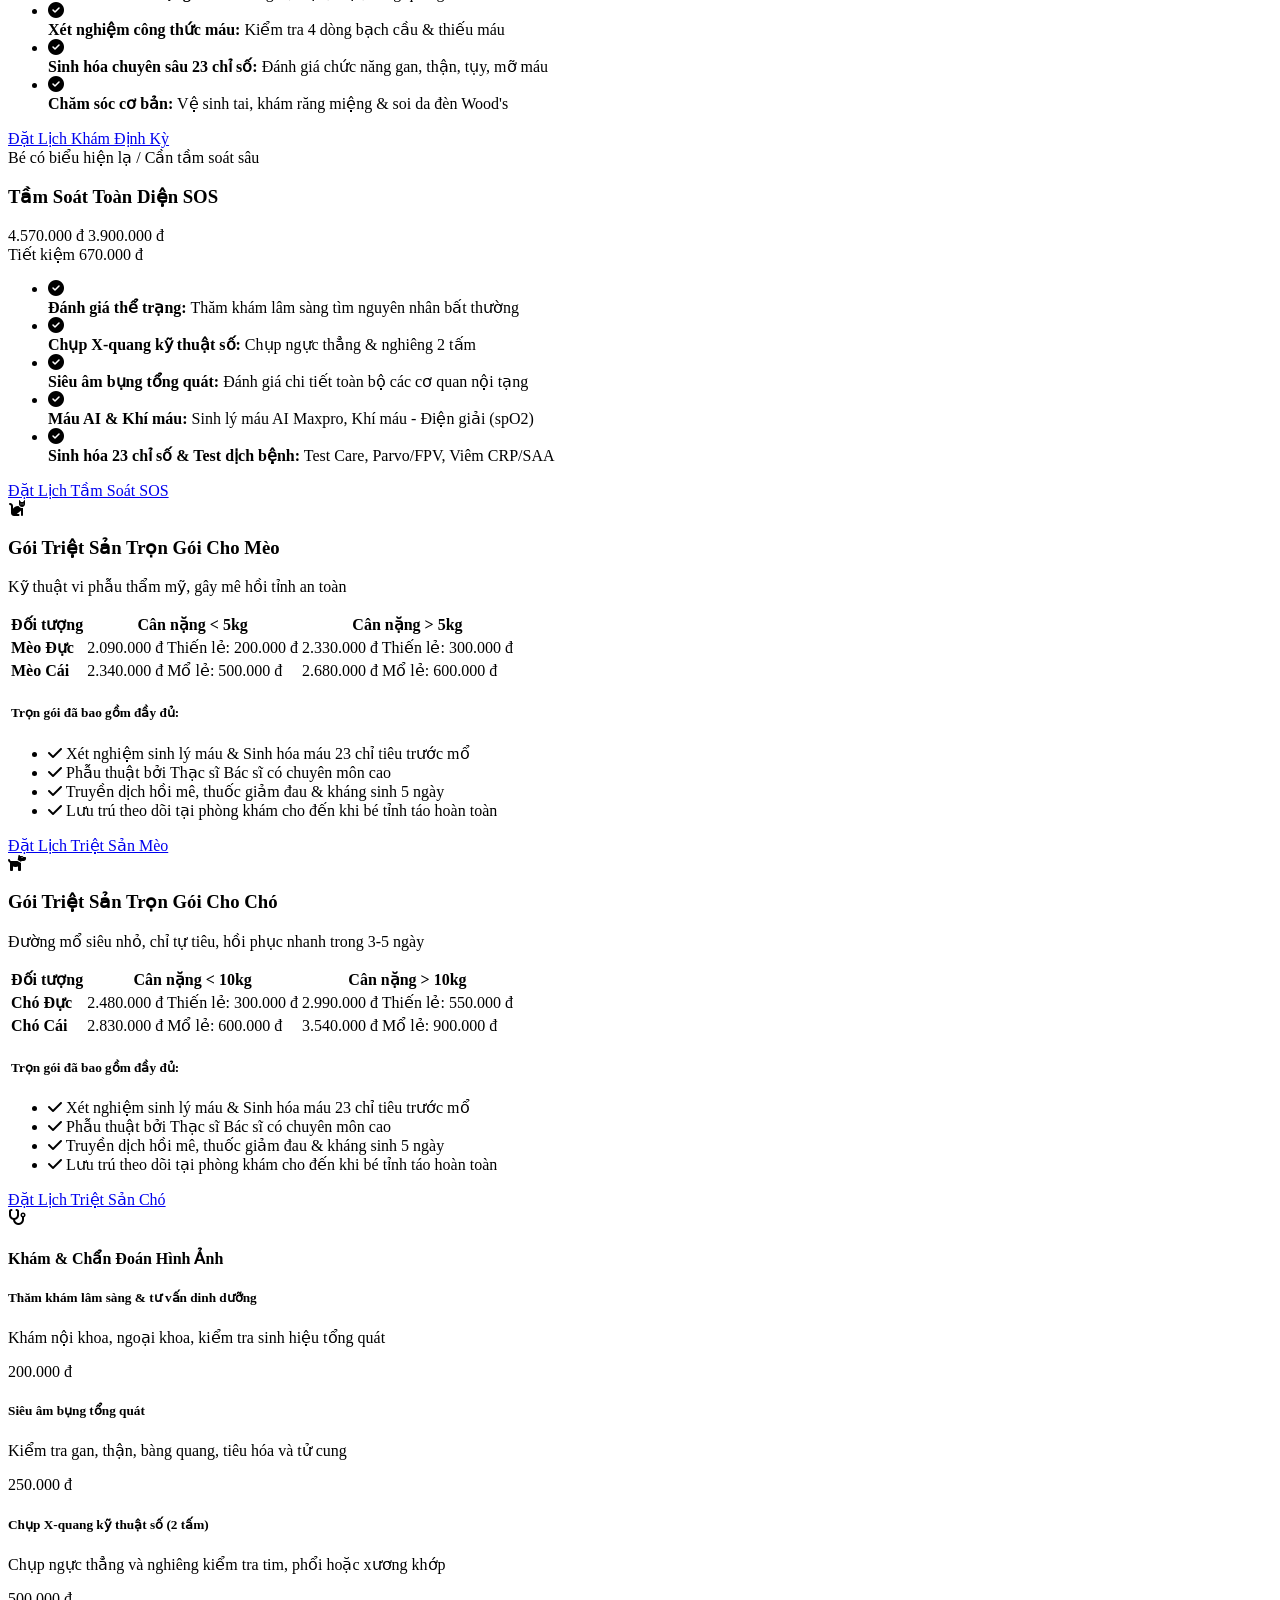
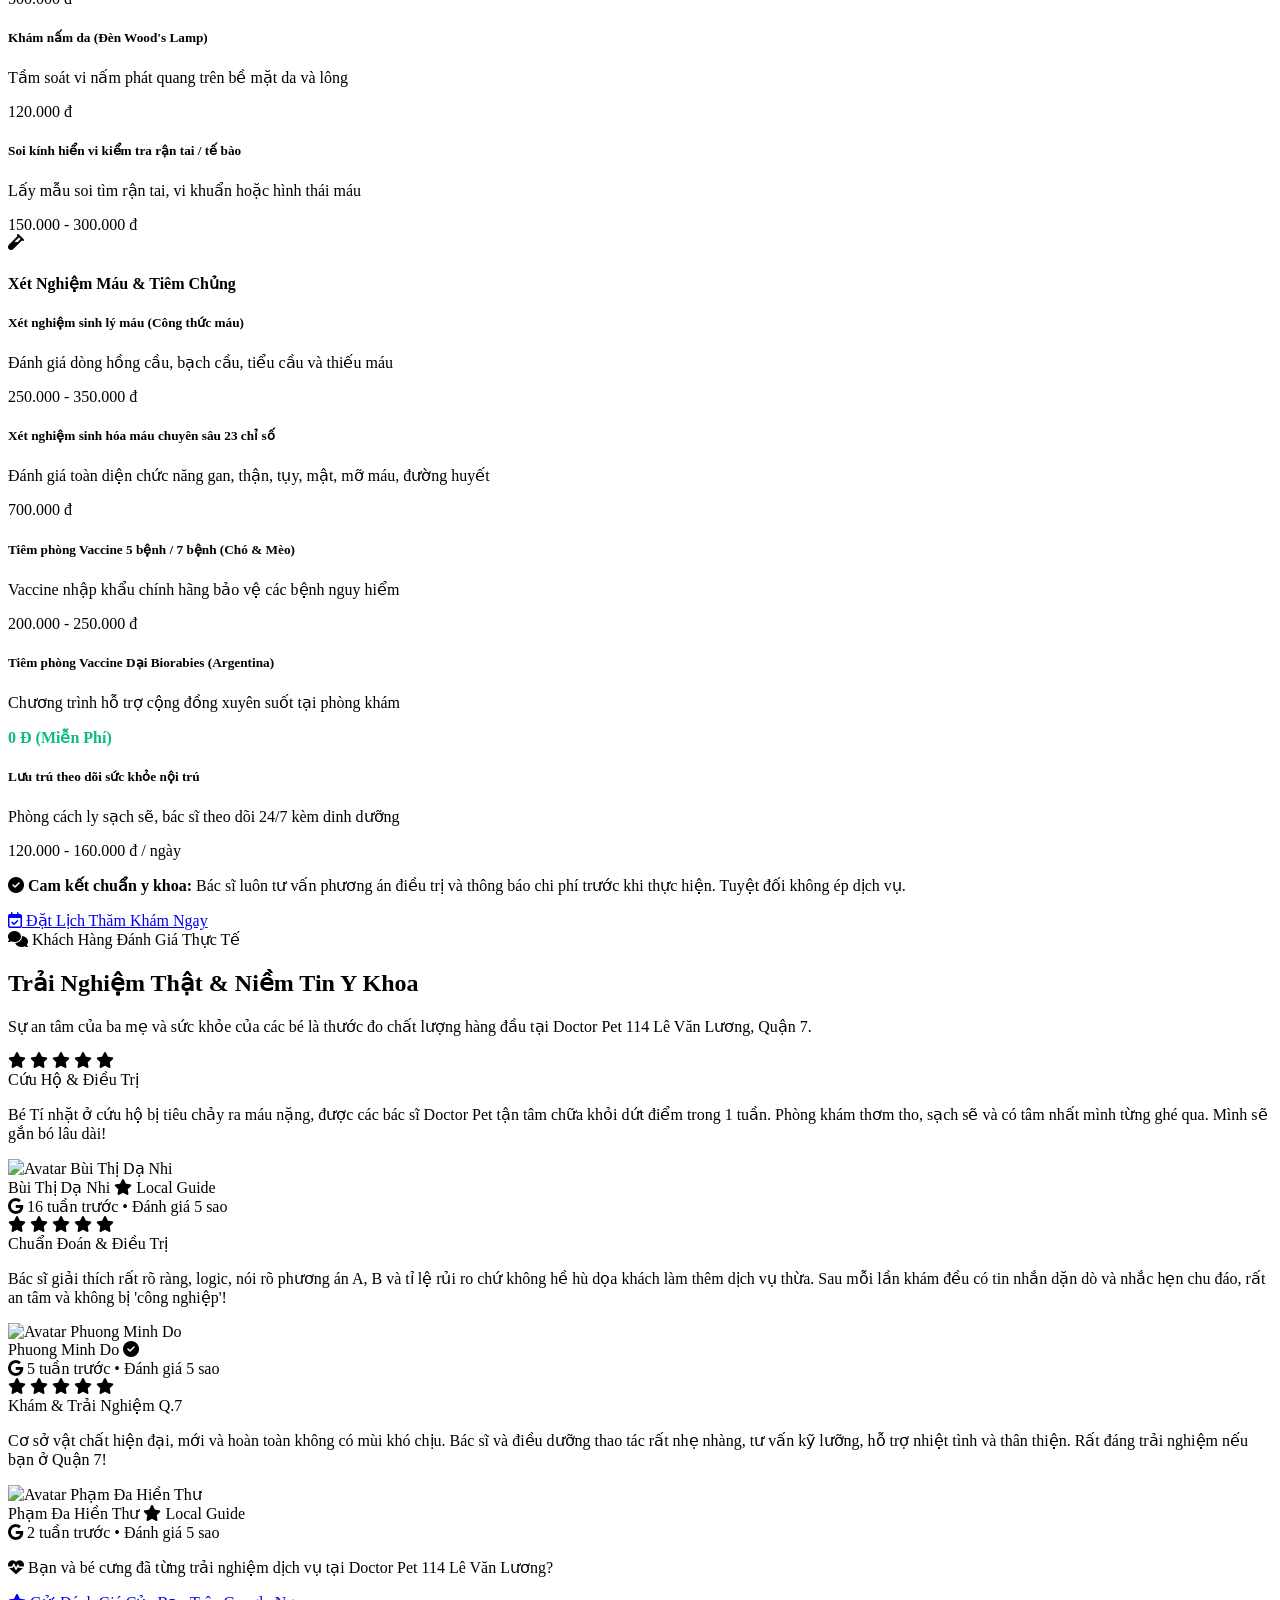
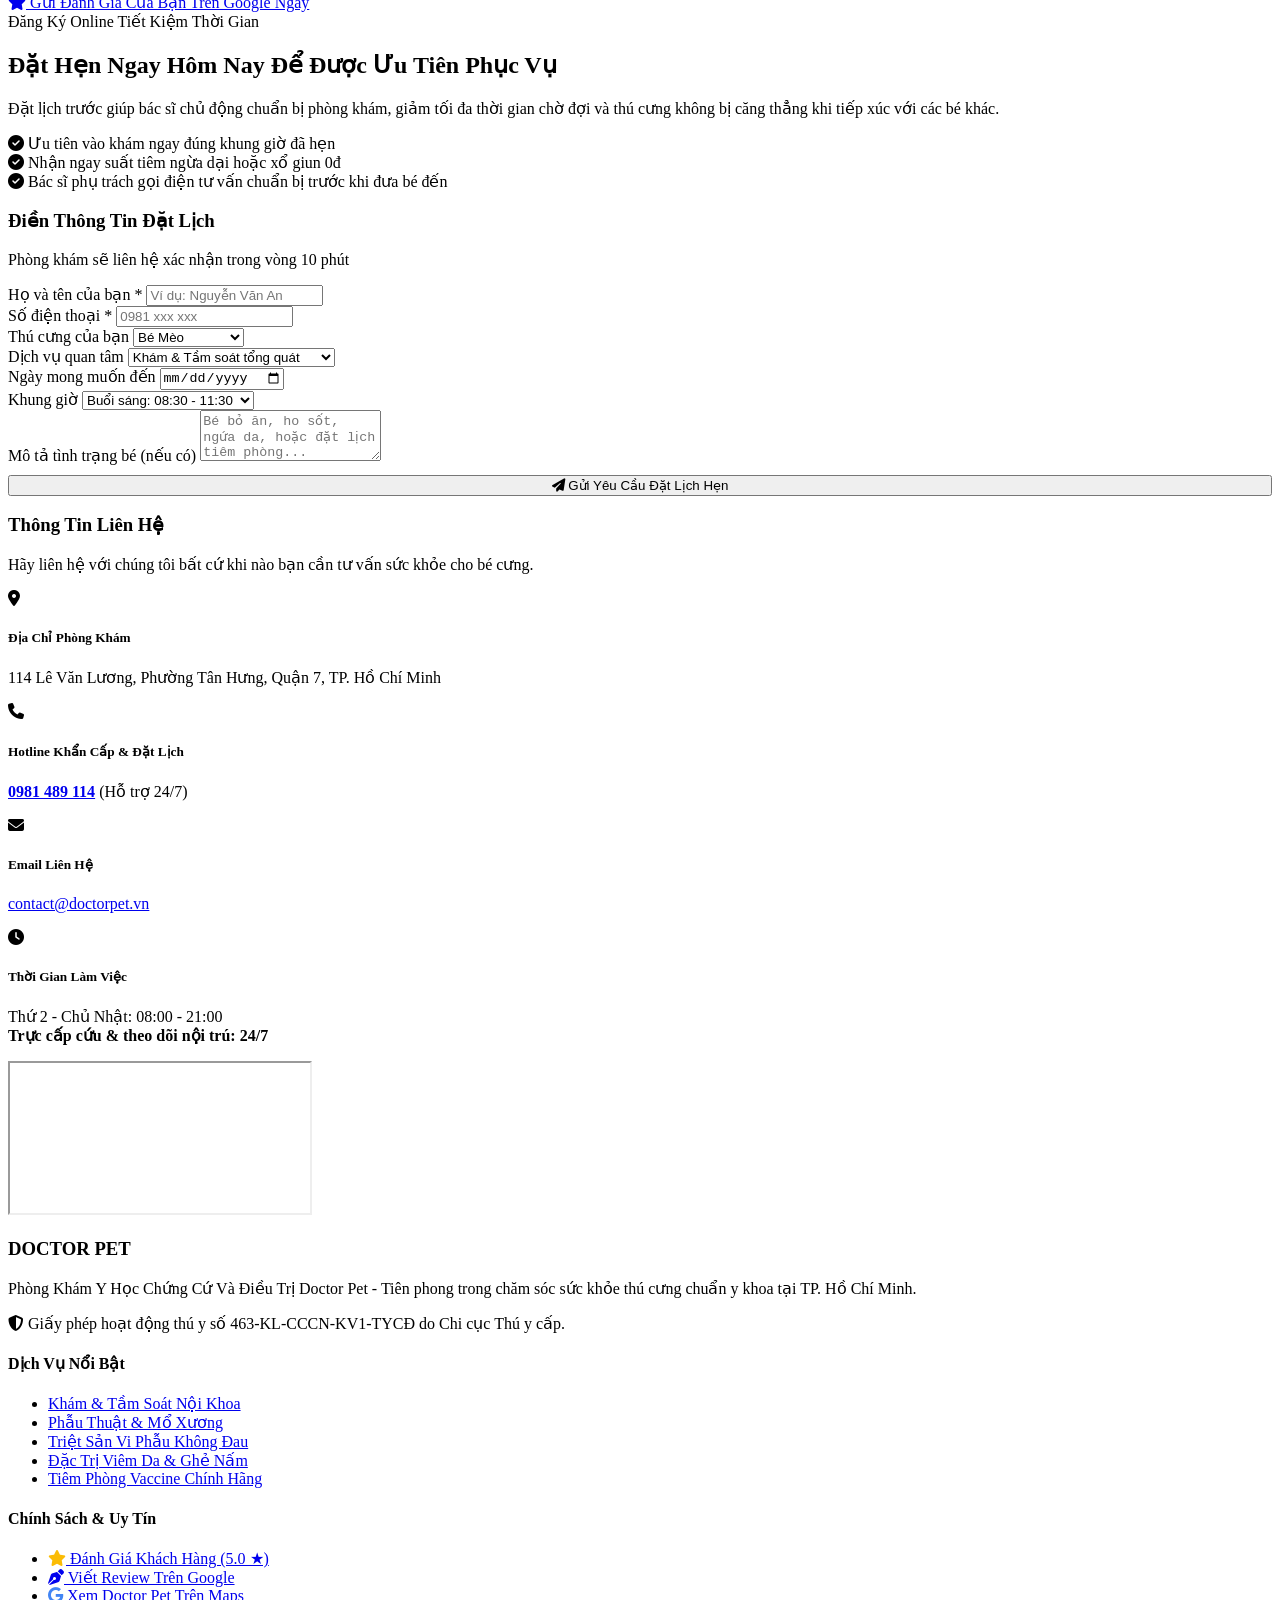
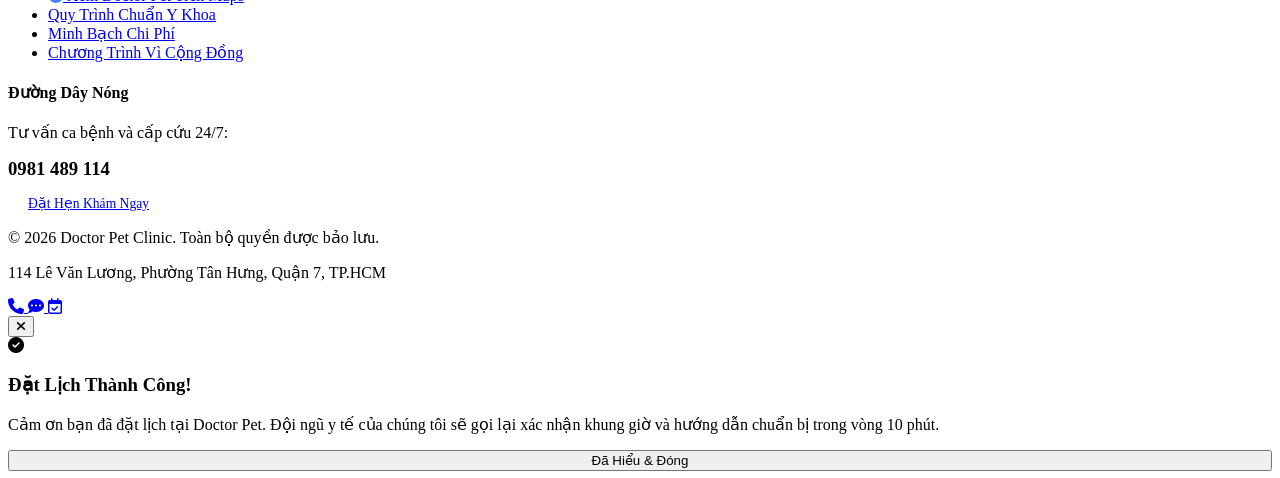
==== commit b6f983dd: "feat: nang cap cum 5 buoc kham chua benh sang trong, day du 5 buoc va thanh cam ket chuan y khoa" ====
--- a/assets/index.html
+++ b/assets/index.html
@@ -503,33 +503,90 @@
         <p class="section-subtitle">Quy trình khoa học giúp chẩn đoán chính xác, rút ngắn thời gian và tối ưu hiệu quả hồi phục cho thú cưng.</p>
       </div>
 
-      <div class="workflow-grid">
-        <div class="workflow-card">
-          <span class="step-number">01</span>
-          <div class="step-icon"><i class="fa-solid fa-clipboard-user"></i></div>
-          <h3 class="step-title">Tiếp Nhận & Đo Sinh Hiệu</h3>
-          <p class="step-desc">Ghi nhận triệu chứng, cân nặng, thân nhiệt, nhịp tim và tiền sử bệnh lý của bé.</p>
-        </div>
-
-        <div class="workflow-card">
-          <span class="step-number">02</span>
-          <div class="step-icon"><i class="fa-solid fa-x-ray"></i></div>
-          <h3 class="step-title">Cận Lâm Sàng & Xét Nghiệm</h3>
-          <p class="step-desc">Tiến hành siêu âm, chụp X-quang hoặc xét nghiệm sinh hóa theo chỉ định chuyên khoa.</p>
-        </div>
-
-        <div class="workflow-card">
-          <span class="step-number">03</span>
-          <div class="step-icon"><i class="fa-solid fa-file-invoice-dollar"></i></div>
-          <h3 class="step-title">Tư Vấn Phác Đồ & Chi Phí</h3>
-          <p class="step-desc">Bác sĩ phân tích chi tiết kết quả, giải thích lộ trình điều trị và thống nhất chi phí minh bạch.</p>
-        </div>
-
-        <div class="workflow-card">
-          <span class="step-number">04</span>
-          <div class="step-icon"><i class="fa-solid fa-heart-circle-bolt"></i></div>
-          <h3 class="step-title">Điều Trị & Chăm Sóc Hậu Mổ</h3>
-          <p class="step-desc">Thực hiện điều trị, dùng thuốc chính hãng, hướng dẫn theo dõi tại nhà hoặc nhập viện nội trú.</p>
+      <div class="workflow-timeline-wrapper">
+        <div class="workflow-grid">
+          <!-- Step 1 -->
+          <div class="workflow-card">
+            <div class="step-card-header">
+              <span class="step-badge">Bước 01</span>
+              <span class="step-number-ghost">01</span>
+            </div>
+            <div class="step-icon-wrap">
+              <div class="step-icon"><i class="fa-solid fa-clipboard-user"></i></div>
+            </div>
+            <h3 class="step-title">Tiếp Nhận & Đo Sinh Hiệu</h3>
+            <p class="step-desc">Khám sàng lọc ban đầu, đo huyết áp, nhịp tim, thân nhiệt và kiểm tra thể trạng chi tiết.</p>
+          </div>
+
+          <!-- Step 2 -->
+          <div class="workflow-card">
+            <div class="step-card-header">
+              <span class="step-badge">Bước 02</span>
+              <span class="step-number-ghost">02</span>
+            </div>
+            <div class="step-icon-wrap">
+              <div class="step-icon"><i class="fa-solid fa-microscope"></i></div>
+            </div>
+            <h3 class="step-title">Chẩn Đoán Cận Lâm Sàng</h3>
+            <p class="step-desc">Siêu âm Doppler màu, chụp X-quang kỹ thuật số hoặc xét nghiệm sinh hóa tự động trong 15 phút.</p>
+          </div>
+
+          <!-- Step 3 -->
+          <div class="workflow-card">
+            <div class="step-card-header">
+              <span class="step-badge">Bước 03</span>
+              <span class="step-number-ghost">03</span>
+            </div>
+            <div class="step-icon-wrap">
+              <div class="step-icon"><i class="fa-solid fa-file-invoice-dollar"></i></div>
+            </div>
+            <h3 class="step-title">Tư Vấn Phác Đồ & Chi Phí</h3>
+            <p class="step-desc">Bác sĩ phân tích kết quả, giải thích lộ trình điều trị và thống nhất chi phí minh bạch trước khi làm.</p>
+          </div>
+
+          <!-- Step 4 -->
+          <div class="workflow-card">
+            <div class="step-card-header">
+              <span class="step-badge">Bước 04</span>
+              <span class="step-number-ghost">04</span>
+            </div>
+            <div class="step-icon-wrap">
+              <div class="step-icon"><i class="fa-solid fa-heart-pulse"></i></div>
+            </div>
+            <h3 class="step-title">Điều Trị & Chăm Sóc Y Khoa</h3>
+            <p class="step-desc">Phẫu thuật vô trùng, điều trị theo dõi sát sinh hiệu, 100% thuốc & vaccine chính hãng rõ nguồn gốc.</p>
+          </div>
+
+          <!-- Step 5 -->
+          <div class="workflow-card">
+            <div class="step-card-header">
+              <span class="step-badge">Bước 05</span>
+              <span class="step-number-ghost">05</span>
+            </div>
+            <div class="step-icon-wrap">
+              <div class="step-icon"><i class="fa-solid fa-calendar-check"></i></div>
+            </div>
+            <h3 class="step-title">Tái Khám & Đồng Hành</h3>
+            <p class="step-desc">Bác sĩ theo dõi tốc độ hồi phục, tái khám định kỳ miễn phí và chủ động nhắc lịch chăm sóc sức khỏe.</p>
+          </div>
+        </div>
+
+        <!-- Trust bar below workflow -->
+        <div class="workflow-trust-bar">
+          <div class="trust-bar-item">
+            <i class="fa-solid fa-shield-check"></i>
+            <span><strong>100% Chuẩn Y Khoa:</strong> Dựa trên y học chứng cứ, không vẽ bệnh</span>
+          </div>
+          <div class="trust-bar-divider"></div>
+          <div class="trust-bar-item">
+            <i class="fa-solid fa-file-contract"></i>
+            <span><strong>Minh Bạch Chi Phí:</strong> Báo giá rõ ràng, không phụ thu bất ngờ</span>
+          </div>
+          <div class="trust-bar-divider"></div>
+          <div class="trust-bar-item">
+            <i class="fa-solid fa-user-doctor"></i>
+            <span><strong>Đồng Hành 24/7:</strong> Bác sĩ theo sát thể trạng bé xuyên suốt</span>
+          </div>
         </div>
       </div>
     </div>
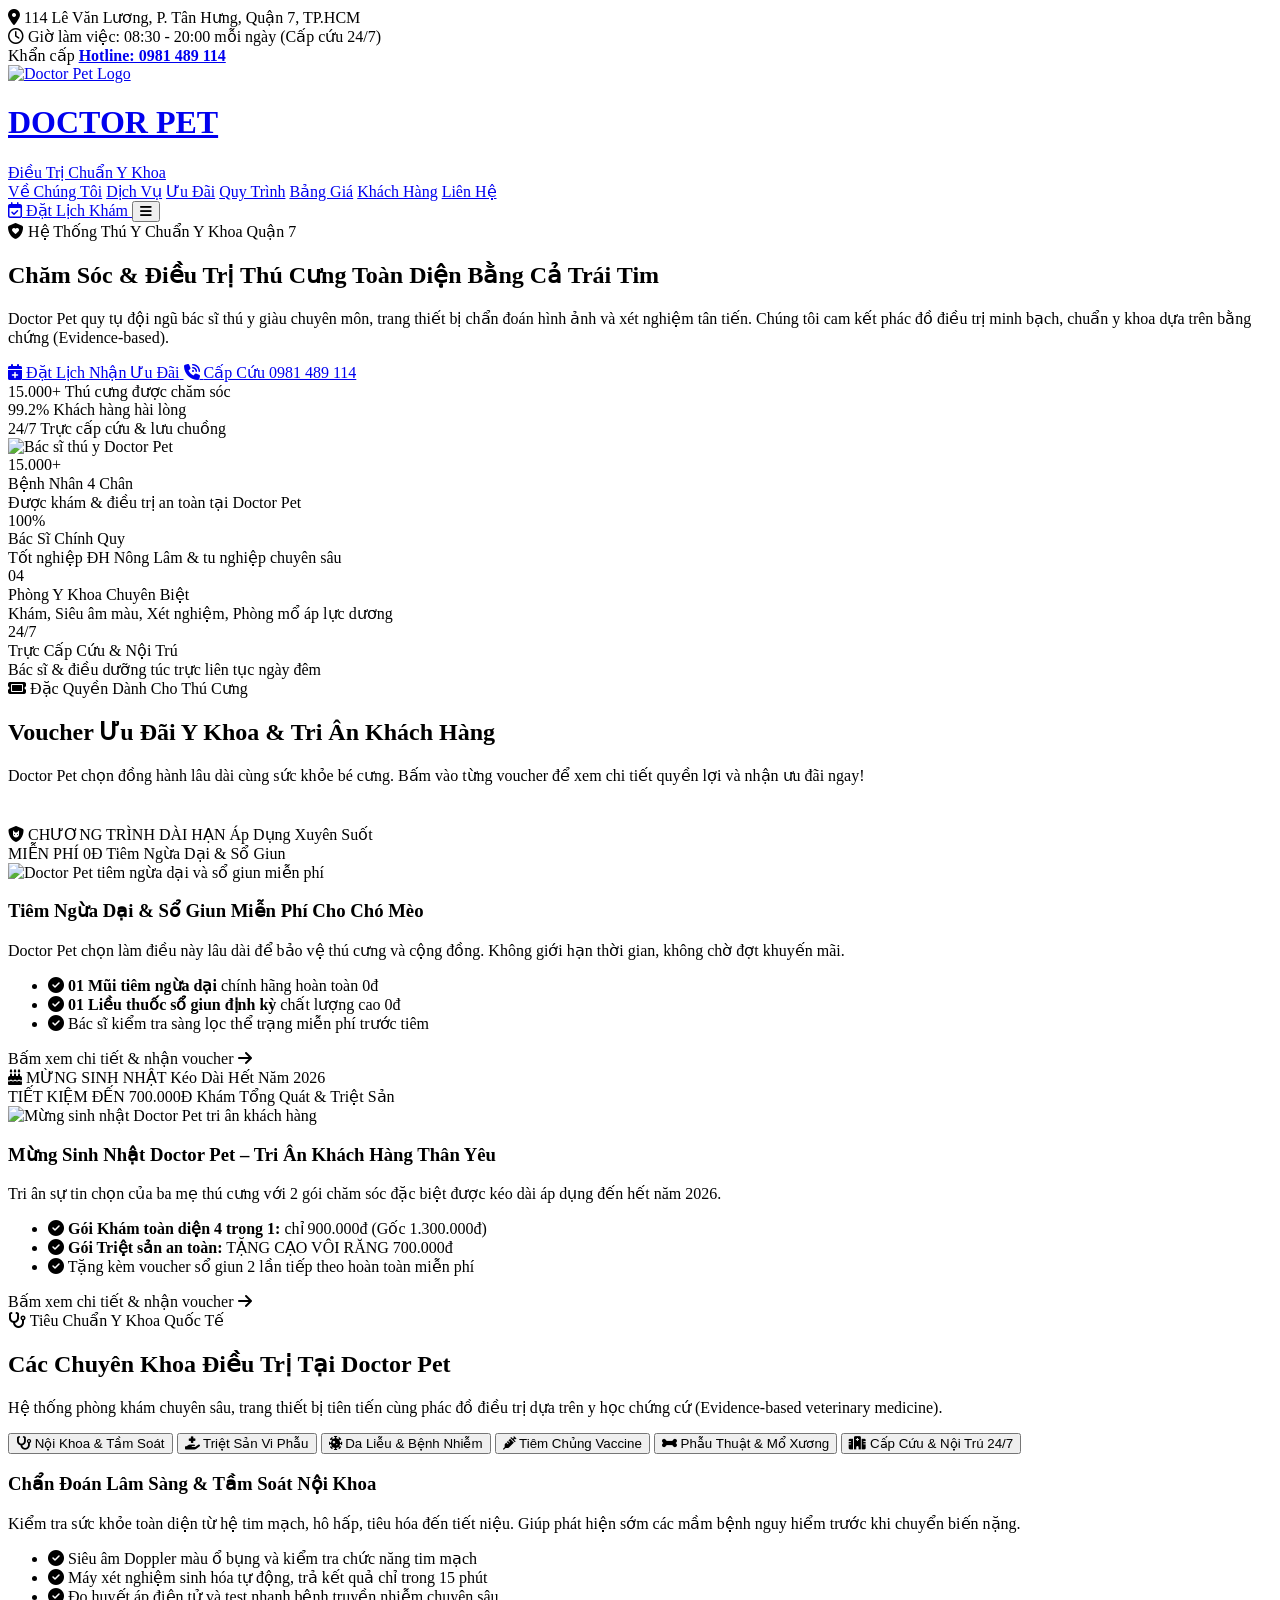
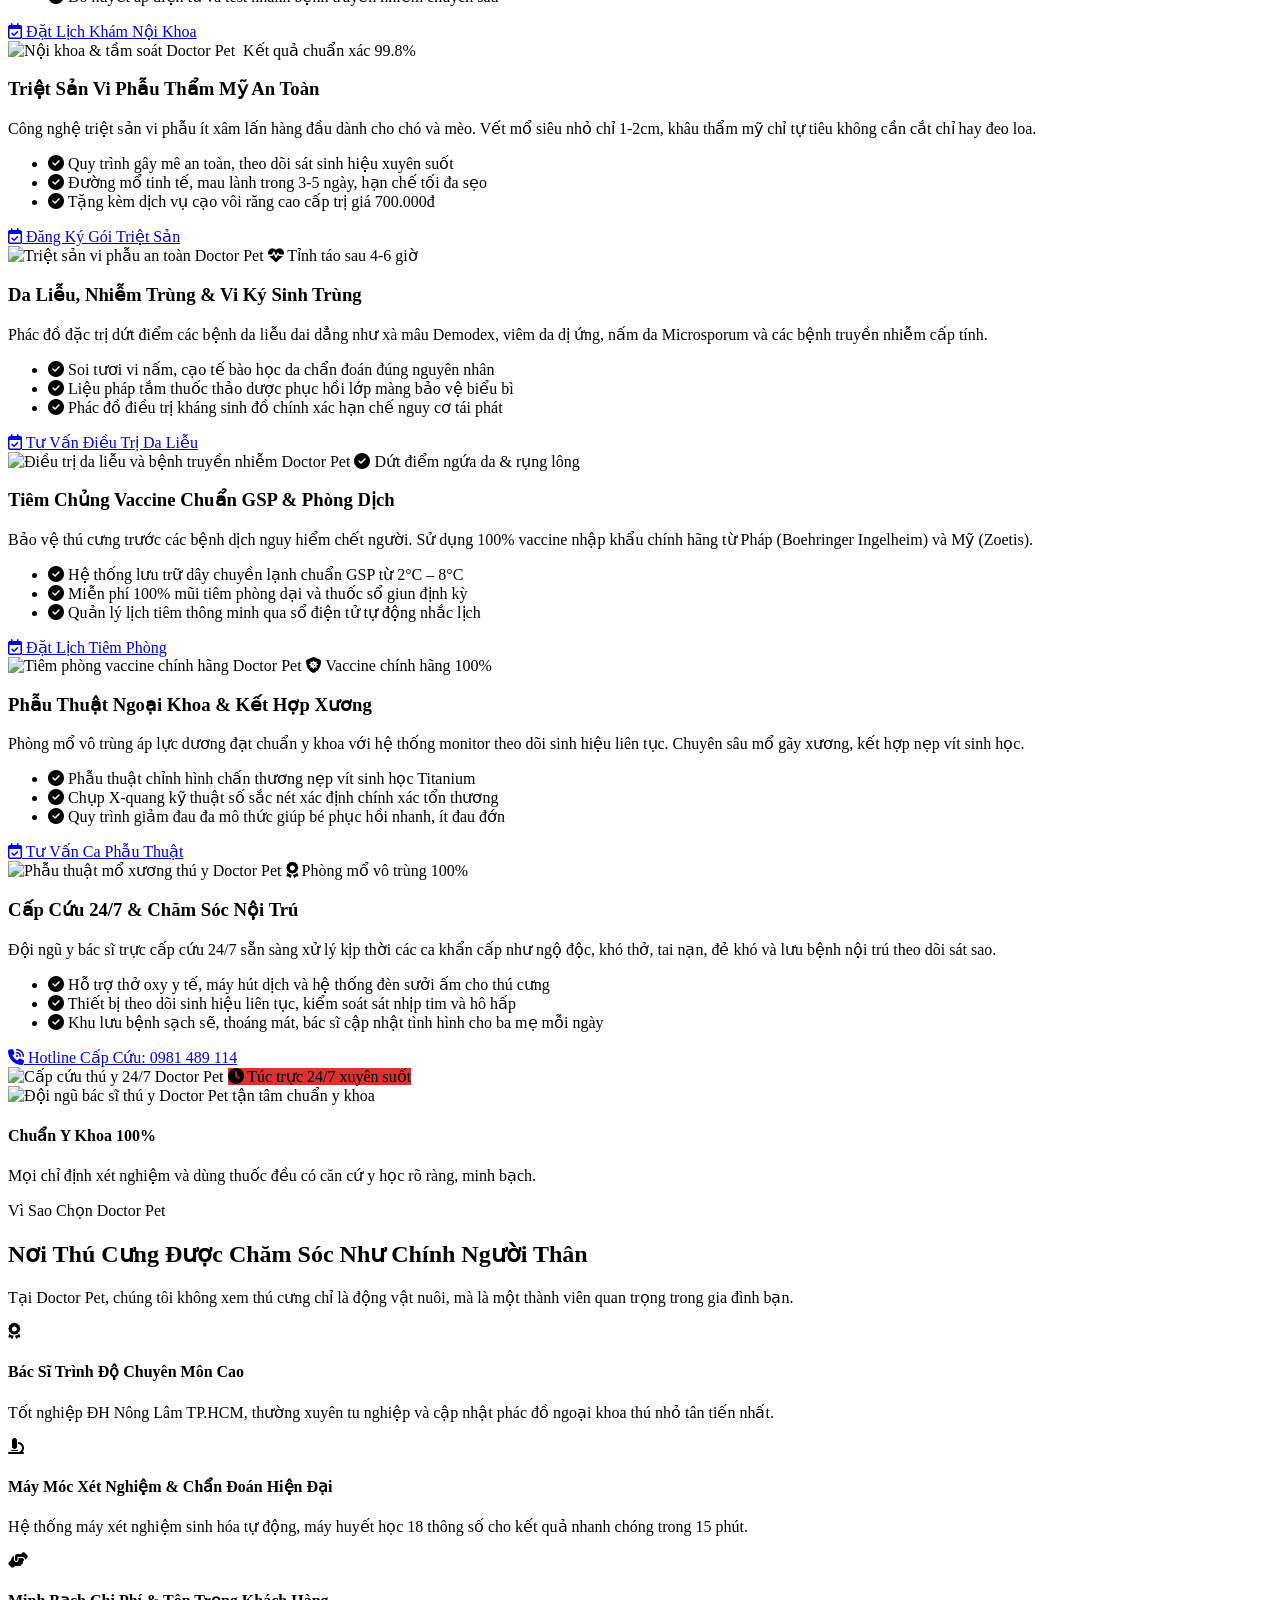
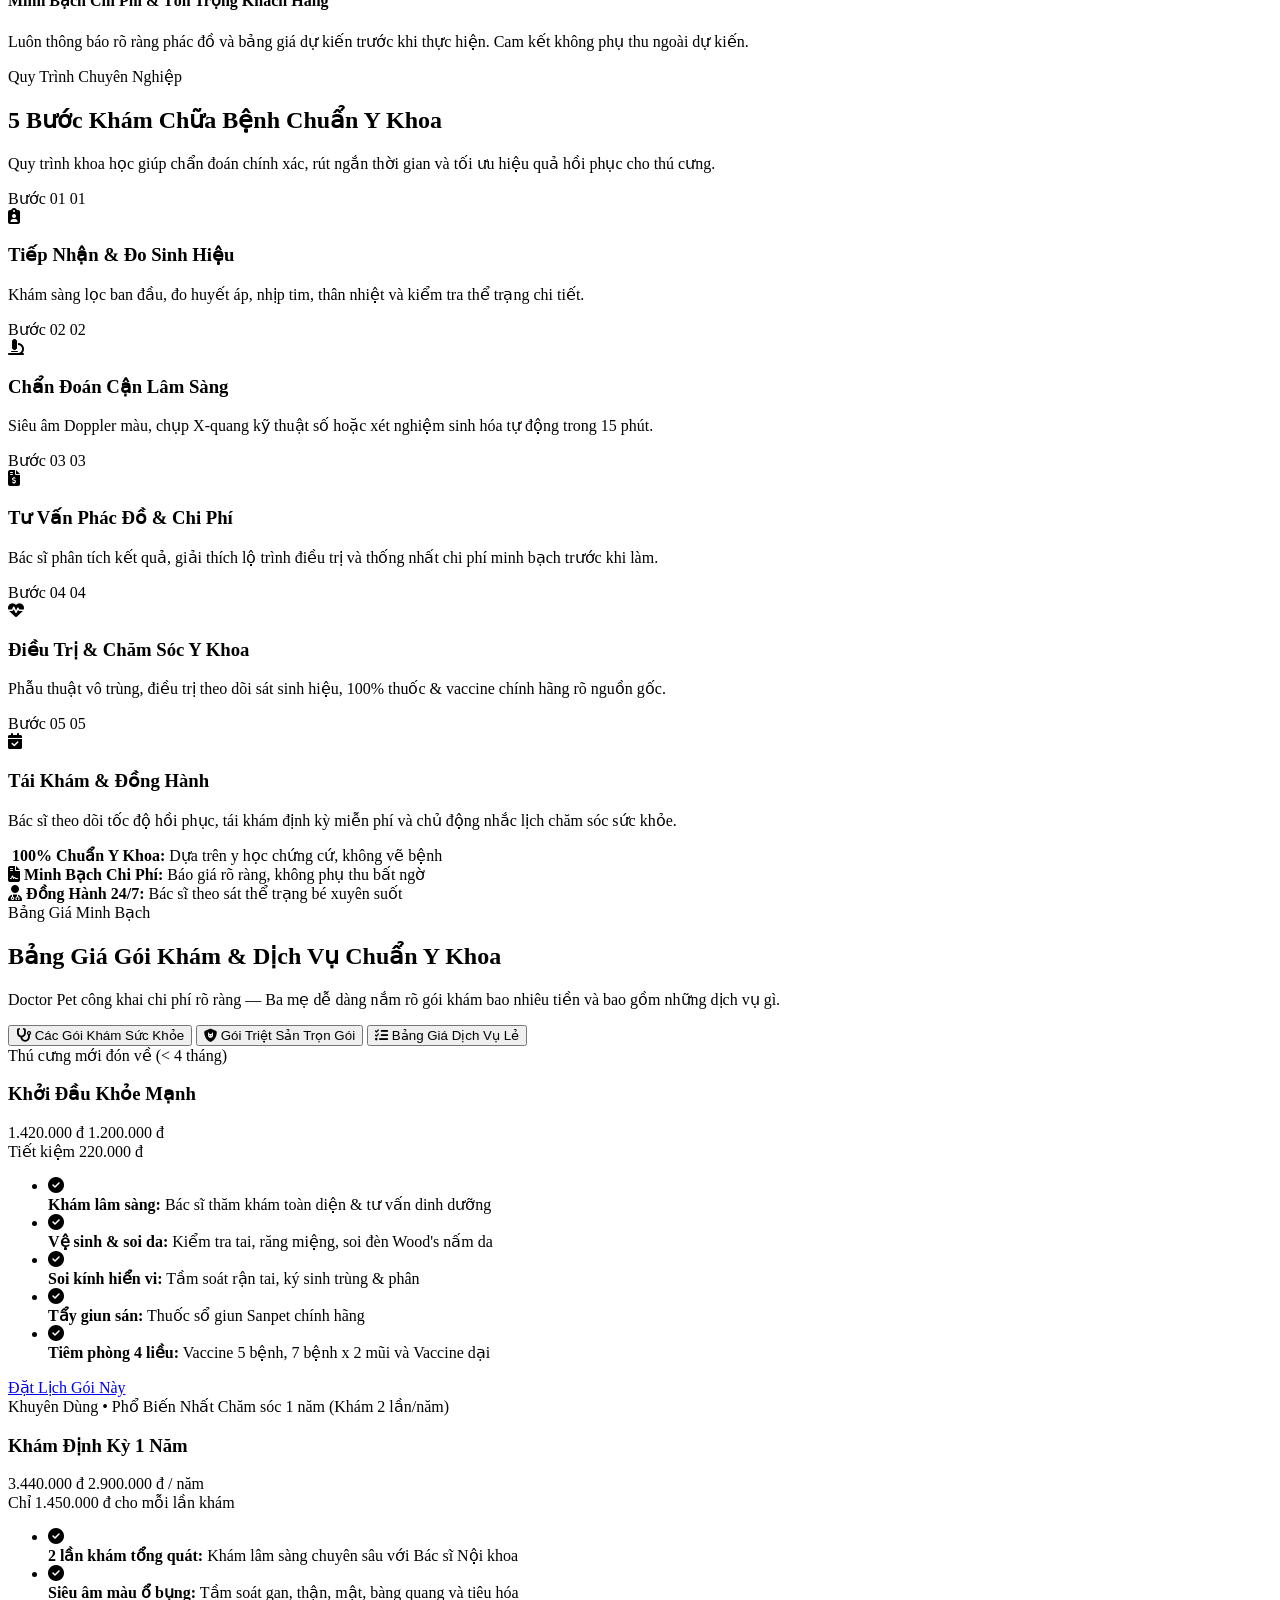
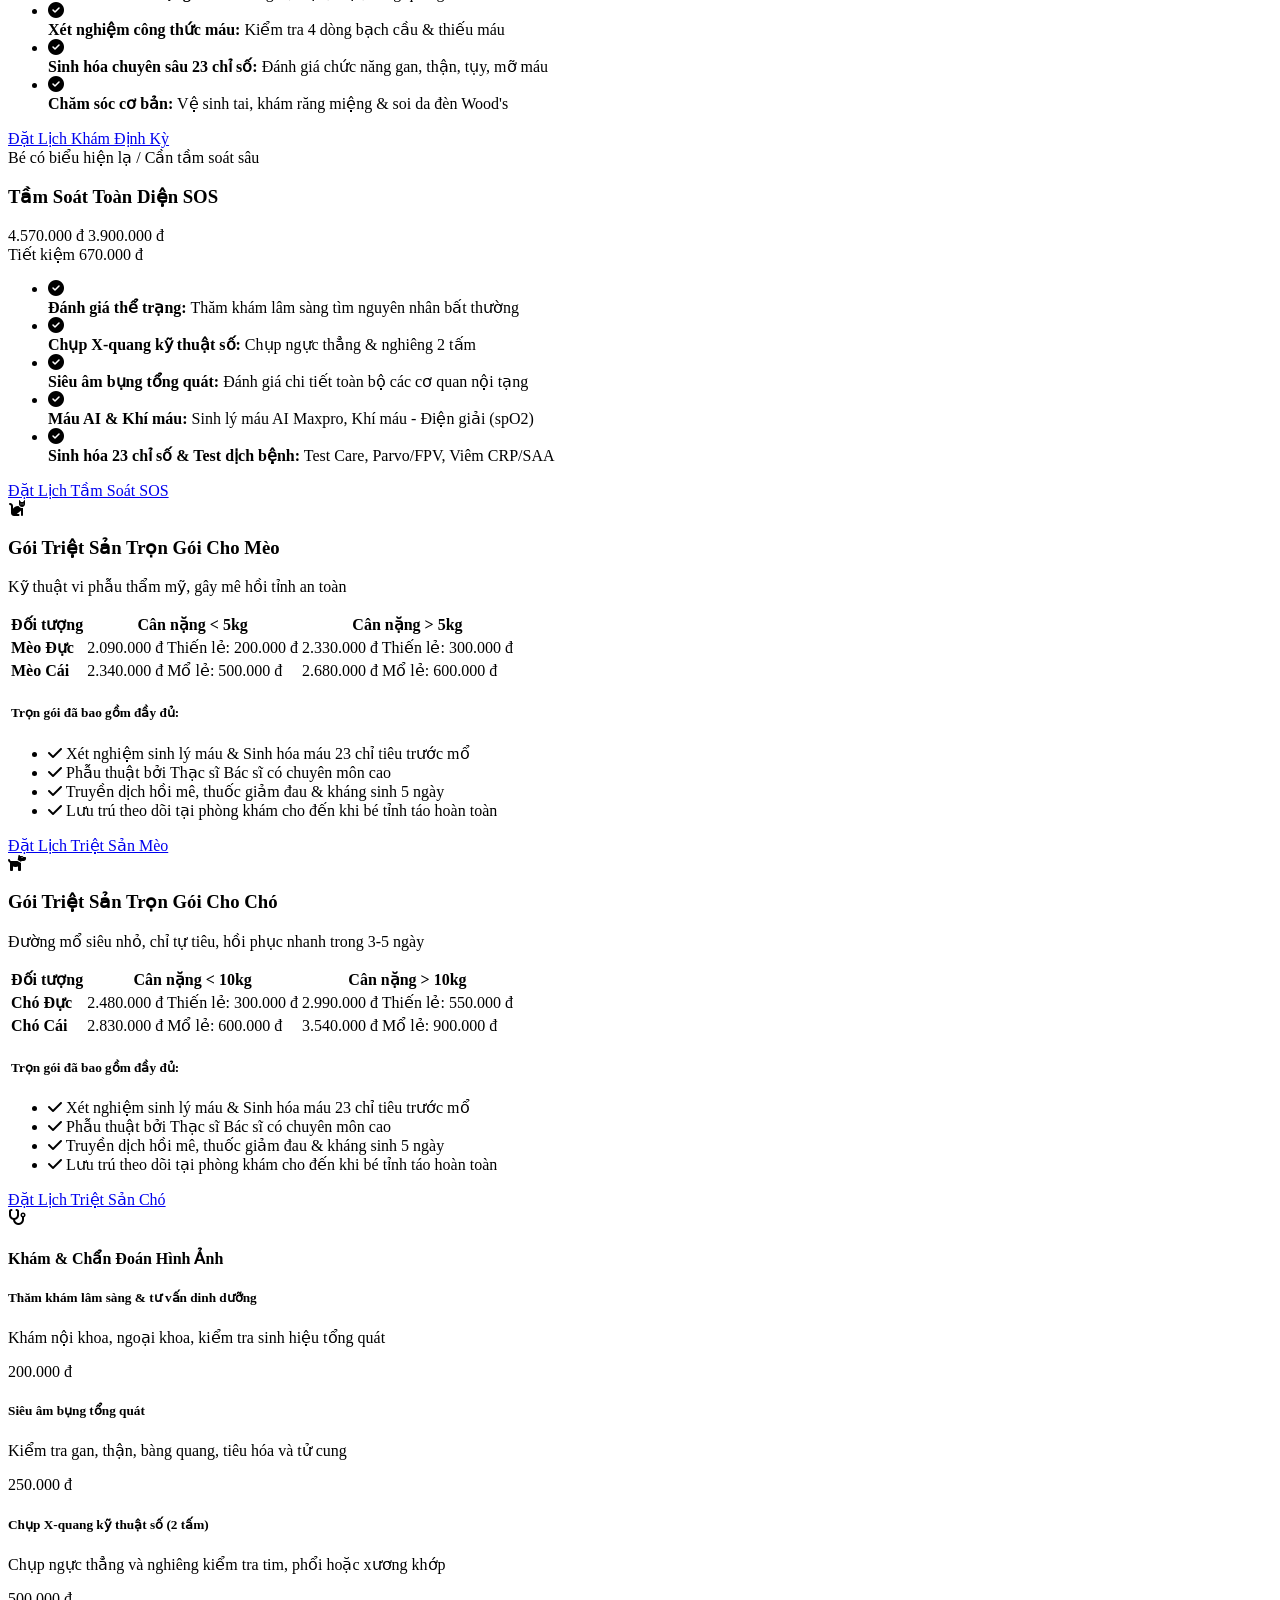
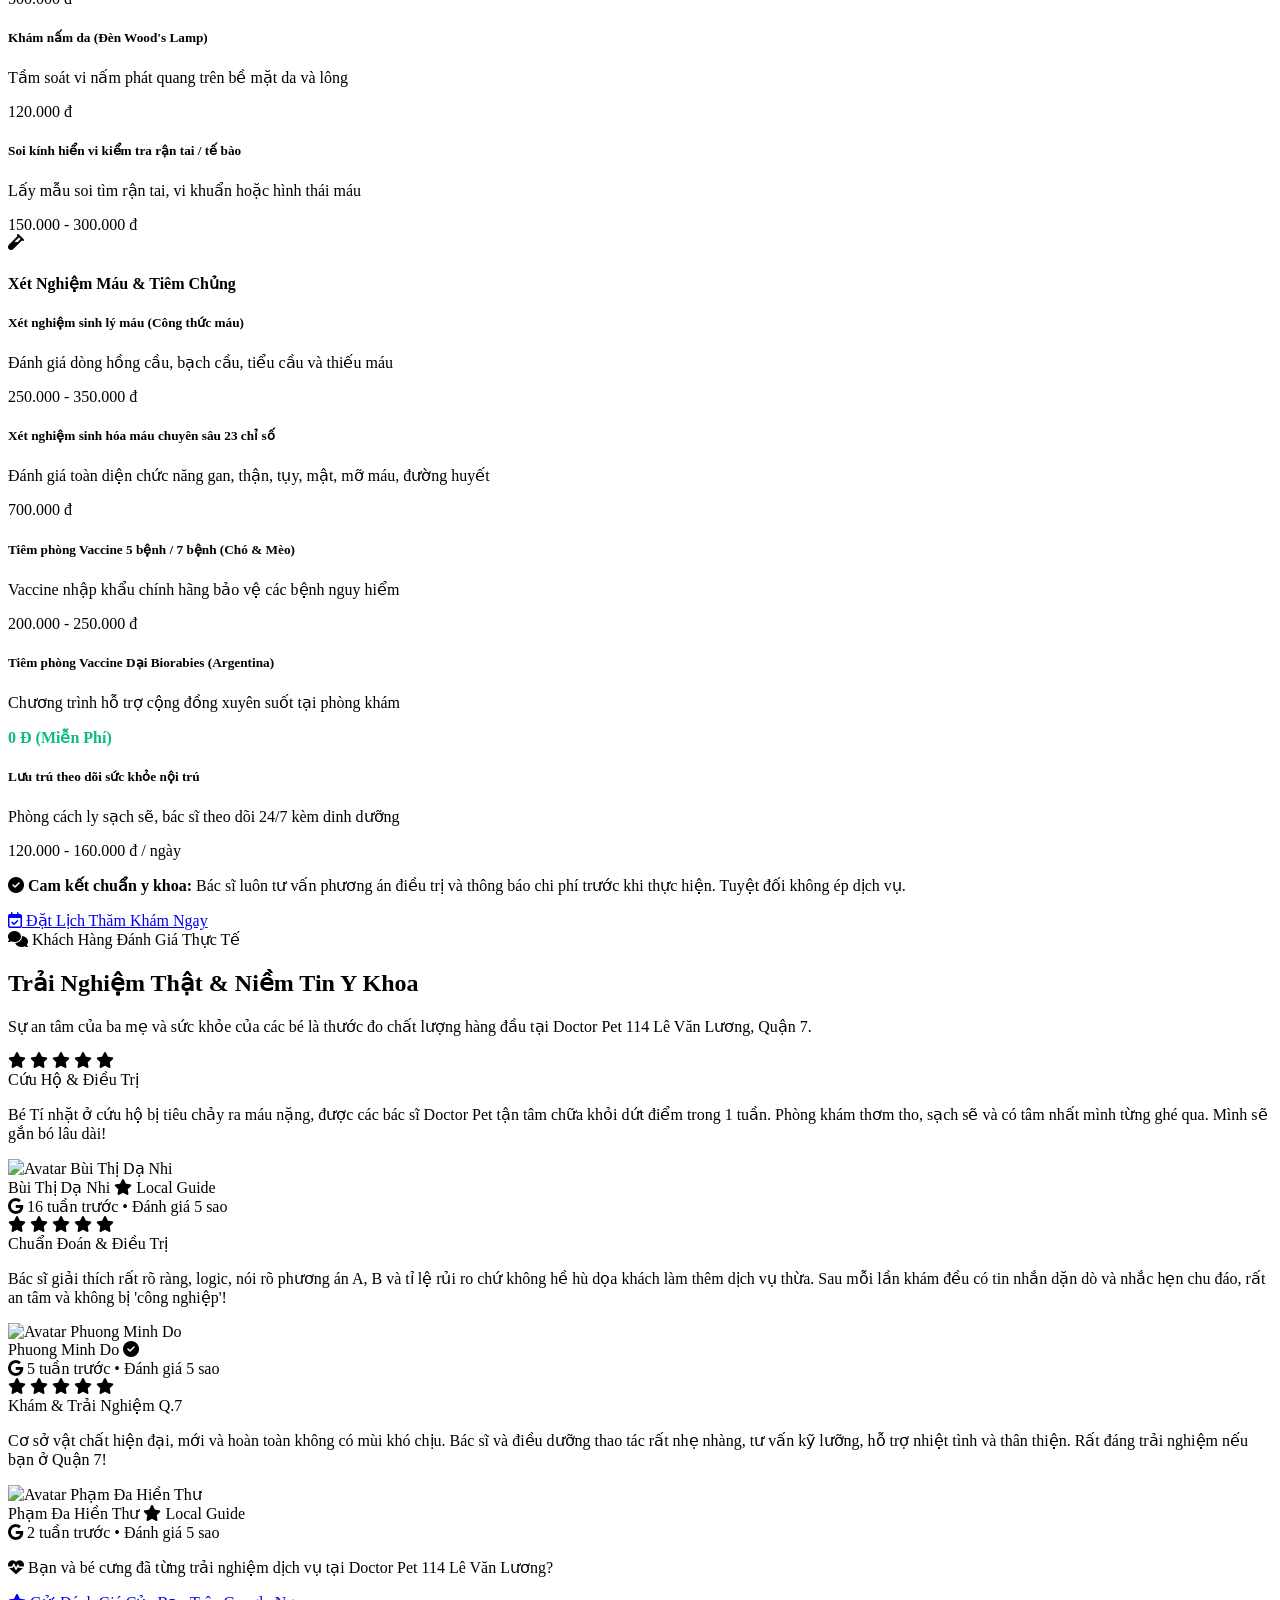
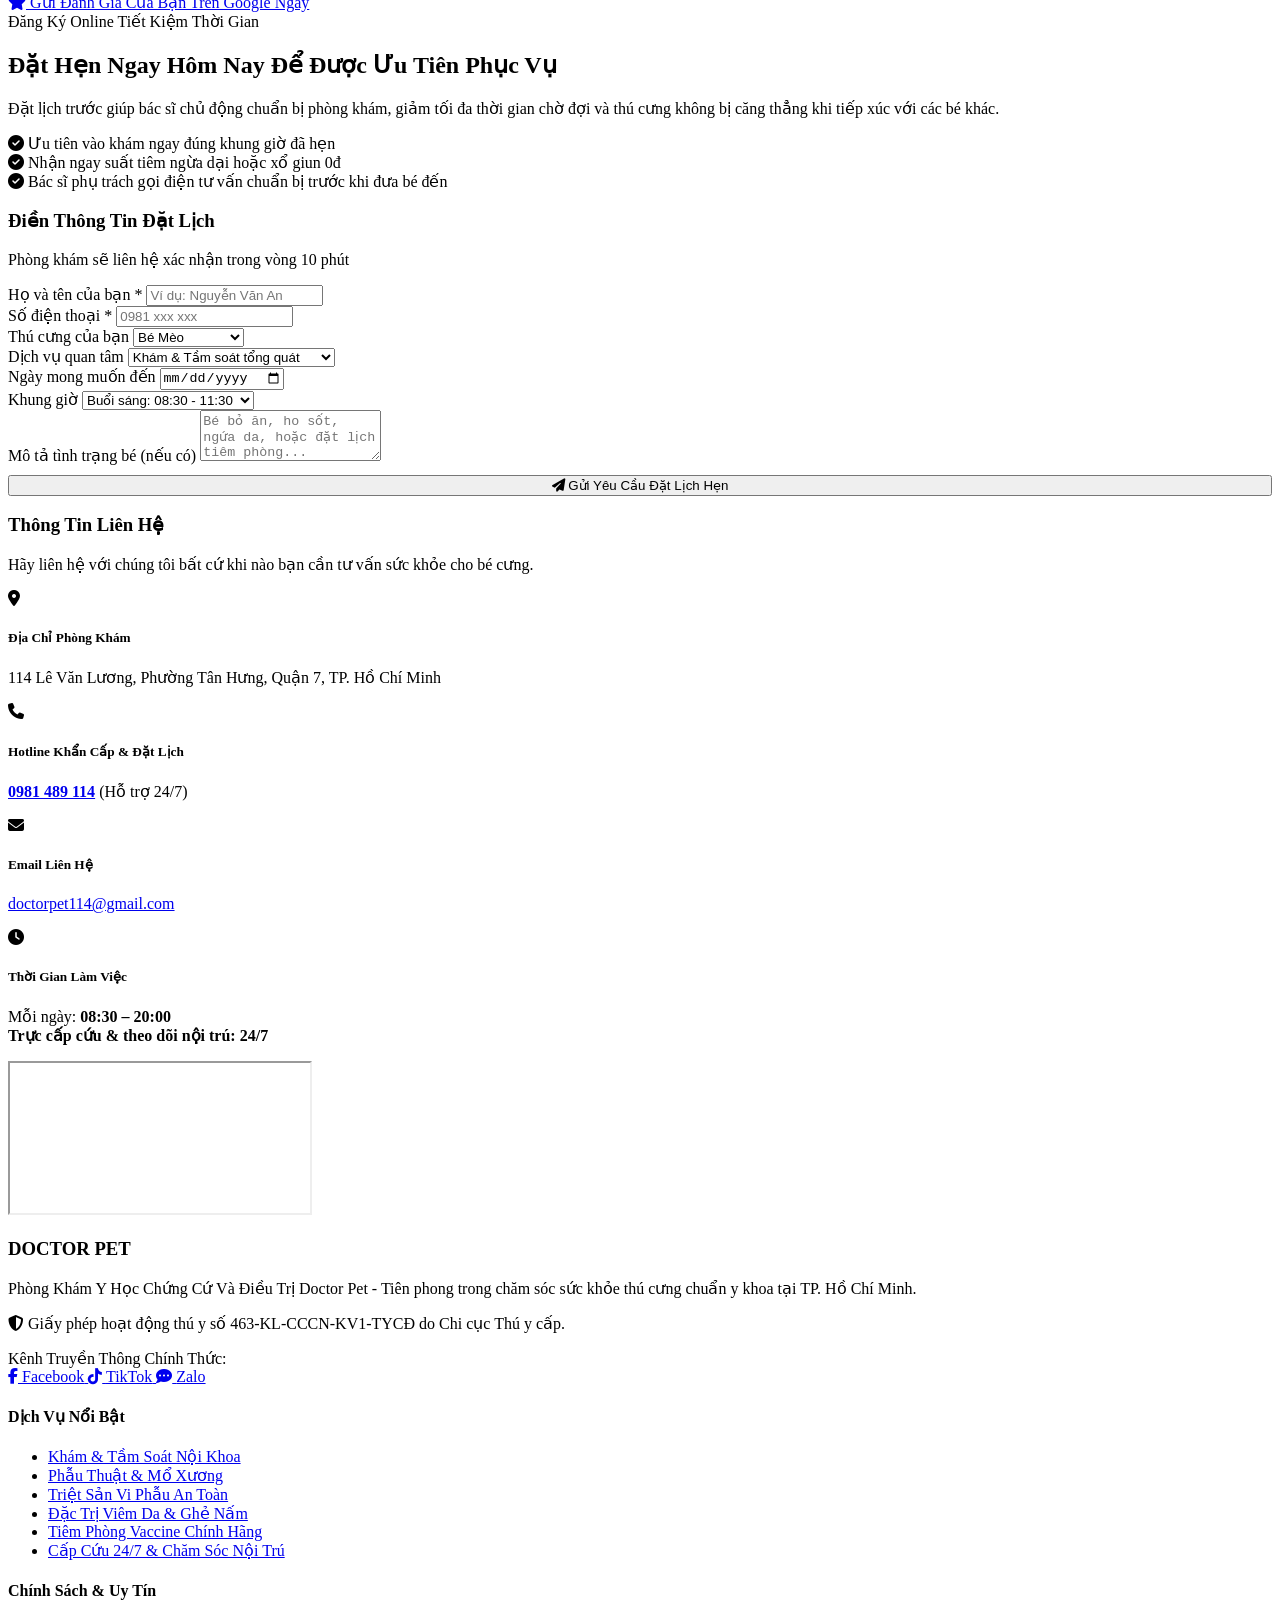
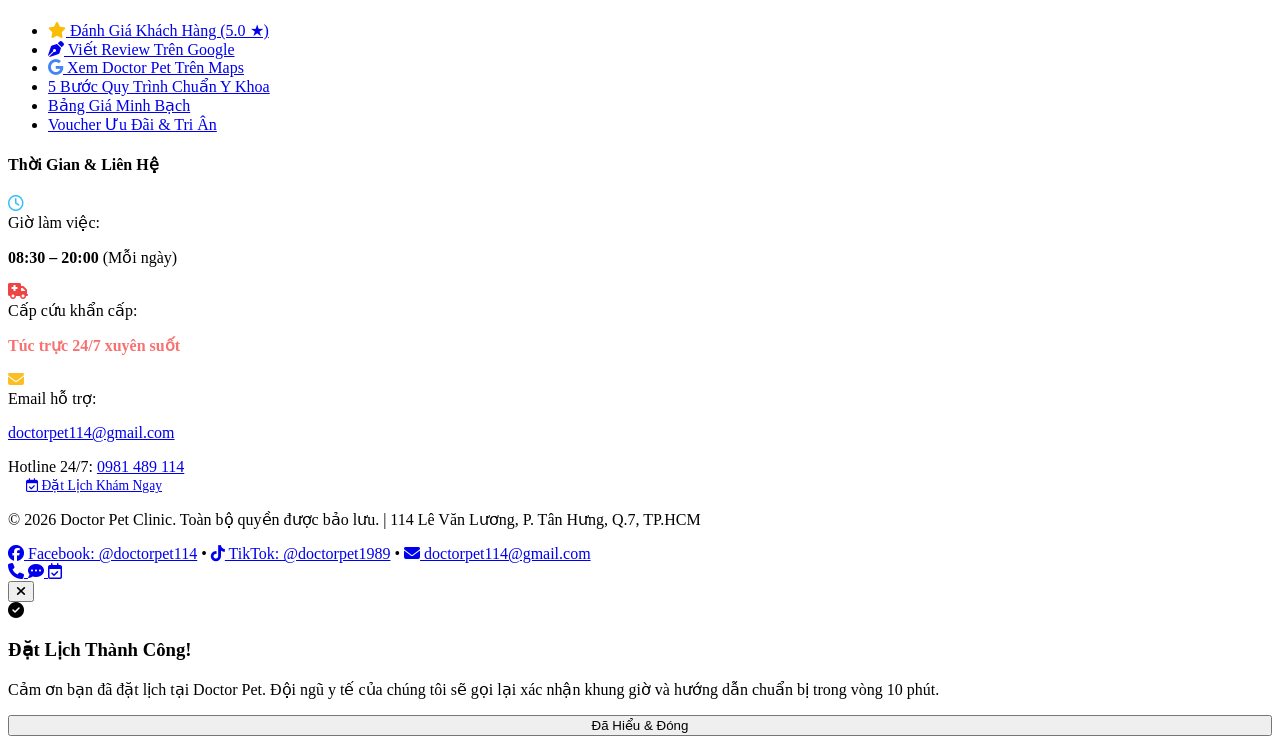
==== commit 6b2085e5: "feat: gan kenh tiktok, facebook, email va cap nhat gio lam viec 8h30-20h len footer va toan trang" ====
--- a/assets/index.html
+++ b/assets/index.html
@@ -39,7 +39,7 @@
         </div>
         <div class="top-bar-item">
           <i class="fa-regular fa-clock"></i>
-          <span>Mở cửa: 08:00 - 21:00 (Cấp cứu trực 24/7)</span>
+          <span>Giờ làm việc: 08:30 - 20:00 mỗi ngày (Cấp cứu 24/7)</span>
         </div>
       </div>
       <div class="top-bar-item">
@@ -1152,14 +1152,14 @@
             <div class="contact-icon"><i class="fa-solid fa-envelope"></i></div>
             <div class="contact-text">
               <h5>Email Liên Hệ</h5>
-              <p><a href="mailto:contact@doctorpet.vn">contact@doctorpet.vn</a></p>
+              <p><a href="mailto:doctorpet114@gmail.com">doctorpet114@gmail.com</a></p>
             </div>
           </div>
           <div class="contact-item">
             <div class="contact-icon"><i class="fa-solid fa-clock"></i></div>
             <div class="contact-text">
               <h5>Thời Gian Làm Việc</h5>
-              <p>Thứ 2 - Chủ Nhật: 08:00 - 21:00<br><strong>Trực cấp cứu & theo dõi nội trú: 24/7</strong></p>
+              <p>Mỗi ngày: <strong>08:30 – 20:00</strong><br><strong>Trực cấp cứu & theo dõi nội trú: 24/7</strong></p>
             </div>
           </div>
         </div>
@@ -1185,6 +1185,25 @@
         <h3>DOCTOR PET</h3>
         <p>Phòng Khám Y Học Chứng Cứ Và Điều Trị Doctor Pet - Tiên phong trong chăm sóc sức khỏe thú cưng chuẩn y khoa tại TP. Hồ Chí Minh.</p>
         <p><i class="fa-solid fa-shield-halved" style="color: var(--color-primary-light);"></i> Giấy phép hoạt động thú y số 463-KL-CCCN-KV1-TYCĐ do Chi cục Thú y cấp.</p>
+        
+        <!-- Social Channels -->
+        <div class="footer-social-wrap">
+          <span class="social-label">Kênh Truyền Thông Chính Thức:</span>
+          <div class="footer-social-btns">
+            <a href="https://www.facebook.com/doctorpet114" target="_blank" rel="noopener noreferrer" class="footer-social-btn btn-fb" title="Facebook Doctor Pet">
+              <i class="fa-brands fa-facebook-f"></i>
+              <span>Facebook</span>
+            </a>
+            <a href="https://www.tiktok.com/@doctorpet1989" target="_blank" rel="noopener noreferrer" class="footer-social-btn btn-tt" title="TikTok Doctor Pet">
+              <i class="fa-brands fa-tiktok"></i>
+              <span>TikTok</span>
+            </a>
+            <a href="https://zalo.me/0981489114" target="_blank" rel="noopener noreferrer" class="footer-social-btn btn-zalo" title="Zalo Doctor Pet">
+              <i class="fa-solid fa-comment-dots"></i>
+              <span>Zalo</span>
+            </a>
+          </div>
+        </div>
       </div>
 
       <div class="footer-col">
@@ -1192,9 +1211,10 @@
         <ul class="footer-links">
           <li><a href="#services">Khám & Tầm Soát Nội Khoa</a></li>
           <li><a href="#services">Phẫu Thuật & Mổ Xương</a></li>
-          <li><a href="#services">Triệt Sản Vi Phẫu Không Đau</a></li>
+          <li><a href="#services">Triệt Sản Vi Phẫu An Toàn</a></li>
           <li><a href="#services">Đặc Trị Viêm Da & Ghẻ Nấm</a></li>
           <li><a href="#services">Tiêm Phòng Vaccine Chính Hãng</a></li>
+          <li><a href="#services">Cấp Cứu 24/7 & Chăm Sóc Nội Trú</a></li>
         </ul>
       </div>
 
@@ -1204,25 +1224,58 @@
           <li><a href="#reviews"><i class="fa-solid fa-star" style="color: #FBBC05;"></i> Đánh Giá Khách Hàng (5.0 ★)</a></li>
           <li><a href="https://g.page/r/CaGA87iyE3yGEAE/review" target="_blank" rel="noopener noreferrer"><i class="fa-solid fa-pen-nib" style="color: var(--color-secondary);"></i> Viết Review Trên Google</a></li>
           <li><a href="https://g.page/r/CaGA87iyE3yGEAE" target="_blank" rel="noopener noreferrer"><i class="fa-brands fa-google" style="color: #4285F4;"></i> Xem Doctor Pet Trên Maps</a></li>
-          <li><a href="#workflow">Quy Trình Chuẩn Y Khoa</a></li>
-          <li><a href="#pricing">Minh Bạch Chi Phí</a></li>
-          <li><a href="#promotions">Chương Trình Vì Cộng Đồng</a></li>
+          <li><a href="#workflow">5 Bước Quy Trình Chuẩn Y Khoa</a></li>
+          <li><a href="#pricing">Bảng Giá Minh Bạch</a></li>
+          <li><a href="#promotions">Voucher Ưu Đãi & Tri Ân</a></li>
         </ul>
       </div>
 
       <div class="footer-col">
-        <h4>Đường Dây Nóng</h4>
-        <p>Tư vấn ca bệnh và cấp cứu 24/7:</p>
-        <h3 style="color: var(--color-secondary); margin: 8px 0 14px 0;">0981 489 114</h3>
-        <a href="#booking" class="btn btn-secondary" style="font-size: 0.85rem; padding: 10px 20px;">
-          Đặt Hẹn Khám Ngay
+        <h4>Thời Gian & Liên Hệ</h4>
+        <div class="footer-info-block">
+          <div class="footer-info-row">
+            <i class="fa-regular fa-clock" style="color: #38BDF8;"></i>
+            <div>
+              <span class="info-label">Giờ làm việc:</span>
+              <p class="info-val"><strong>08:30 – 20:00</strong> (Mỗi ngày)</p>
+            </div>
+          </div>
+          <div class="footer-info-row">
+            <i class="fa-solid fa-truck-medical" style="color: #EF4444;"></i>
+            <div>
+              <span class="info-label">Cấp cứu khẩn cấp:</span>
+              <p class="info-val"><strong style="color: #F87171;">Túc trực 24/7 xuyên suốt</strong></p>
+            </div>
+          </div>
+          <div class="footer-info-row">
+            <i class="fa-solid fa-envelope" style="color: #FBBF24;"></i>
+            <div>
+              <span class="info-label">Email hỗ trợ:</span>
+              <p class="info-val"><a href="mailto:doctorpet114@gmail.com">doctorpet114@gmail.com</a></p>
+            </div>
+          </div>
+        </div>
+        <div class="footer-hotline-box">
+          <span class="hotline-tag">Hotline 24/7:</span>
+          <a href="tel:0981489114" class="hotline-num">0981 489 114</a>
+        </div>
+        <a href="#booking" class="btn btn-secondary" style="font-size: 0.85rem; padding: 10px 18px; width: 100%; text-align: center; margin-top: 6px;">
+          <i class="fa-regular fa-calendar-check"></i> Đặt Lịch Khám Ngay
         </a>
       </div>
     </div>
 
     <div class="container footer-bottom">
-      <p>&copy; 2026 Doctor Pet Clinic. Toàn bộ quyền được bảo lưu.</p>
-      <p>114 Lê Văn Lương, Phường Tân Hưng, Quận 7, TP.HCM</p>
+      <div class="footer-bottom-content">
+        <p>&copy; 2026 Doctor Pet Clinic. Toàn bộ quyền được bảo lưu. | 114 Lê Văn Lương, P. Tân Hưng, Q.7, TP.HCM</p>
+        <div class="footer-bottom-social-links">
+          <a href="https://www.facebook.com/doctorpet114" target="_blank" rel="noopener noreferrer"><i class="fa-brands fa-facebook"></i> Facebook: @doctorpet114</a>
+          <span class="sep">•</span>
+          <a href="https://www.tiktok.com/@doctorpet1989" target="_blank" rel="noopener noreferrer"><i class="fa-brands fa-tiktok"></i> TikTok: @doctorpet1989</a>
+          <span class="sep">•</span>
+          <a href="mailto:doctorpet114@gmail.com"><i class="fa-solid fa-envelope"></i> doctorpet114@gmail.com</a>
+        </div>
+      </div>
     </div>
   </footer>
 
